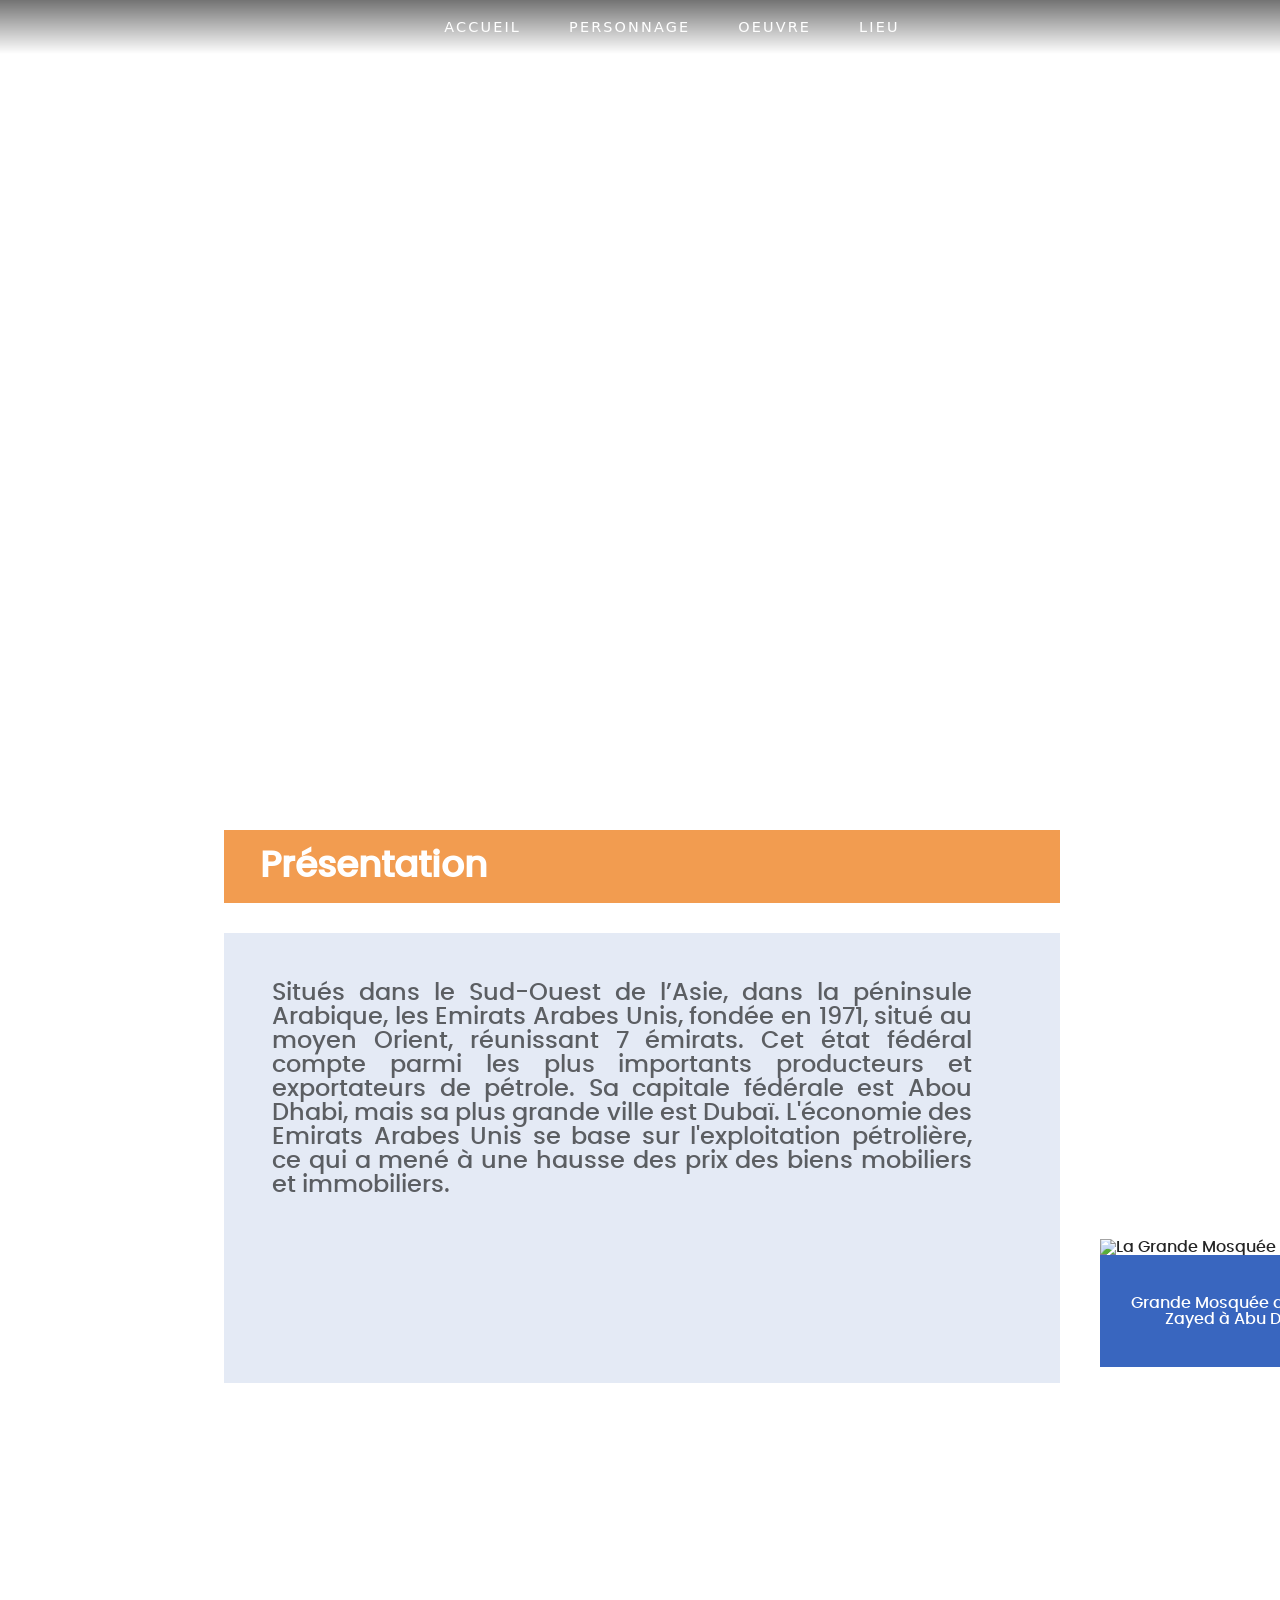
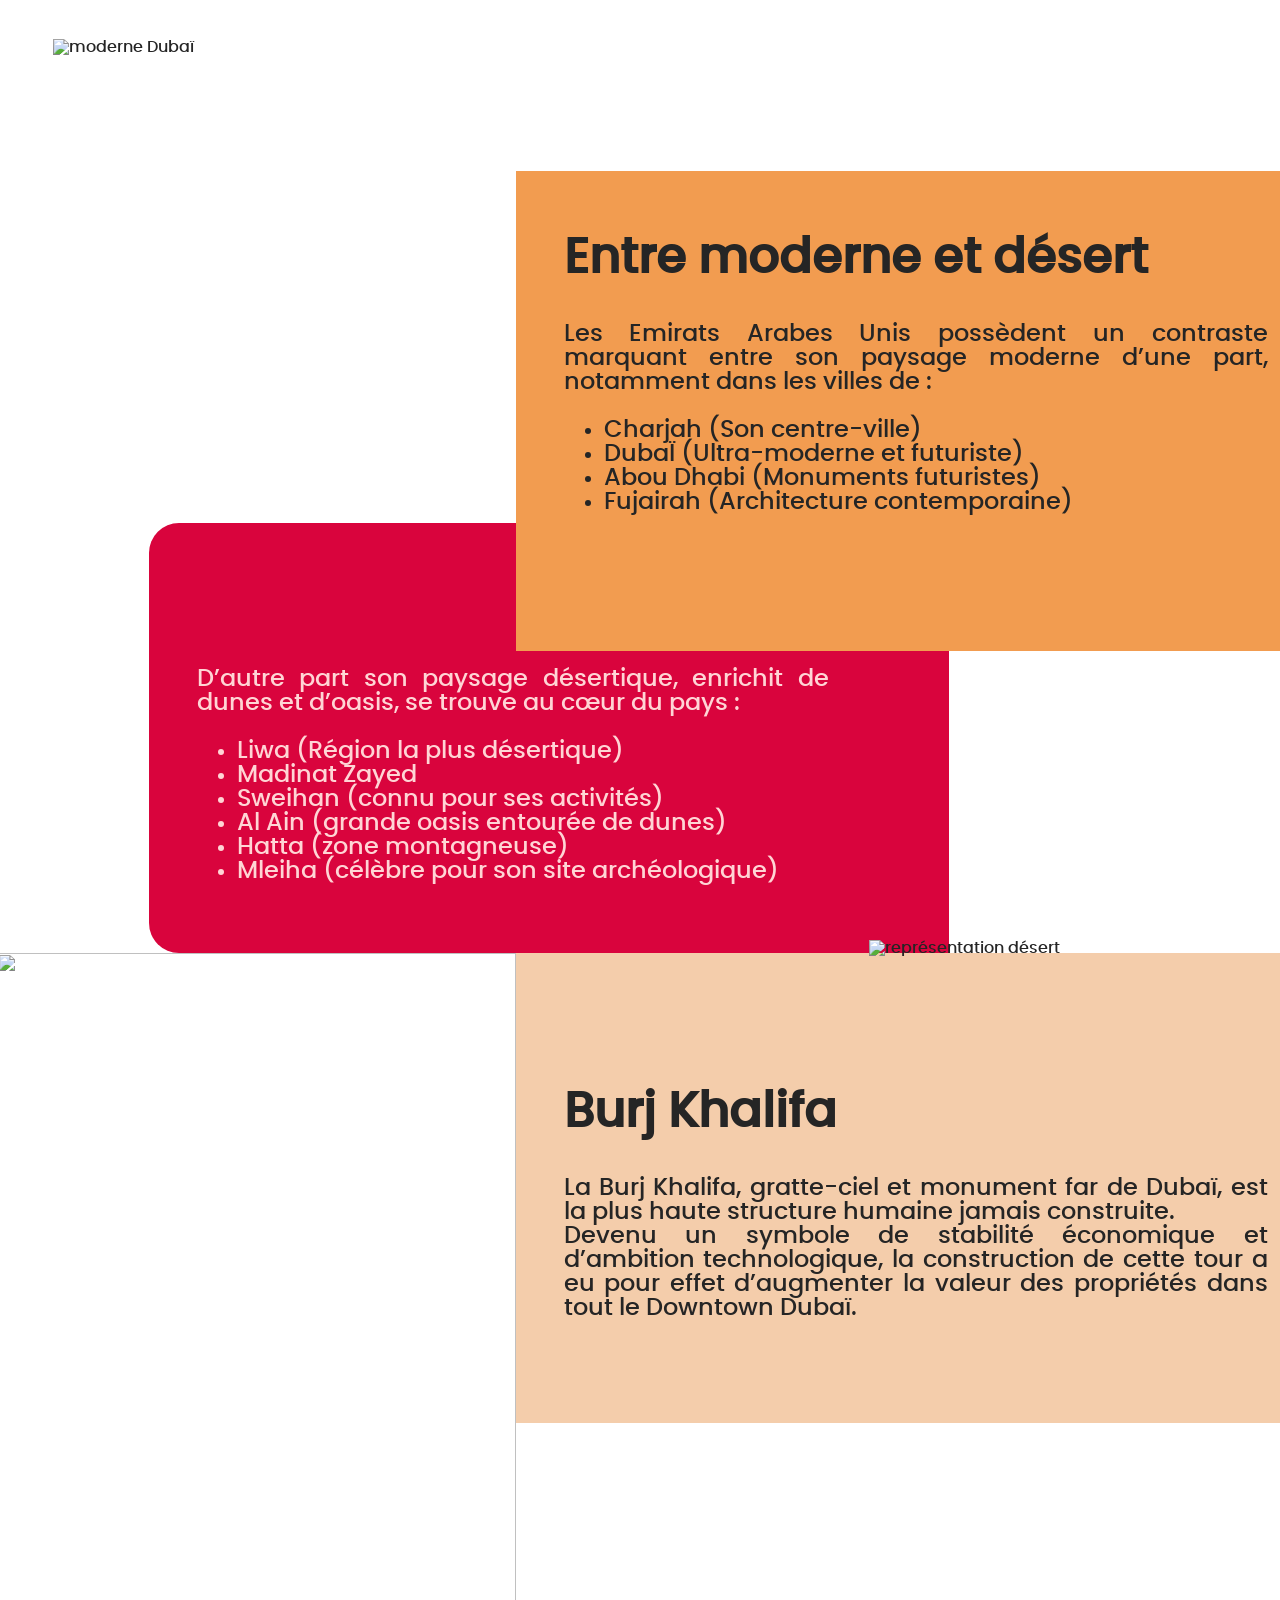
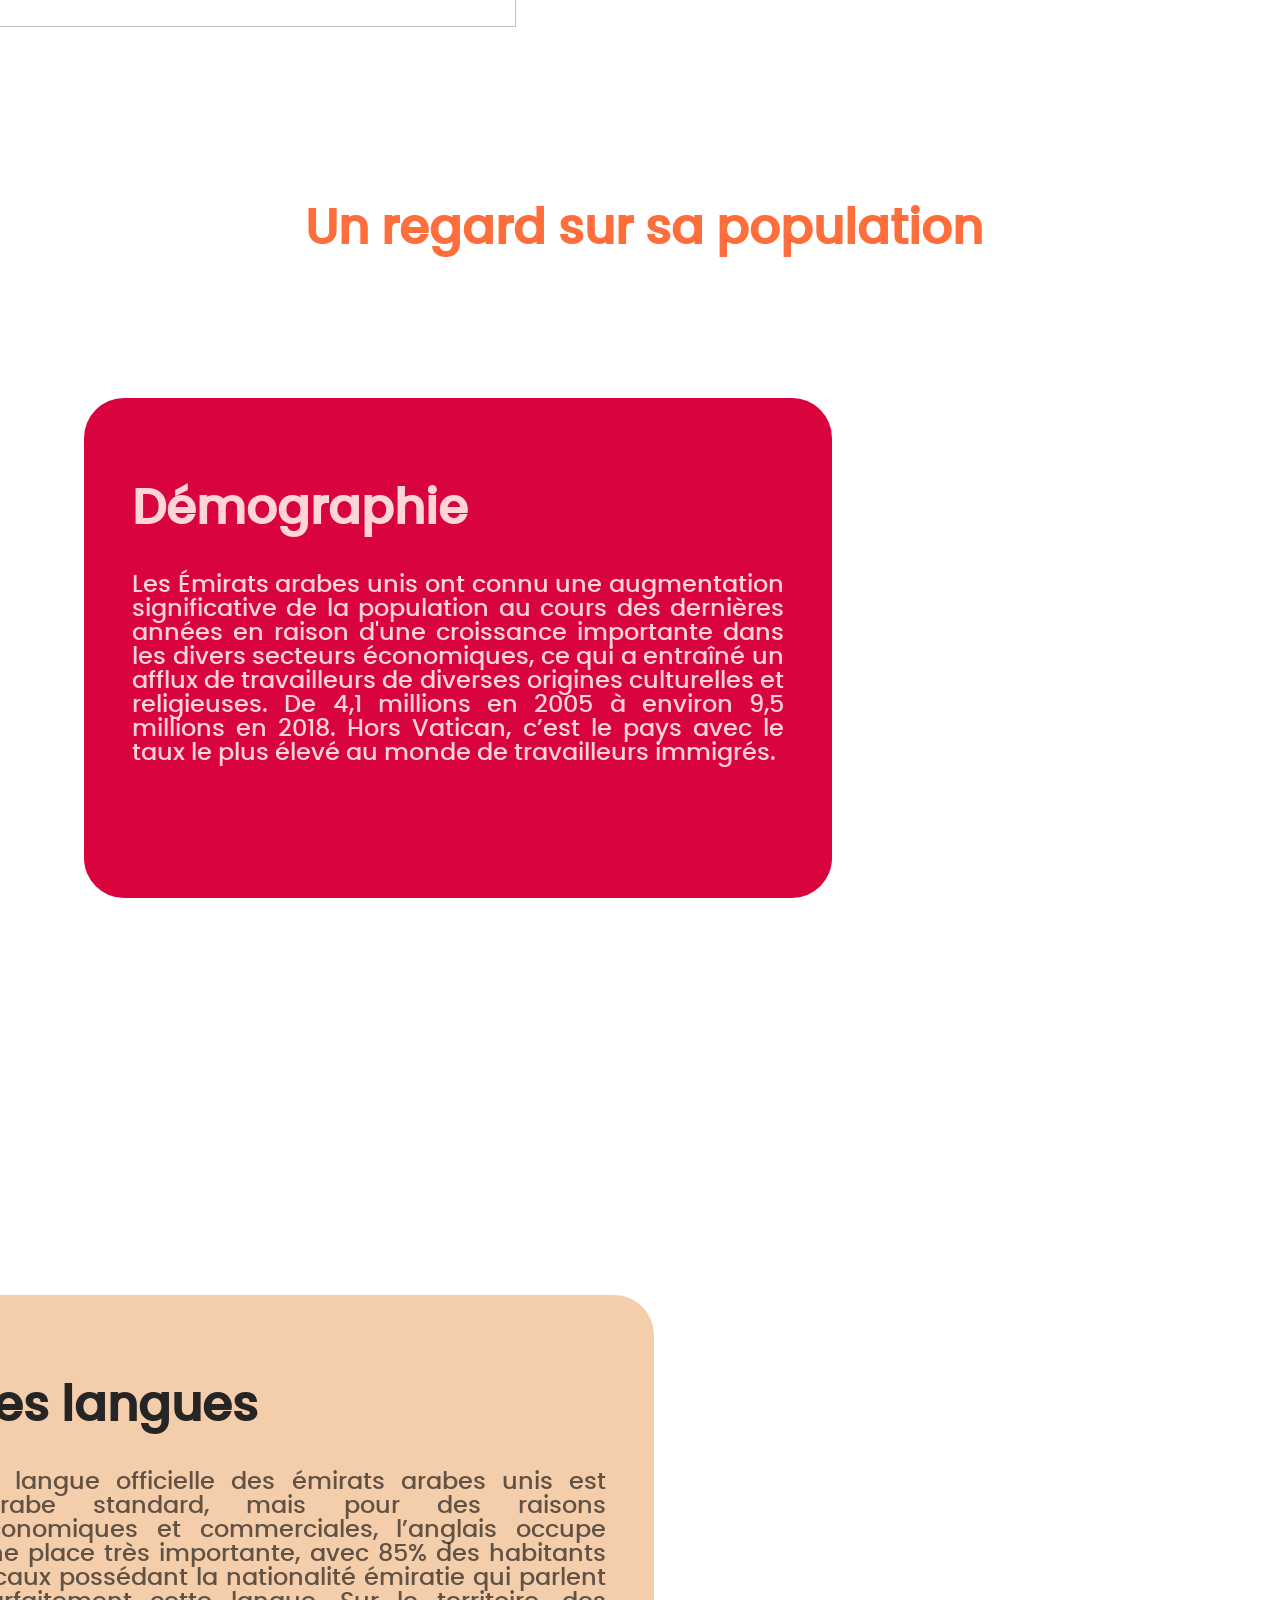
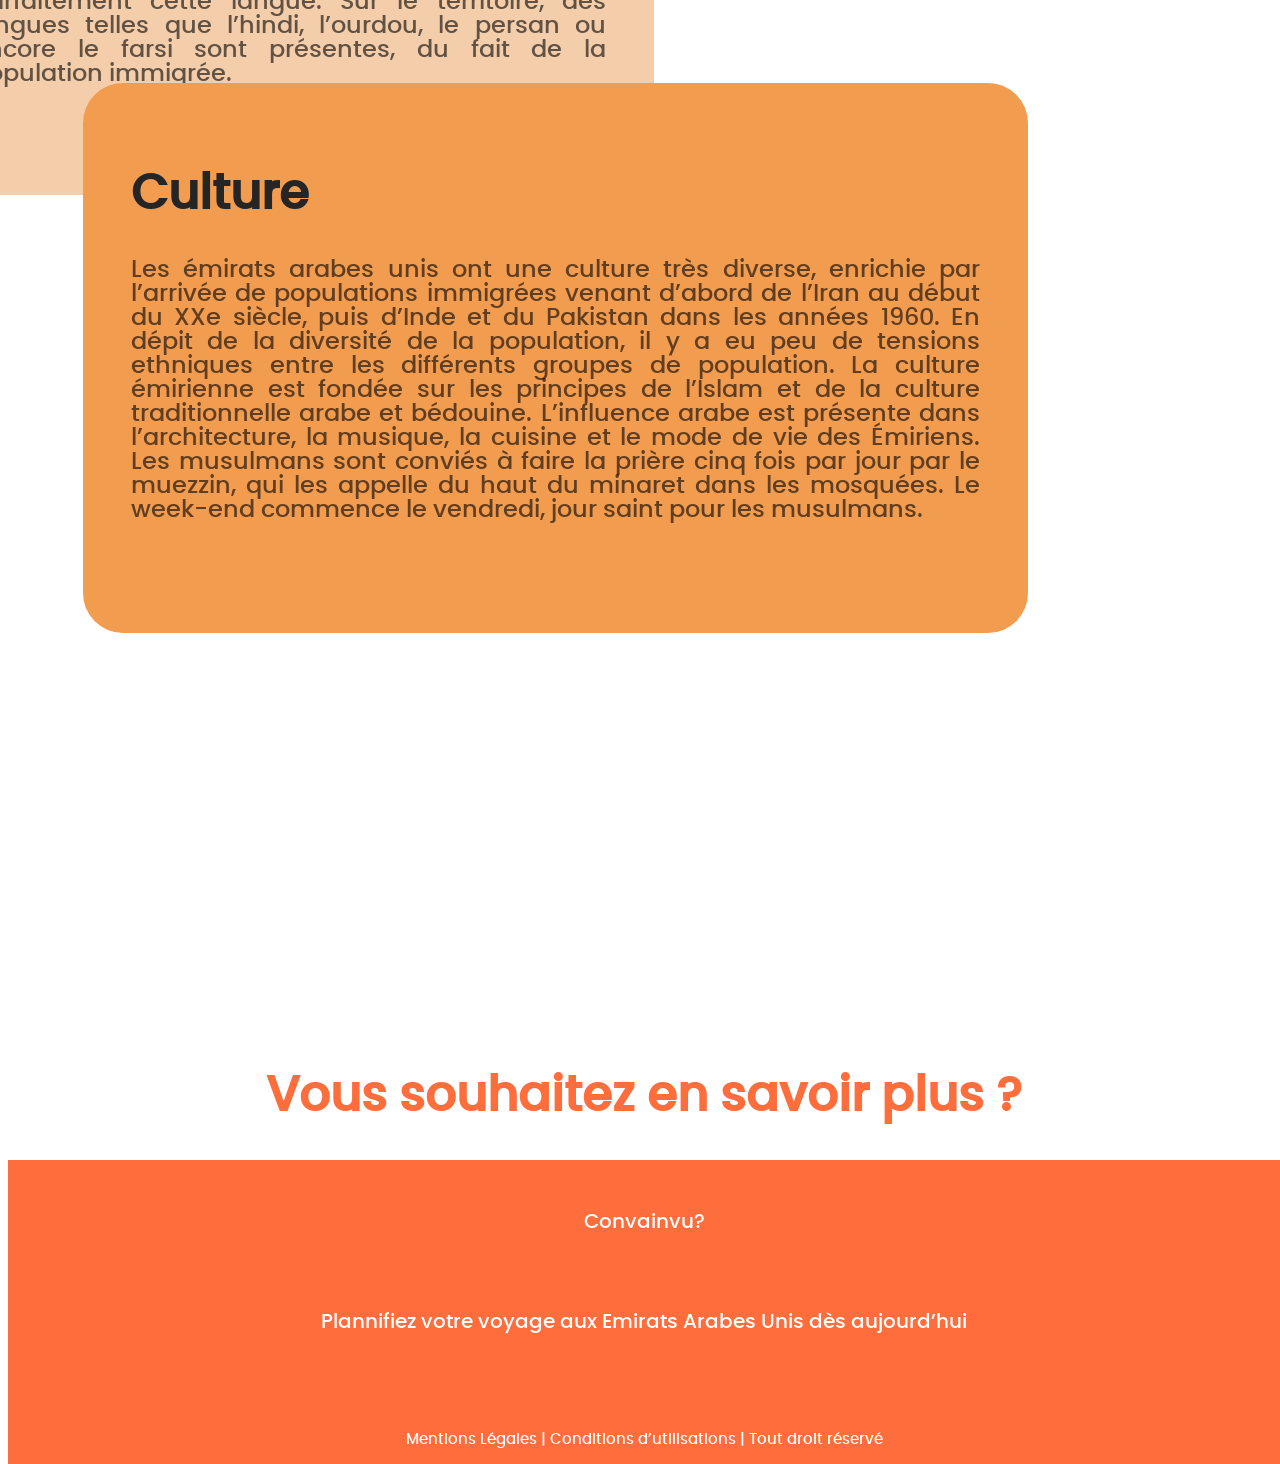
==== site/index.html @ 6b3ae3f7 "Merge branch 'main' of https://github.com/hgddev/WEB-EmiratsArabesUnis" ====
<!DOCTYPE html>
<html lang="en">
<head>
    <meta charset="UTF-8">
    <meta name="viewport" content="width=device-width, initial-scale=1.0">
    <title>Page d'acceuil</title>
    <meta name="Acceuil" content="html, css">
    <link rel="stylesheet" type="text/css" href="style.css">
    
</head>
<body class="index">
    <header> <!--Image Css-->
        <h1>Les Emirats arabes unis</h1>
        <nav>
            <ul>
                <li><a href="index.html">Accueil</a></li>
                <li><a href="personnage.html">Personnage</a></li>
                <li><a href="oeuvre.html">Oeuvre</a></li>
                <li><a href="lieu.html">Lieu</a></li>
            </ul>
        </nav>
    </header>
    <main>
        
        <section>
            <article>
                <h2 class="pres">Présentation</h2>
                <article>
                    <p>Situés dans le Sud-Ouest de l’Asie, dans la péninsule Arabique, les Emirats Arabes Unis, fondée en 1971, situé au moyen Orient, réunissant 7 émirats. Cet état fédéral compte parmi les plus importants producteurs et exportateurs de pétrole. Sa capitale fédérale est Abou Dhabi, mais sa plus grande ville est Dubaï.
                    L'économie des Emirats Arabes Unis se base sur l'exploitation pétrolière, ce qui a mené à une hausse des prix des biens mobiliers et immobiliers. </p>
                </article>
            </article>
            <figure>
                <img src="assets/images/Acceuil/Mohamed_bin_Zayed_Al_Nahyan_-_2024_(cropped).jpg" alt="émir" width="278px" height="330px">
                <img src="assets/images/Acceuil/flag.png" alt="drapeau" title="drapeau émiratie" width="278px" height="137px">
            </figure> <!--Photos président et drapeau-->
            <figure>
                <img src="assets/images/Acceuil/mosquee.jpg" alt="La Grande Mosquée" width="282px" height="350px">
                <figcaption>Grande Mosquée de Sheikh Zayed à Abu Dhabi</figcaption>
            </figure> <!--Grande Mosquée-->
        </section>
        
        <section>
            <section>
                <article>
                    <h2>Entre moderne et désert</h2>
                    <p>Les Emirats Arabes Unis possèdent un contraste marquant entre son paysage moderne d’une part, notamment dans les villes de :</p> 
                    <ul>
                        <li>Charjah (Son centre-ville) </li>
                        <li>DubaÏ (Ultra-moderne et futuriste) </li>
                        <li>Abou Dhabi (Monuments futuristes)</li>
                        <li>Fujairah (Architecture contemporaine)</li>
                    </ul>
                </article>
                <figure>
                    <img src="assets/images/Acceuil/abuDhabi.png" alt="moderne Dubaï" width="463px" height="612px">
                    <!--L'image qui va avec le paragraphe-->
                </figure>
            </section>
            <section>
                <article>
                    <p>D’autre part son paysage désertique, enrichit de dunes et d’oasis, se trouve au cœur du pays : </p>
                    <ul>
                        <li>Liwa (Région la plus désertique)</li>
                        <li>Madinat Zayed</li>
                        <li>Sweihan (connu pour ses activités) </li>
                        <li>Al Ain (grande oasis entourée de dunes) </li>
                        <li>Hatta (zone montagneuse) </li>
                        <li>Mleiha (célèbre pour son site archéologique) </li>
                    </ul>
                </article>
                <figure>
                    <img src="assets/images/Acceuil/desertAbuDhabi.jpg" alt="représentation désert" width="703px" height="489px">
                    <!-- Image du désert de Liwa-->
                </figure>
                
            </section>
            <section>
                <article>
                    <h2>Burj Khalifa</h2>
                    <p>La Burj Khalifa, gratte-ciel et monument far de Dubaï, est la plus haute structure humaine jamais construite.  <br>
                        Devenu un symbole de stabilité économique et d’ambition technologique, la construction de cette tour a eu pour effet d’augmenter la valeur des propriétés dans tout le Downtown Dubaï. </p>
                </article>
                <figure>
                    <img src="assets/images/Acceuil/dubai-106202_640.jpg" width="519px" height="674px">
                    <!--Image de la burj khalifa-->
                </figure>
            </section>
        </section>

        <section>
            <h2>Un regard sur sa population </h2>
            <article>
                <h2>Démographie</h2>
                <p>Les Émirats arabes unis ont connu une augmentation significative de la population au cours des dernières années en raison d'une croissance importante dans les divers secteurs économiques, ce qui a entraîné un afflux de travailleurs de diverses origines culturelles et religieuses. De 4,1 millions en 2005 à environ 9,5 millions en 2018. 
                Hors Vatican, c’est le pays avec le taux le plus élevé au monde de travailleurs immigrés.</p>
            </article>
            <figure>
                <img src="assets/images/Acceuil/marché dubai.jpg" alt="Marché Dubaï" width="837px" height="605px">
            </figure>
            <article>
                <h2>Les langues</h2>
                <p>La langue officielle des émirats arabes unis est l’arabe standard, mais pour des raisons économiques et commerciales, l’anglais occupe une place très importante, avec 85% des habitants locaux possédant la nationalité émiratie qui parlent parfaitement cette langue. Sur le territoire, des langues telles que l’hindi, l’ourdou, le persan ou encore le farsi sont présentes, du fait de la population immigrée.</p>
            </article>
            <figure>
                <img src="assets/images/Acceuil/fête_EAU.jpg" alt="Culture EAU"width="837px" height="">
            </figure>
            <article>
                <h2>Culture</h2>
                <p>Les émirats arabes unis ont une culture très diverse, enrichie par l’arrivée de populations immigrées venant d’abord de l’Iran au début du XXe siècle, puis d’Inde et du Pakistan dans les années 1960. En dépit de la diversité de la population, il y a eu peu de tensions ethniques entre les différents groupes de population.  
                La culture émirienne est fondée sur les principes de l’Islam et de la culture traditionnelle arabe et bédouine. L’influence arabe est présente dans l’architecture, la musique, la cuisine et le mode de vie des Émiriens. Les musulmans sont conviés à faire la prière cinq fois par jour par le muezzin, qui les appelle du haut du minaret dans les mosquées. Le week-end commence le vendredi, jour saint pour les musulmans.</p>
            </article>
        </section>
        
        <aside>
            <h2>Vous souhaitez en savoir plus ?</h2>
        </aside>
    </main>
</body>

<!--Page d’acceuil   

Découvrir ses œuvres  -->
<body>
    <footer>
        <p>Convainvu?</p>
        <p>Plannifiez votre voyage aux Emirats Arabes Unis dès aujourd’hui</p>
        <p>Mentions Légales | Conditions d’utilisations | Tout droit réservé</p>
    </footer>
</body>
</html>
---- site/style.css ----
@font-face {
  font-family: 'Poppins';
  src: url('assets/Fonts/poppins-medium-webfont.woff2') format('woff2'),
    url('assets/Fonts/poppins-medium-webfont.woff') format('woff');
  font-weight: normal;
  font-style: 100;
}

@font-face {
  font-family: 'PoppinsBOLD';
  src: url('assets/Fonts/poppins-black-webfont.woff2') format('woff2'),
    url('assets/Fonts/poppins-black-webfont.woff') format('woff');
  font-weight: normal;
  font-style: 100;
}

header a {
  text-decoration: none;
  color: black;
}



header {
  left: 0;
  height: 50em;
  width: 100%;
  font-family: 'Poppins';
  display: flex;
  background-size: cover;
  background-position: center;
  background-repeat: no-repeat;
  position: relative;
  justify-content: flex-end;
}

header > nav {
    position: fixed;
    top: 0;
    left: 0;
    width: 100%;
    z-index: 999;
    padding: 1.2rem 2rem;
    background: linear-gradient(
            to bottom,
            rgba(0, 0, 0, 0.55),
            rgba(0, 0, 0, 0)
    );
}

.oeuvre header > nav {
    background: linear-gradient(
            to bottom,
            rgba(0, 0, 0, 0.75),
            rgba(0, 0, 0, 0)
    );
}
header > nav ul {
    display: flex;
    justify-content: center;
    align-items: center;
    gap: 3rem;
    list-style: none;
    margin: 0;
    padding: 0;
}

header > nav ul li a {
    text-decoration: none;
    font-family: system-ui, sans-serif;
    font-size: 0.9rem;
    letter-spacing: 0.15em;
    text-transform: uppercase;
    color: white;
    position: relative;
    padding: 0.5rem 0;
    transition: color 0.3s ease;
}

header > nav ul li a::after {
    content: "";
    position: absolute;
    left: 0;
    bottom: -6px;
    width: 0%;
    height: 2px;
    background: white;
    transition: width 0.3s ease;
}

header > nav ul li a:hover {
    color: #FE6D3C;
}

header > nav ul li a:hover::after {
    width: 100%;
}







h1 {
  font-size: 5em;
  color: black;
  text-align: center;
  margin-top: 0.5em;
  display: flex;
}



/*Partie Acceuil*/

/* Settings de la totalité de la page*/
.index {
  box-sizing: border-box;
  /*min-width: 1280px;
  max-width: 1440px;*/
  margin-left: 0.5em;
  color: #252525;
}

.index main{
  /*border: 8px solid black;*/
  display: flex;
  flex-direction: column;
  align-items: center;
  padding: 0 1em;
}

/*Micro agencements 1ère grande section*/

.index header {
  background-image: url('assets/images/Acceuil/image_acceuil_EAU.jpg');
}

.index header h1 {
  /*border: 8px solid black;*/
  color: white;
  font-size: 96px;
  font-weight: bold;
  display: flex;
  position: absolute;
  left: 40%;
  align-self: center;
  margin: 0 auto;
}

.index .pres{
  width: 800px;
  height: 73px;
  background-color: #F29C50;
  color: white;
  font-size: 36px;
  align-content: center;
  padding-left: 1em;
}

.index main section:first-child article article{
  display: block;
  box-sizing: border-box;
  width: auto;
  height: 450px;
  background-color: rgba(150, 172, 217, 0.26);
}

.index main section:first-child article article p{
  
  padding: 2em 2em;
  width: 700px;
  text-align: justify;
  font-size: 24px;
}

.index main section:first-child figure:nth-of-type(2) figcaption{
  background-color: #3966bf;
  color: white;
  box-sizing: border-box;
  width: 282px;
  padding-left: 1em;
  padding-right: 1em;
  height: 7em;
  text-align: center;
  align-content: center;
}

/*  Arrangement de la première grande section  */

.index main section:first-child {
  display: flex;
  flex-direction: row;
  justify-content: center;
  align-items: flex-end;
}

.index main section:first-child figure:nth-of-type(1){
  order: 1;
  display: flex;
  flex-direction: column;
  gap: 50px;
}

.index main section:first-child article{
  order: 2;
}

.index main section:first-child figure:nth-of-type(2){
  order: 3;
}

/* Micro agencement 2e grande section*/

/*La grande 2e Section*/
.index section:nth-of-type(2):not(section:nth-of-type(2) section:nth-of-type(2)){

  margin-top: 1em;
  padding-top: 5em;
}


.index section:nth-of-type(2) section:first-child article{
  background-color: #F29C50;
  box-sizing: border-box;
  width: 800px;
  height: 480px;
  border-top-right-radius: 30px;
  font-size: 24px;
}

.index section:nth-of-type(2) section:nth-of-type(2) article{
  background-color: #D9043D;
  color: #ffd5d5;
  box-sizing: border-box;
  width: 800px;
  height: 430px;
  border-top-left-radius: 30px;
  border-bottom-left-radius: 30px;
  font-size: 24px;
  padding-top: 5em;
  padding-right: 5em;
  position: relative;
  left: 70px;
}

.index section:nth-of-type(2) section:nth-of-type(2) article p{
  color: #ffd5d5;
}

.index section:nth-of-type(2) section:nth-of-type(3) article{
  background-color: #f4cdab;
  box-sizing: border-box;
  width: 800px;
  height: 470px;
  border-bottom-right-radius: 30px;
  font-size: 24px;
  padding-top: 4em;
}

/*  Mise en forme du texte de la 2e grande section*/

.index main section:nth-of-type(2) section h2{
  color: #252525;
  font-size: 48px;
}

.index main section:nth-of-type(2) section article{
  padding: 1em 2em;
}

.index main section:nth-of-type(2) section article p{
  /*border: 8px solid black;*/
  color: #252525;
  font-size: 24px;
  font-style: normal;
  font-weight: 400;
  text-align: justify;
}

/*Agencement dela deuxième grande section de la page*/

.index section:nth-of-type(2):not(section:nth-of-type(2) section){
  display: flex;
  flex-direction: column;
  align-items: center;
}

.index section:nth-of-type(2) section:nth-of-type(1){
  display: flex;
  flex-direction: row;
  align-items: flex-end;
  position: relative;
  bottom: -128px;
  z-index: 2;
  
}
.index main section:nth-of-type(2) section:nth-of-type(2){

  display: flex;
  flex-direction: row;
  align-items: flex-end;
  position: relative;
  right: 30px;

}

.index main section:nth-of-type(2) section:nth-of-type(3){
  display: flex;
  flex-direction: row-reverse;
  align-items: flex-start;
}

.index section:nth-of-type(2) section:nth-of-type(2) figure{
  /*border: 8px solid black;*/
  order: 2;
  position: relative;
  bottom: -19.5px;
  right: 50px;
  z-index: 3;
}

.index section:nth-of-type(2) section:nth-of-type(1) figure{
  /*border: 8px solid black;*/
  position: relative;
  bottom: -16px;
  left: 40px;
}

.index section:nth-of-type(2) section:nth-of-type(3) figure{
  position: relative;
  bottom: 16px;
  left: 40px;
}


.index section:nth-of-type(2) section:nth-of-type(3){
  position: relative;
  right: 28px;
}


/*Micro Agencement de l'avant-dernière grande Section*/

/*Setting des formes*/

.index main section:nth-of-type(3) > h2{
  color: #FE6D3C;
  font-family: poppins;
  font-size: 48px;
  font-style: normal;
  font-weight: 700;
  align-self: center;
  margin: 3em 0;
}

/*Démographie et image*/

.index main section:nth-of-type(3):not(section:nth-of-type(2) section:nth-child(3)){ /*La section même*/

  display: flex;
  flex-direction: column;
  min-width: 1280px;
  max-width: 1440px;
}

.index main section:nth-of-type(3):not(section:nth-of-type(2) section:nth-child(3)) article:nth-of-type(1){

  background-color: #D9043D;
  border-radius: 40px;
  box-sizing: border-box;
  width: 748px;
  height: 500px;
  color: #ffd5d5;
  padding: 3em 3em;
}

.index main section:nth-of-type(3):not(section:nth-of-type(2) section:nth-child(3)) article:nth-of-type(1) h2{
  font-size: 48px;
  font-weight: 700;
  font-style: normal;
}

.index main section:nth-of-type(3):not(section:nth-of-type(2) section:nth-child(3)) article:nth-of-type(1) p{

  font-size: 24px;
  text-align: justify;
  color: #ffd5d5;
}

.index main section:nth-of-type(3):not(section:nth-of-type(2) section:nth-child(3)) img{
  justify-content: flex-end;
  border-radius: 40px;
}

/*Langues*/

.index main section:nth-of-type(3):not(section:nth-of-type(2) section:nth-child(3)) article:nth-of-type(2){
  /*border: 8px solid black;*/

  background-color: #f4cdab;
  border-radius: 40px;
  box-sizing: border-box;
  width: 730px;
  height: 500px;
  padding: 3em 3em;
}

.index main section:nth-of-type(3):not(section:nth-of-type(2) section:nth-child(3)) article:nth-of-type(2) h2{
  font-size: 48px;
  font-weight: 700;
  font-style: normal;
}

.index main section:nth-of-type(3):not(section:nth-of-type(2) section:nth-child(3)) article:nth-of-type(2) p{

  font-size: 24px;
  text-align: justify;
}

/*Culture*/

.index main section:nth-of-type(3):not(section:nth-of-type(2) section:nth-child(3)) article:nth-of-type(3){
/* border: 8px solid black;*/

  background-color: #F29C50;
  border-radius: 40px;
  box-sizing: border-box;
  width: 945px;
  height: 550px;
  padding: 3em 3em;
}

.index main section:nth-of-type(3):not(section:nth-of-type(2) section:nth-child(3)) article:nth-of-type(3) h2{
  font-size: 48px;
  font-weight: 700;
  font-style: normal;
}

.index main section:nth-of-type(3):not(section:nth-of-type(2) section:nth-child(3)) article:nth-of-type(3) p{

  font-size: 24px;
  text-align: justify;
}

.index main aside h2{
  color: #FE6D3C;
  font-family: 'poppins';
  font-size: 48px;
  font-style: normal;
  font-weight: 700;
}

/*Macro Agencement de la page d'acceuil*/

.index main section:nth-of-type(3):not(section:nth-of-type(2) section:nth-child(3)) article:nth-of-type(2), .index main section:nth-of-type(3):not(section:nth-of-type(2) section:nth-child(3)) article:nth-of-type(1){
  position: relative;
  left: -5em;
  justify-content: flex-start;
}

.index main section:nth-of-type(3):not(section:nth-of-type(2) section:nth-child(3)) figure:nth-of-type(1){
  display: flex;
  flex-direction: row-reverse;
  position: relative;
  bottom: 10em;
  z-index: -2;
}

.index main section:nth-of-type(3):not(section:nth-of-type(2) section:nth-child(3)) figure:nth-of-type(2){
  position: relative;
  bottom: 20em;
  left: 17em;
  z-index: -2;
}

.index main section:nth-of-type(3):not(section:nth-of-type(2) section:nth-child(3)) article:nth-of-type(1){
  position: relative;
  left: 5em;
}

.index main section:nth-of-type(3):not(section:nth-of-type(2) section:nth-child(3)) article:nth-of-type(2){

  position: relative;
  bottom: 15em;
}

.index main section:nth-of-type(3):not(section:nth-of-type(2) section:nth-child(3)) article:nth-of-type(3){
/*border: 8px solid black;*/
  align-self: flex-end;
  position: relative;
  bottom: 25em;
  right: 16em;
}

/*/////////////////////////////////////////////////////////////////////////////////////////////////*/


.oeuvre header {
  background-image: url(assets/Images/Oeuvre/dubai.webp);
}


.oeuvre header h1 {
  position: absolute;
  top: 35%;
  left: 50%;
  transform: translate(-50%, -50%);
  margin: 0;
  font-size: 6em;
  color: black;
  text-align: center;
  font-family: 'PoppinsBOLD';
  justify-content: center;
  align-items: center;
  align-self: center;
  text-shadow: 10px 10px 10px white;
}

.personnage header {
  background-image: url(assets/Images/personnage/header.png);
  width: 100%;
  height: 940px;
}

.personnage header h1 {
  justify-content: center;
  align-items: center;
  align-self: center;
  color: #F29C50;
}



html,
body {
  margin: 0;
  padding: 0;
  height: 100%;
  font-family: Poppins;
}


.oeuvre h3 {
  text-align: center;
  margin-top: 5em;
  font-size: 18px;
}

h3 {
  color: #FE6D3C;
}


.oeuvre main h2:nth-of-type(1) {
  font-weight: 600;
  font-size: 40px;
  line-height: 1.5em;
  text-align: center;
  width: 598px;
  margin: 1em auto;
}


main p:nth-of-type(1) {
  color: rgba(0, 0, 0, 0.60);
  text-align: center;
  font-size: 20px;
  font-style: normal;
}


.oeuvre h2 {
  color: #000000;
  text-shadow: 2px 2px 8px black;
}




/*------------------------------------------Pemière partie intro contexte architecte-----------------------------------------*/


/*fond gris*/
.oeuvre main section:nth-of-type(1) {
  width: auto;
  height: 40em;
  background: rgba(0, 0, 0, 0.12);
  position: relative;
  margin-top: 20em;
  display: flex;
  justify-content: center;
  align-items: flex-start;
  gap: 5em;
}



/*article contexte*/
.oeuvre main>section:nth-of-type(1)>article:nth-of-type(1) {
  background-color: #FE6D3C;
  margin-top: -5em;
}

/*article architecte*/
.oeuvre main>section:nth-of-type(1)>article:nth-of-type(2) {
  background-color: #D9043D;
  margin-top: 8em;
}


/*articles contexte et article architecte*/

.oeuvre main>section:nth-of-type(1)>article:nth-of-type(1),
.oeuvre main>section:nth-of-type(1)>article:nth-of-type(2) {
  width: 600px;
  height: auto;
  height: 400px;
  border-radius: 25px;
  position: relative;
  display: flex;
  flex-direction: column;
  flex-shrink: 0;
}



.oeuvre main>section:nth-of-type(1)>article:nth-of-type(1) section,
.oeuvre main>section:nth-of-type(1)>article:nth-of-type(2) section {
  height: auto;
  /* hauteur s’adapte au texte */
  flex-shrink: 0;
  /* ne rétrécit pas quand le parent rétrécit */
  display: flex;
  align-items: center;
  flex-direction: column;
  width: 25em;
  min-width: 25em;
  flex-shrink: 0;
  background: transparent;
}



/*Images contexte et architecte*/
.oeuvre main>section:nth-of-type(1) article:nth-of-type(1) img,
.oeuvre main>section:nth-of-type(1) article:nth-of-type(2) img {
  height: 100%;
  width: auto;
  position: absolute;
}


/*image architecte*/
.oeuvre main>section:nth-of-type(1) article:nth-of-type(2) img {
  right: 0;
}



/*logo contexte*/
.oeuvre main>section:nth-of-type(1) article:nth-of-type(1) section h5 img {
  width: 18px;
  height: 18px;
  position: static;
  margin-right: 5px;
}

/*LOGO architecte*/
.oeuvre main>section:nth-of-type(1) article:nth-of-type(2) section h5 img {
  width: 25px;
  height: 25px;
  position: static;
}





/*Titre h5 des deux articles (contient le logo aussi)*/
.oeuvre main>section:nth-of-type(1) article:nth-of-type(1) section h5,
.oeuvre main>section:nth-of-type(1) article:nth-of-type(2) section h5 {
  display: flex;
  flex-direction: row;
  justify-content: center;
  align-items: center;
  border-radius: 40px;
  border-color: black;
  border-style: solid;
  padding: 15px;
  margin-top: 1em;
}

.oeuvre main>section:nth-of-type(1) article:nth-of-type(1) section {
  margin-left: auto;
}

.oeuvre main>section:nth-of-type(1) article:nth-of-type(2) section {
  margin-left: 0;
}

/*container titre et texte architecte*/
.oeuvre main>section:nth-of-type(1) article:nth-of-type(1) section,
.oeuvre main>section:nth-of-type(1) article:nth-of-type(2) section {
  margin-top: 0;
  display: flex;
  align-items: center;
  padding: 0;
  height: 400px;
  gap: 15px;
  width: 20em;
  min-width: 0;
}


/*texte sur le contexte et architecte*/
.oeuvre main>section:nth-of-type(1) article:nth-of-type(1) section:nth-of-type(1) p,
.oeuvre main>section:nth-of-type(1) article:nth-of-type(2) section:nth-of-type(1) p {
  margin-top: 0;
}


.oeuvre main>h2:nth-of-type(2) {
  text-align: center;
  display: flex;
  justify-content: center;
  font-size: 3em;
}


/*----------------------------------partie construction------------------------------------------*/
.oeuvre main>section:nth-of-type(2) {
  display: flex;
  flex-direction: row;
  justify-content: center;
  gap: 3em;
  padding-left: 2em;
  padding-right: 2em;

}


.oeuvre main>section:nth-of-type(2) figure:nth-of-type(1) .oeuvre main>section:nth-of-type(2) figure:nth-of-type(2) .oeuvre main>section:nth-of-type(2) figure:nth-of-type(3) {
  display: flex;
  margin-top: 1em;
  flex-direction: column;
  align-items: center;
  justify-content: flex-center;
  margin: 40px auto;
}

.oeuvre main>section:nth-of-type(2) figure:nth-of-type(1) figcaption,
.oeuvre main>section:nth-of-type(2) figure:nth-of-type(2) figcaption,
.oeuvre main>section:nth-of-type(2) figure:nth-of-type(3) figcaption {
  text-align: center;
  color: #FE6D3C;
  font-family: 'PoppinsBOLD';
  margin-bottom: 0;
}

.oeuvre main>section:nth-of-type(2) figure:nth-of-type(1) td,
.oeuvre main>section:nth-of-type(2) figure:nth-of-type(2) td,
.oeuvre main>section:nth-of-type(2) figure:nth-of-type(3) td {
  color: #aaa;
}

.oeuvre main>section:nth-of-type(2) figure:nth-of-type(1) table:nth-of-type(2) td {
  color: #FE6D3C;
}

.oeuvre main>section:nth-of-type(2) figure:nth-of-type(1) hr,
.oeuvre main>section:nth-of-type(2) figure:nth-of-type(2) hr {
  width: 100%;
  border: none;
  height: 2px;
  background-color: #aaa;
  margin: 20px 0;
}

/* Image avec bordure */
.oeuvre main > section:nth-of-type(2) > figure > img {
  border-radius: 20px;
  width: 350px;
}


/* Légende */
.oeuvre main>section:nth-of-type(2) figure figcaption {
  text-align: center;
  margin: 15px 0;
  font-weight: bold;
}

/* Pour centrer aussi les tableaux */
.oeuvre main>section:nth-of-type(2) figure table {
  margin: 10px auto;
  text-align: center;
  border-collapse: collapse;
}

.oeuvre main>section:nth-of-type(2) figure table tr td img {
  width: 50px;
  height: 50px;
}

.oeuvre main>section:nth-of-type(2) figure:nth-of-type(3) p {
  margin-top: 0.5em;
  margin-bottom: 0;
  font-size: 2em;
  text-shadow: none;
  color: black;

}



/*-------------------------------------------interieur--------------------------------------------*/

/*Image et texte sur l'interieur*/
.oeuvre main>section:nth-of-type(3) figure {
  margin-top: 7em;
  display: flex;
  flex-direction: row;
  gap: 5em;
  align-items: center;
  justify-content: center;
  flex-shrink: 0;
  height: 21em;
}

/*image interieur*/
.oeuvre main>section:nth-of-type(3) figure img {
  border-radius: 20px;
  margin-left: 3em;
  width: 55em;
}

/*explication interieur*/
.oeuvre main>section:nth-of-type(3) figure figcaption {
  font-size: 30px;
  height: 10em;
  width: 8em;
  flex-shrink: 0;
  display: flex;
  align-items: center;
}




/*--------------------------------------PARTIE CONCEPTION CREATION--------------------------------------------*/

/*container du bloc conception et processus de creation*/
.oeuvre main>section:nth-of-type(4) {
  background: #FE6D3C;
  position: relative;
  margin-top: 20em;
  display: flex;
  height: 45em;
  justify-content: center;
  align-items: center;
}


/*image cadredubai transparent*/
.oeuvre main>section:nth-of-type(4) img:nth-of-type(1) {
  margin-top: -15em;
  margin-left: -5em;
  height: 40em;
  width: auto;
  position: relative;
}



.oeuvre main>section:nth-of-type(4)>section {
  display: flex;
  margin-top: 0;
  flex-direction: column;
  justify-content: center;
  /* vertical si column */
  align-items: center;
  width: 60em;
  /* horizontal */
  gap: 2em;
  background: transparent;
}

.oeuvre main>section:nth-of-type(4) section:nth-of-type(1)>section {
  margin-top: 0;
  height: 7em;
  background-color: transparent;
  display: flex;
  justify-content: center;
  align-items: center;
}



.oeuvre main>section:nth-of-type(4) section:nth-of-type(1)>section>ul {
  list-style: none;
  align-items: center;
  display: flex;
  margin-top: 0;
  gap: 2em;
  flex-shrink: 0;
  margin-right: 2em;
}

.oeuvre main>section:nth-of-type(4) section:nth-of-type(1)>section li {
  text-align: center;
}

.oeuvre main>section:nth-of-type(4) > section:nth-of-type(1)>section li strong {
  font-size: 22px;
  margin-bottom: 8px;
  color: black;
  text-shadow: 5px 5px 8px white;
  font-family: 'poppinsBOLD';
}

.oeuvre main>section:nth-of-type(4) section:nth-of-type(1)>section li span {
  display: flex;
  background-color: white;
  padding: 12px 25px;
  border-radius: 10px;
  font-family: 'poppinsBOLD';
}

.oeuvre main>section h2:nth-of-type(1) {
  text-align: center;
  margin-top: 0;
  font-size: 45px;
  width: 20em;
}


.oeuvre main>section:nth-of-type(4) section:nth-of-type(1)>h5 {
  display: flex;
  flex-direction: row;
  justify-content: center;
  align-items: center;
  border-radius: 40px;
  border-color: black;
  border-style: solid;
  padding: 15px;
}


.oeuvre main .versus {
  display: flex;
  justify-content: center;
  align-items: center;
  margin-top: 0;
}

.oeuvre main>section:nth-of-type(4) section:nth-of-type(1) article:nth-of-type(1) img {
  border-radius: 20px;
}

.oeuvre main>section:nth-of-type(4) section:nth-of-type(1) article:nth-of-type(1)>img:nth-of-type(1) {
  margin-top: 0;
  margin-left: 0;
  width: 15em;
  flex-shrink: 0;
  height: auto;
}

.oeuvre main>section:nth-of-type(4) section:nth-of-type(1) article:nth-of-type(1)>img:nth-of-type(2) {
  width: 18em;
  margin-top: 0;
  width: 15em;
  flex-shrink: 0;
  height: auto;
}

.oeuvre main>section:nth-of-type(4) section:nth-of-type(1) article:nth-of-type(1)>img:nth-of-type(3) {
  margin-top: 0;
  width: 15em;
  height: auto;
}





/*---------------------------conflits juridiques--------------------------------------------*/

.oeuvre main>section:nth-of-type(5) {
  margin-top: 3em;
  display: flex;
  flex-direction: row;
  height: 35em;
  min-height: 0;
  min-width: none;
  align-items: flex-end;
  justify-content: center;
}



.oeuvre main>section:nth-of-type(5) article {
  display: flex;
  flex-direction: column;
  align-self: center;
  height: 20em;
  width: 25em;
}



.oeuvre main>section:nth-of-type(5)>article>h3 {
  color: #FE6D3C;
  font-size: 20px;
  margin-top: 5em;
}

.oeuvre main>section:nth-of-type(5)>article>p {
  color: black;
  font-family: 'poppinsBOLD';
  font-size: 20px;
  margin-top: 0;
}

.oeuvre main>section:nth-of-type(5) article img {
  margin-top: 1em;
  height: 8em;
  border-radius: 20px;
  margin-top: 3em;
}

.oeuvre main>section:nth-of-type(5) figure {
  margin-top: 0;
  display: flex;
  flex-direction: row;
  gap: 4em;
  align-items: center;
}


.oeuvre main>section:nth-of-type(5) figure img {
  border-radius: 20px;
  margin-left: 0;
  width: 400px;
}

.oeuvre main>section:nth-of-type(5) figure>figcaption {
  font-size: 25px;
  margin-left: 0;
  width: 10em;
}


.oeuvre main>h2:nth-of-type(3) {
  margin-top: 3em;
  text-align: center;
  display: flex;
  justify-content: center;
  font-size: 3em;
}

.oeuvre main>video {
  display: block;
  margin: auto;
  height: 40em;
  border-radius: 50px;
  margin-bottom: 3em;
}


.oeuvre main>section:nth-of-type(6) {
  display: flex;
  flex-direction: row;
  justify-content: center;
  gap: 3em;
}

.oeuvre main>section:nth-of-type(6)>p:nth-of-type(1),
.oeuvre main>section:nth-of-type(6)>p:nth-of-type(2) {
  font-size: 20px;
  border-radius: 20px;
  padding: 30px;
  text-align: center;
  color: #000;
  background-color: #FE6D3C;
}


.oeuvre main>section:nth-of-type(6)>p:nth-of-type(1), 
.oeuvre main>section:nth-of-type(6)>p:nth-of-type(2) {
  width: 30em;
  margin: 1em;
}



.oeuvre main>section:nth-of-type(7) {
  margin-top: 10em;
  display: flex;
  flex-direction: row;
  justify-content: center;
  align-items: center;
  gap: 3em;
}

.oeuvre main>section:nth-of-type(7)> article:nth-of-type(1),
.oeuvre main>section:nth-of-type(7)> article:nth-of-type(2){
  width: 25em;
}

.oeuvre main>section:nth-of-type(7)>img {
  border-radius: 20px;
  transition: transform 0.3s ease; 
}
.oeuvre main>section:nth-of-type(7)>img:hover {
  transform: scale(1.1); 
}


/*section de la fleche*/
.oeuvre main > section:nth-of-type(8) {
  display: flex;
  justify-content: center; 
}

/*fleche de transition*/
.oeuvre main > section:nth-of-type(8) > img {
  width: 15em;
  margin-top: 5em;
  margin-right: 40em;
  margin-bottom: 5em;
}


/*conteneur du la gelerie photo*/
.oeuvre main .galerie {
  display: flex;
  justify-content: center; 
  align-items: center;
  flex-direction: column;
  padding-bottom: 10em;
}

.oeuvre main .galerie img{
  transition: transform 0.3s ease; 
}

.oeuvre main .galerie img:hover{
  transform: scale(1.1); 
}

.oeuvre main .galerie > section {
  display: flex;
  flex-direction: row;
  width: fit-content;
  height: auto; /* ⭐ clé */
  margin-top: 0;
  gap: 20px;
  align-items: flex-start;
  background: transparent;

}

.oeuvre main .galerie > h2 {
  font-size: 60px;
  display: flex;
  justify-content: center; 
  margin-top: 0;
}

.oeuvre main .galerie > section section:nth-of-type(1) {
  display: flex;
  flex-direction: column;
  justify-content: flex-start;
  align-items: flex-start;
  gap: 20px;
  margin-top: 0;
  height: auto; 
  background: transparent;
}


/*conteneur haut gauche*/
.oeuvre main .galerie > section > section > section:nth-of-type(1){
  display: flex;
  flex-direction: row;
  gap: 28px;
  background: transparent;
} 

.oeuvre main .galerie > section > section > section:nth-of-type(1) img{
  height: 20em;
} 
.oeuvre main .galerie > section > section > section:nth-of-type(2) img{
  height: 20em;
} 

/*Conteneur images bas gauche*/
.oeuvre main .galerie > section > section:nth-of-type(1) section:nth-of-type(2) {
  display: flex;
  flex-direction: row;
  gap: 18px;
  background: transparent;
}

.oeuvre main .galerie > section > section:nth-of-type(2) {
  display: flex;
  flex-direction: column;
  margin-top: 0;
  gap: 20px ;
  width: 28em;
  background: transparent;
}

.oeuvre main .galerie img {
  border-radius: 20px;
}


/*----------------------------------------------Menu déroulant parcour de la page o--------------------------------------------*/
.oeuvre .menu-lateral {
  position: fixed;
  top: 20px;
  left: 0;
  z-index: 1000;
  display: flex;
  flex-direction: column;
  align-items: flex-start;
}

/* petit bouton visible */
.oeuvre .menu-ouverture {
  width: 40px;
  height: 110px; 
  background: #000;
  border: none;
  cursor: pointer;
  display: flex;
  flex-direction: column; 
  justify-content: center;
  align-items: center;
  color: white;
  font-size: 20px;
  border-radius: 0  10px 10px 0;
  margin-top: 2em;
}

/* menu déroulant */
.oeuvre .menu-contenu {
  width: 200px;
  background-color: black;
  transform: translateX(-100%);
  transition: transform 0.3s ease;
  padding: 20px;
  border-radius: 0 10px 10px 0;
  position: absolute;
  top: 0;
  left: 0;
  pointer-events: none;
  display: flex;
  flex-direction: column;
  align-items: flex-start;
}

/* texte MENU vertical dans le menu */
.oeuvre .menu-ouverture .menu-text {
  writing-mode: vertical-rl; /* vertical */
  transform: rotate(180deg);  /* lisible de haut en bas */
  color: white;
  font-weight: bold;
  font-size: 16px;
  letter-spacing: 2px;
  margin-top: 5px;
  margin-bottom: 15px;
}
/* menu s’ouvre au hover */
.oeuvre .menu-lateral:hover .menu-contenu {
  transform: translateX(0);
  pointer-events: auto;
}

.oeuvre .menu-contenu ul {
  list-style: none;
  margin: 0;
  padding: 0;
}

.oeuvre .menu-contenu li {
  margin: 15px 0;
}

.oeuvre .menu-contenu a {
  color: white;
  text-decoration: none;
  font-size: 16px;
}

.oeuvre .menu-contenu a:hover {
  color: #FE6D3C;
}





/*-----------------------------------------PERSONNAGE----------------------------------------------------*/
.personnage section article h3 {
  color: #FE6D3C;
  font-family: Montserrat;
  font-size: 16px;
  font-style: normal;
  font-weight: 600;
  line-height: normal;
}

.personnage section article h2 {
  color: #000;
  font-family: Poppins;
  font-size: 40px;
  font-style: normal;
  font-weight: 600;
  line-height: 85px;
  letter-spacing: -2.4px;
}

.personnage section article {
  display: flex;
  padding: 50px;
  margin: 50px;
}

.personnage section article section {
  padding-left: 4em;
  padding-right: 4em;
}

.personnage img {
  border-radius: 24px;
}

.personnage section article:nth-child(2) {
  display: flex;
  flex-direction: column;
  align-items: center;
}

.personnage section article:nth-child(4) {
  display: flex;
  flex-direction: column;
  align-items: center;
}

.personnage section article p {
  color: rgba(0, 0, 0, 0.60);
  font-family: Poppins;
  font-size: 16px;
  font-style: normal;
  font-weight: 600;
  line-height: 25px;
}

.personnage section article:nth-child(1) img {
  width: 369px;
  height: 520px;
}

.personnage section article:nth-child(3) img {
  width: 526px;
  height: 350px;
}

.personnage section article:last-child img {
  width: 352px;
  height: 193px;
}

.personnage section article:nth-child(1) section{
  display: flex;
  flex-direction: column ;
}

.personnage section article:nth-child(3) section{
  order: 1;
}


.personnage section article ul li {
  color: rgba(0, 0, 0, 0.60);
}



footer {
  padding-top: 2em;
  background-color: #FE6D3C;
  width: 100%;
  height: 17em;
  text-align: center;
  font-family: 'Poppins';
  color: white;
}

footer p{
  font-size: 20px;

}

footer p:nth-of-type(2) {
margin-top: 4em;
margin-bottom: 5em;
}

footer p:nth-of-type(3) {
  font-size: 15px;
}
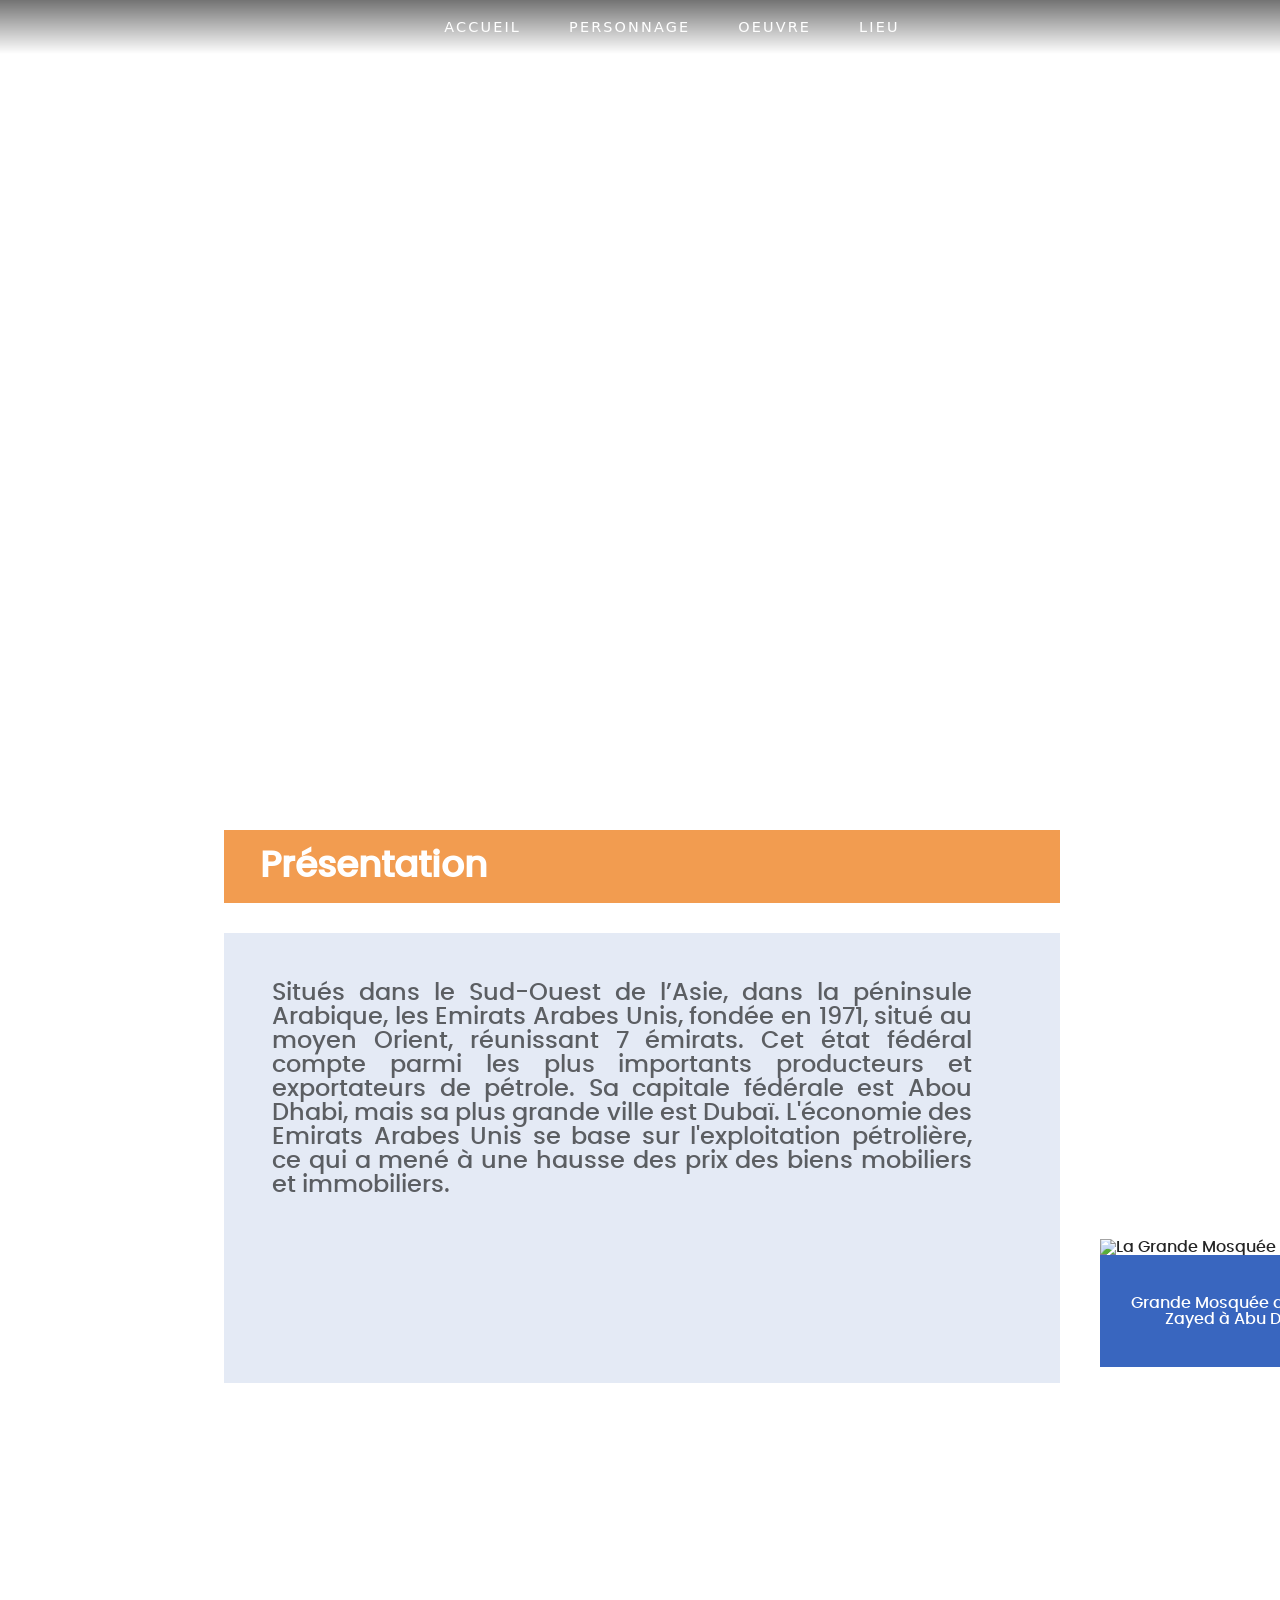
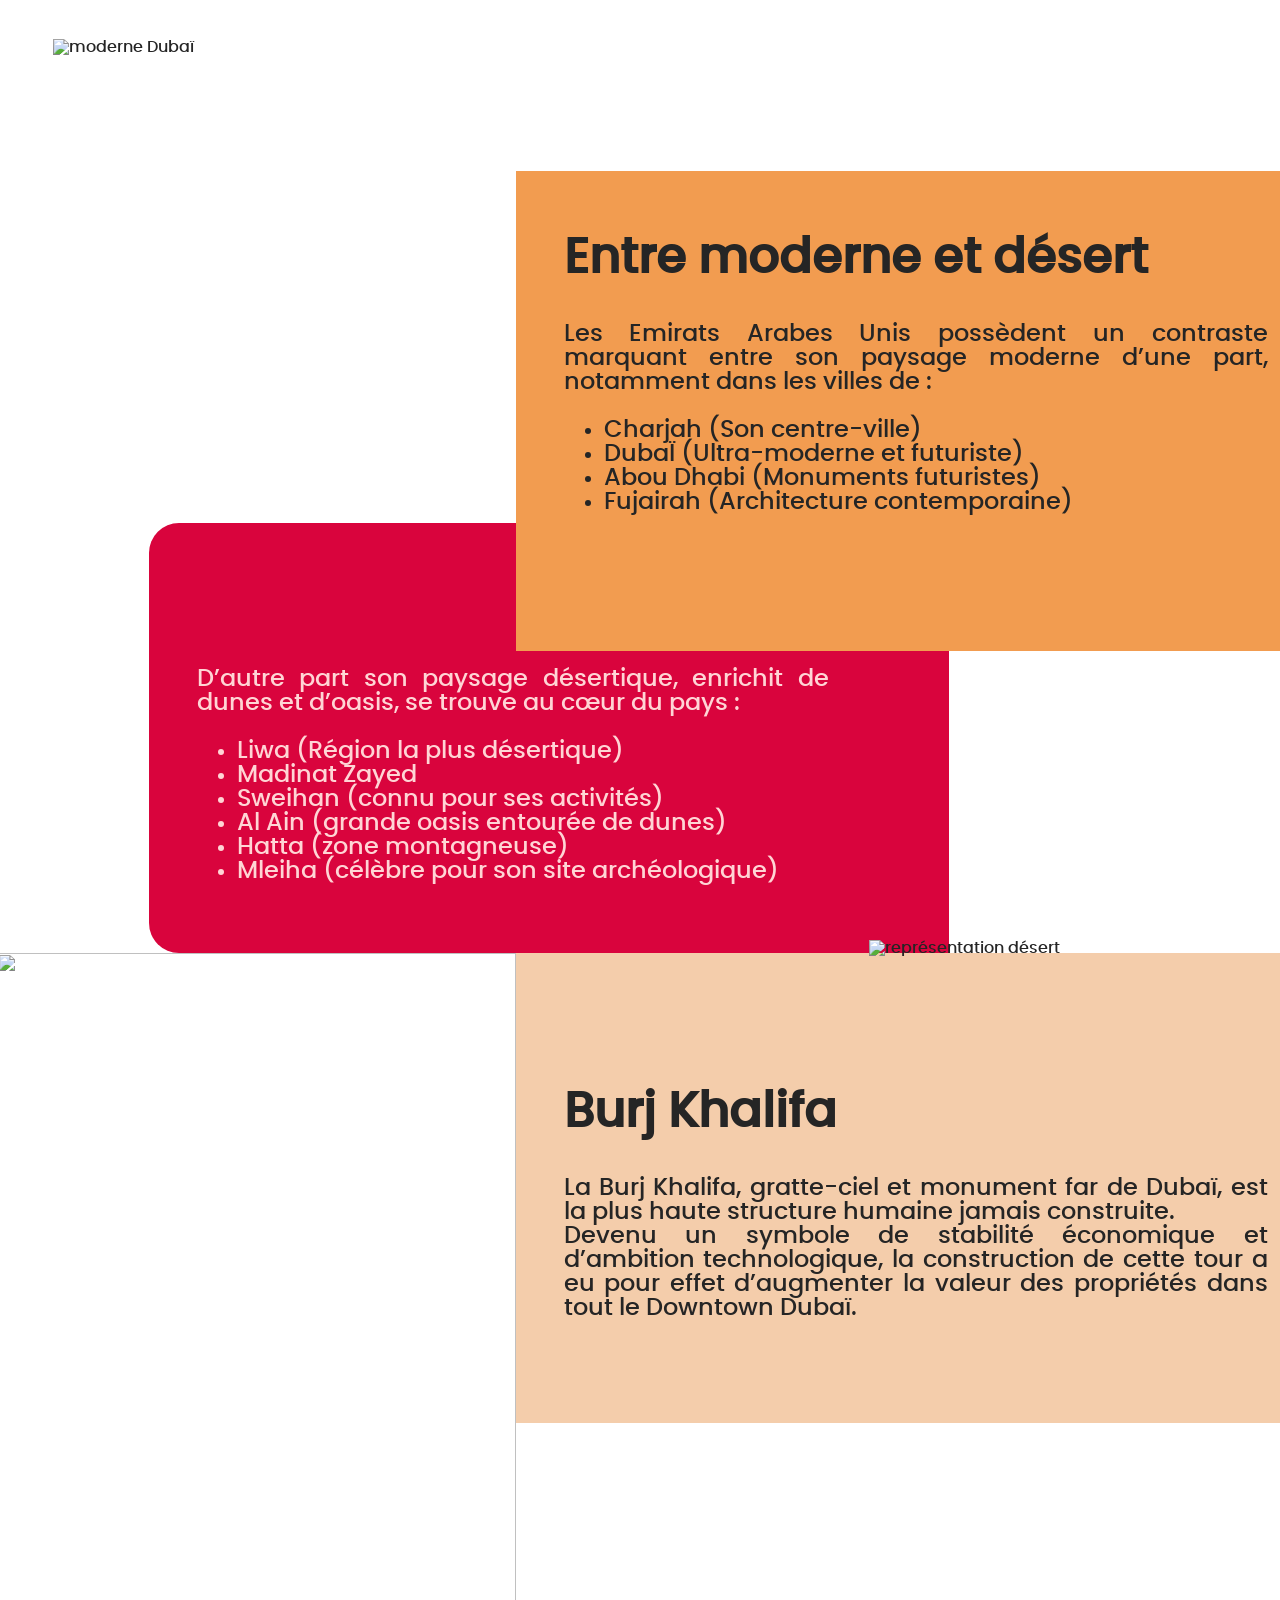
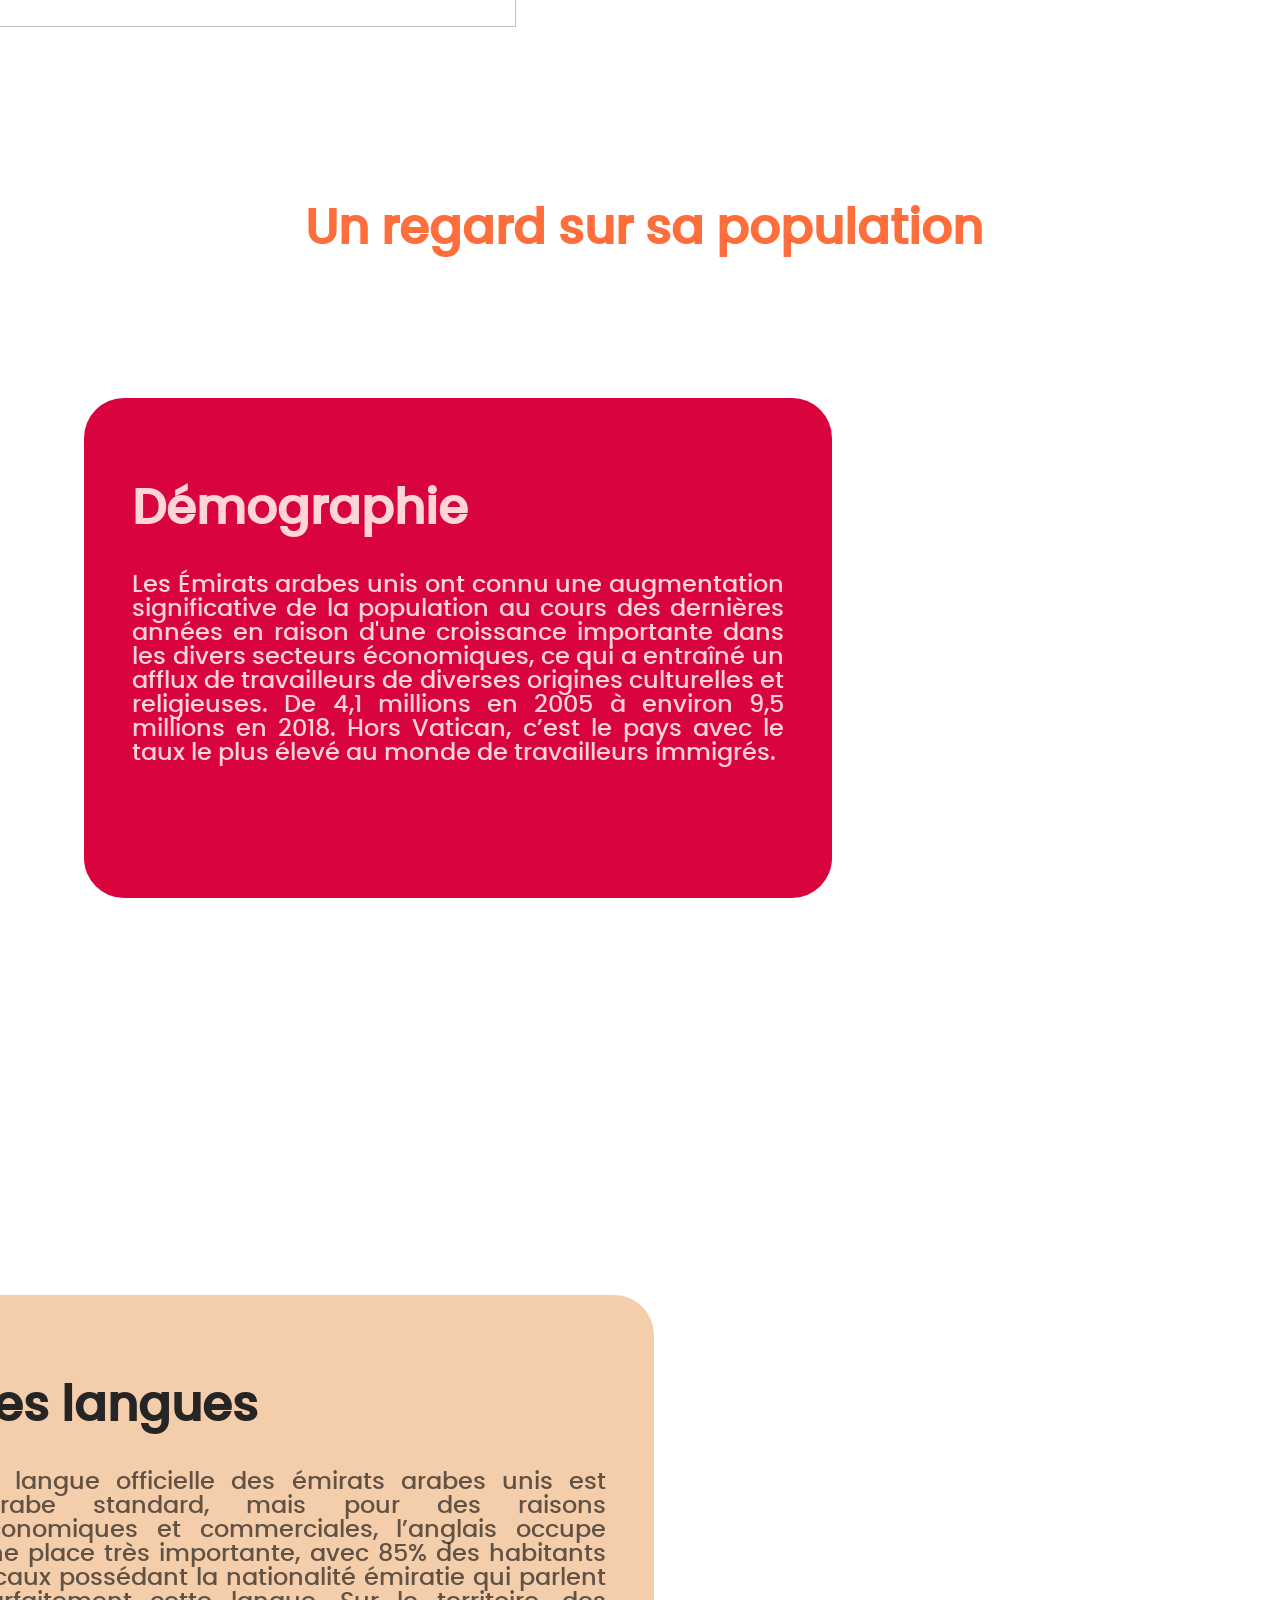
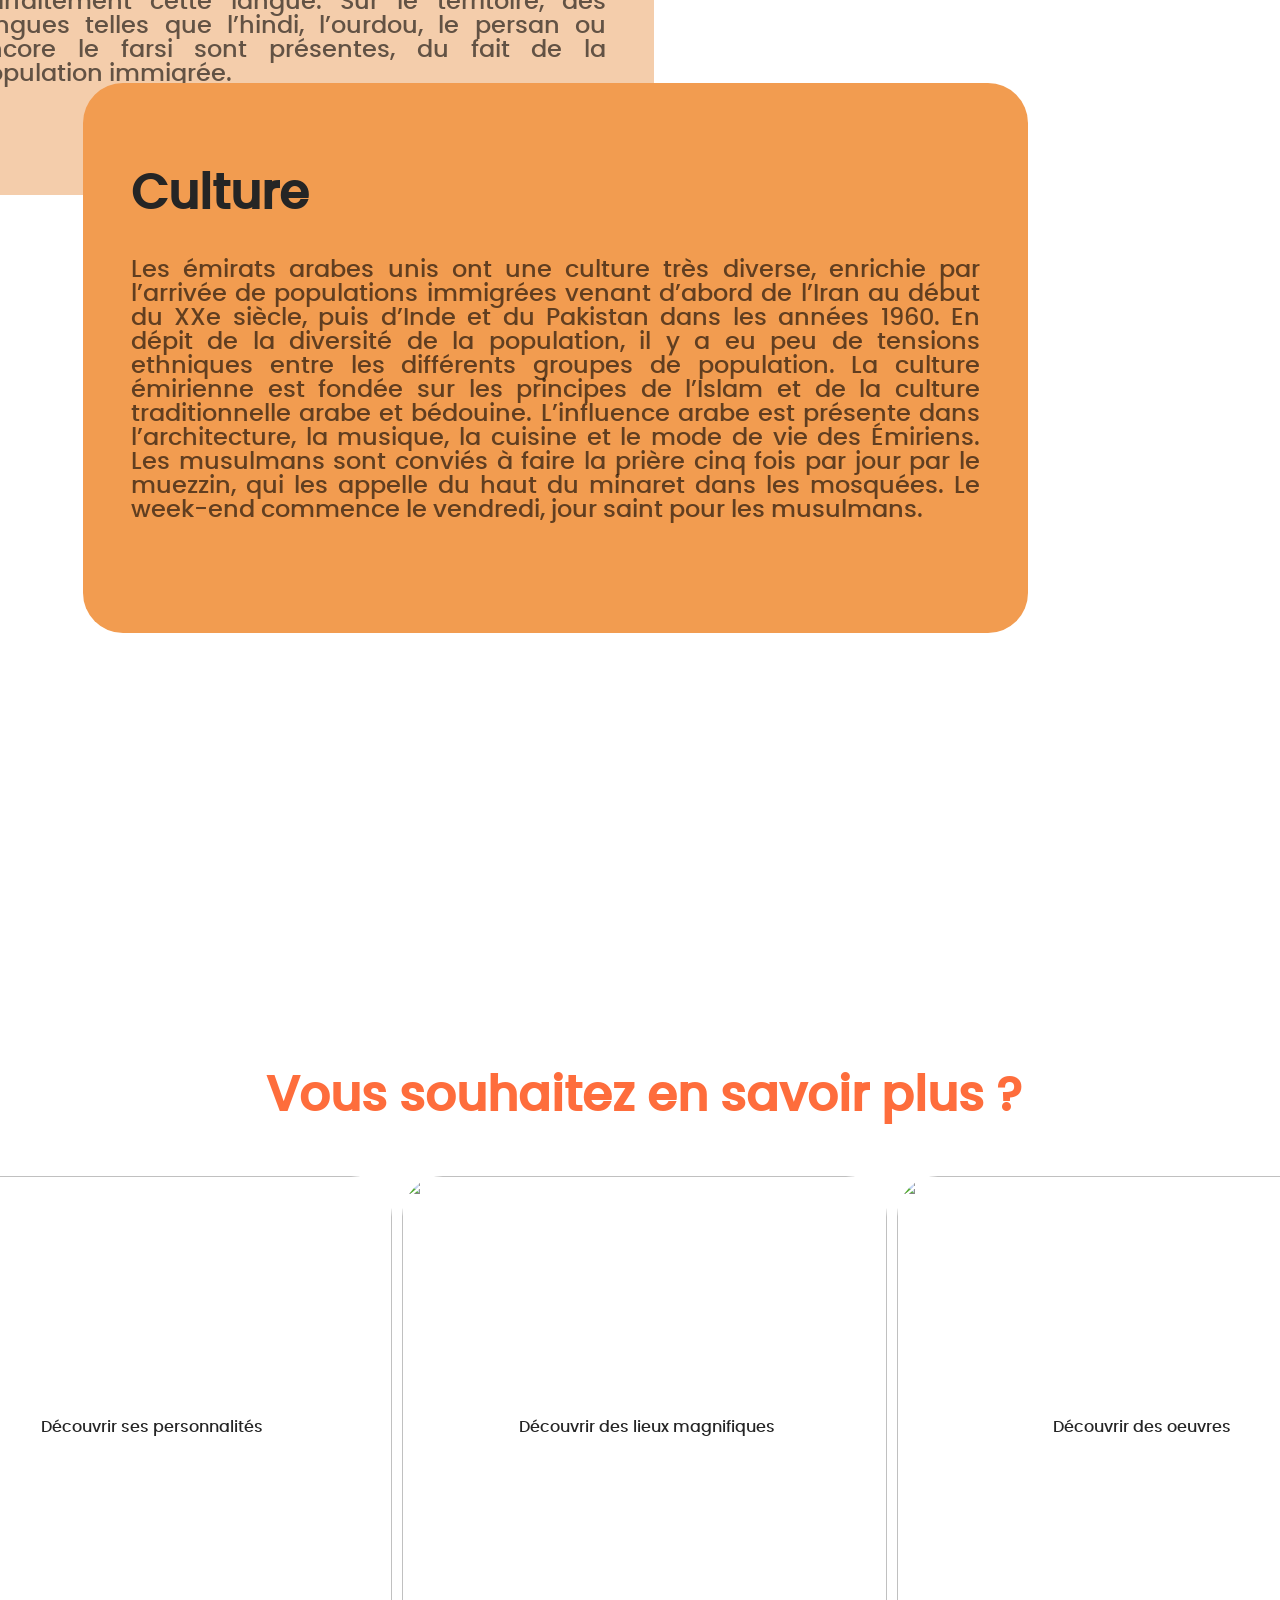
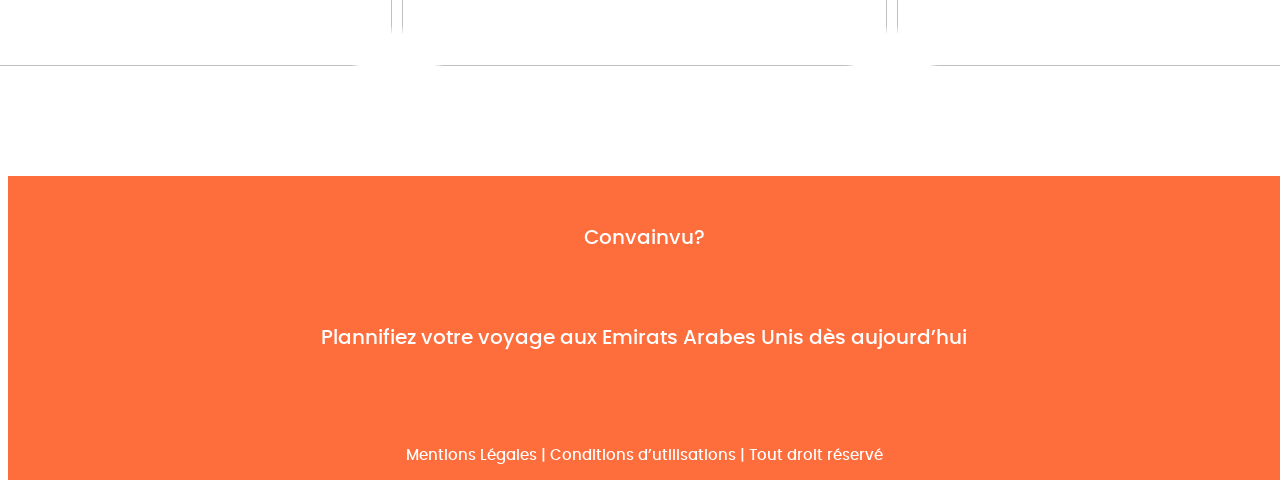
==== commit 7ec48ce2: "Finalisation animation page d'acceuil" ====
--- a/site/index.html
+++ b/site/index.html
@@ -10,7 +10,7 @@
 </head>
 <body class="index">
     <header> <!--Image Css-->
-        <h1>Les Emirats arabes unis</h1>
+        <h1>Les Emirats Arabes Unis</h1>
         <nav>
             <ul>
                 <li><a href="index.html">Accueil</a></li>
@@ -114,6 +114,20 @@
         
         <aside>
             <h2>Vous souhaitez en savoir plus ?</h2>
+            <article>
+                <figure>
+                    <img src="assets/images/Acceuil/personalitéEmirienne.jpg" width="485px" height="490px">
+                    <figcaption>Découvrir ses personnalités</figcaption>
+                </figure>
+                <figure>
+                    <img src="assets/images/Acceuil/palmJumeirah.jpg" width="485px" height="490px">
+                    <figcaption>Découvrir des lieux magnifiques</figcaption>
+                </figure>
+                <figure>
+                    <img src="assets/images/Acceuil/dubaiFrame.jpg" width="485px" height="490px">
+                    <figcaption>Découvrir des oeuvres</figcaption>
+                </figure>
+            </article>
         </aside>
     </main>
 </body>
--- a/site/style.css
+++ b/site/style.css
@@ -142,6 +142,7 @@
   color: white;
   font-size: 96px;
   font-weight: bold;
+  font-variant: small-caps;
   display: flex;
   position: absolute;
   left: 40%;
@@ -450,6 +451,7 @@
   font-size: 48px;
   font-style: normal;
   font-weight: 700;
+  text-align: center;
 }
 
 /*Macro Agencement de la page d'acceuil*/
@@ -493,6 +495,93 @@
   bottom: 25em;
   right: 16em;
 }
+
+/*  Agencement du Aside  */
+
+.index main aside article{
+  display: flex;
+  flex-wrap: nowrap;
+  flex-direction: row;
+  align-content: center;
+  margin: 1em 2em;
+  padding: 0 5em;
+}
+
+.index main aside article figure img{
+  border-radius: 41px;
+  fill: rgb(17, 11, 6, 0.33);
+}
+
+.index main aside article figure:nth-of-type(1){
+  /*border: 8px solid black;*/
+  position: relative;
+  left: 70px;
+}
+
+.index main aside article figure:nth-of-type(3){
+  /*border: 8px solid black;*/
+  position: relative;
+  left: -70px;
+}
+
+.index main aside article figure figcaption{
+  box-sizing: border-box;
+  height: 75px;
+  width: 400px;
+  border-radius: 50px;
+  
+  padding: auto auto;
+  text-align: center;
+  align-content: center;
+
+  background-color: white;
+  /*backdrop-filter: blur(10px);
+  -webkit-backdrop-filter: blur(10px);
+  border: 2px solid rgba(255, 255, 255, 0.4);*/
+
+  position: relative;
+  bottom: 280px;
+  left: 45px;
+}
+
+/*  Transition  */
+
+.index main aside article figure:hover{
+  transition: 250ms ease;
+  color: #FE6D3C;
+}
+
+.index main section:nth-of-type(2) section:nth-of-type(1) figure:hover{
+  transition: 2s ease-out;
+  transform: translateX(30px);
+}
+
+.index main section:nth-of-type(2) section:nth-of-type(2) figure:hover{
+  transition: 5s ease-out;
+  transform: scaleX(1.1);
+}
+
+.index main section:nth-of-type(2) section:nth-of-type(3) figure:hover{
+  transition: 5s ease-out;
+  transform: scale(1.1);
+}
+
+.index main section:nth-of-type(2) section:nth-of-type(3) figure:hover{
+  transition: 5s ease-out;
+  transform: scale(1.1);
+}
+
+
+/*
+@keyframes zoomAR {
+  0%  { transform: scale(1.01);}
+  50% { transform: scale(0.99);}
+  100%{ transform: scale(1.01);}
+}
+
+.index main section:nth-of-type(3):not(section:nth-of-type(2) section:nth-child(3)) figure:nth-of-type(1) img:hover{
+  animation: zoomAR 1s linear infinite;
+}*/
 
 /*/////////////////////////////////////////////////////////////////////////////////////////////////*/
 
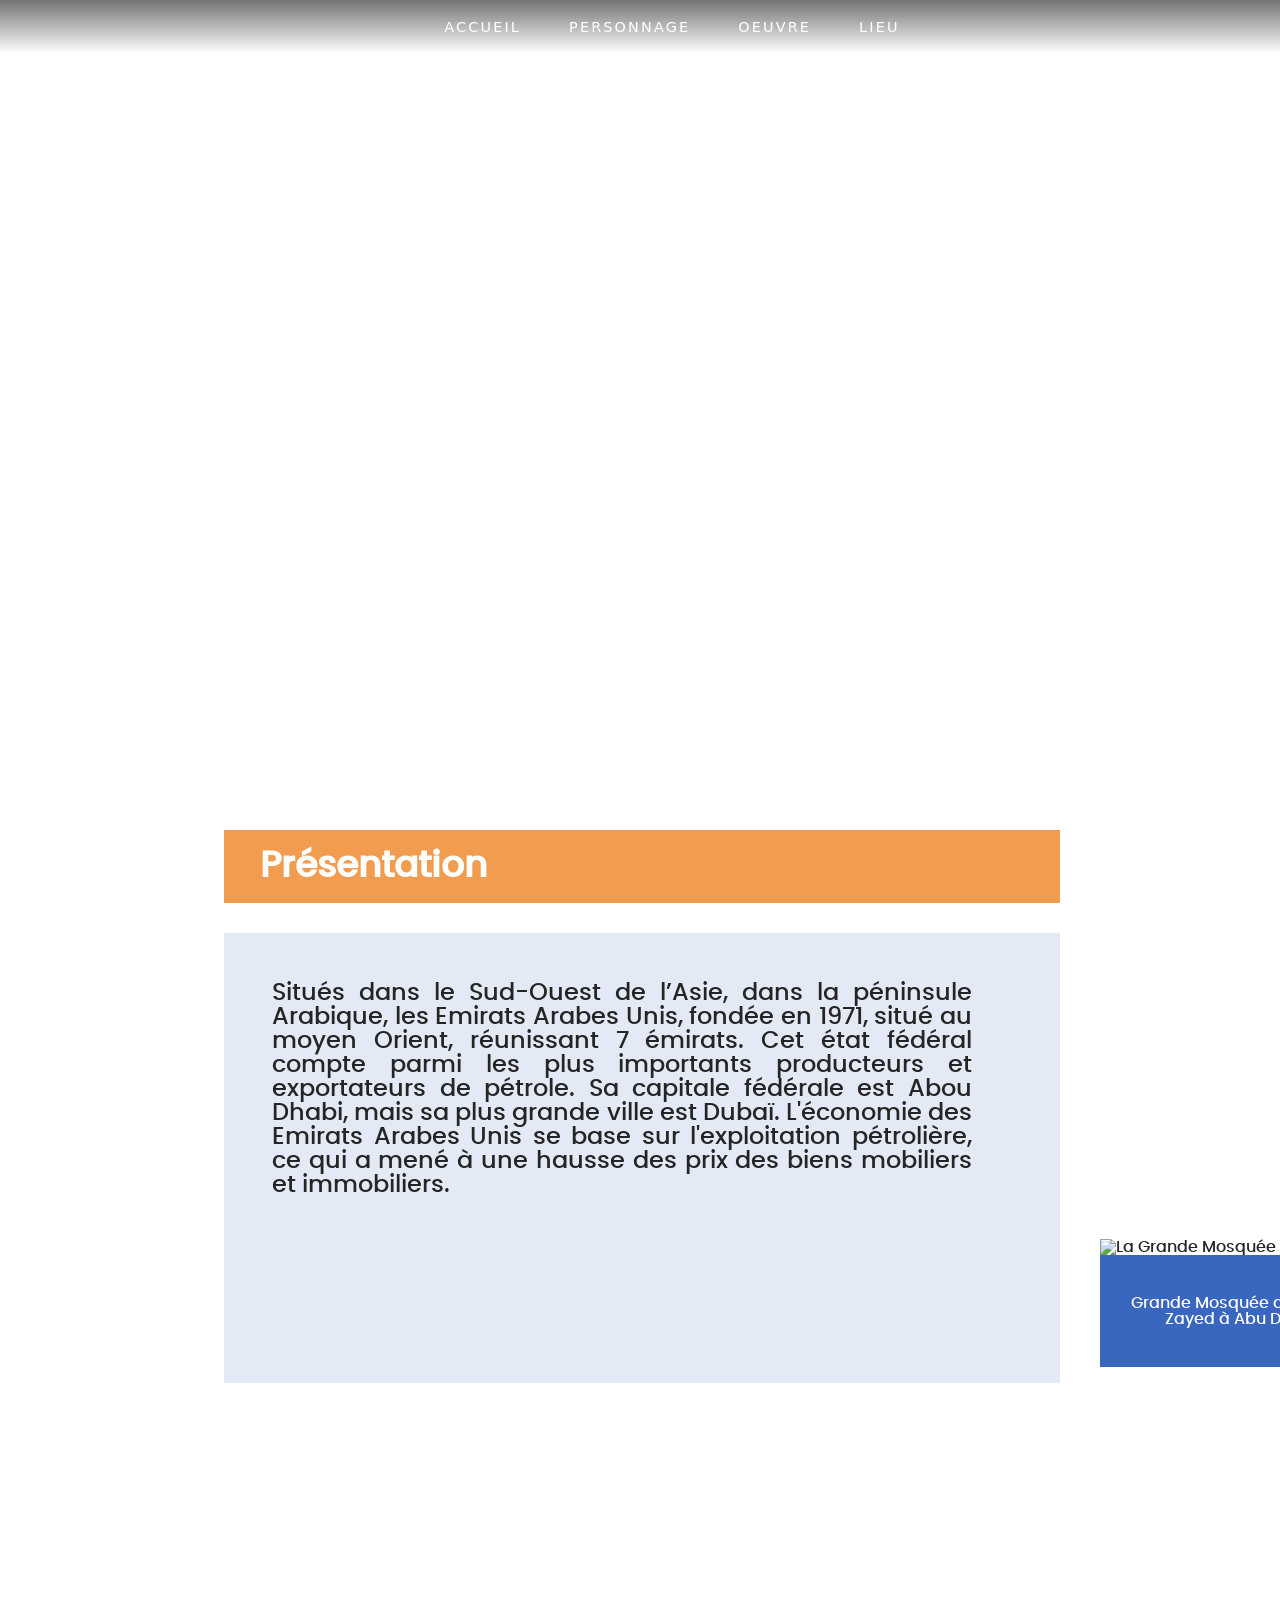
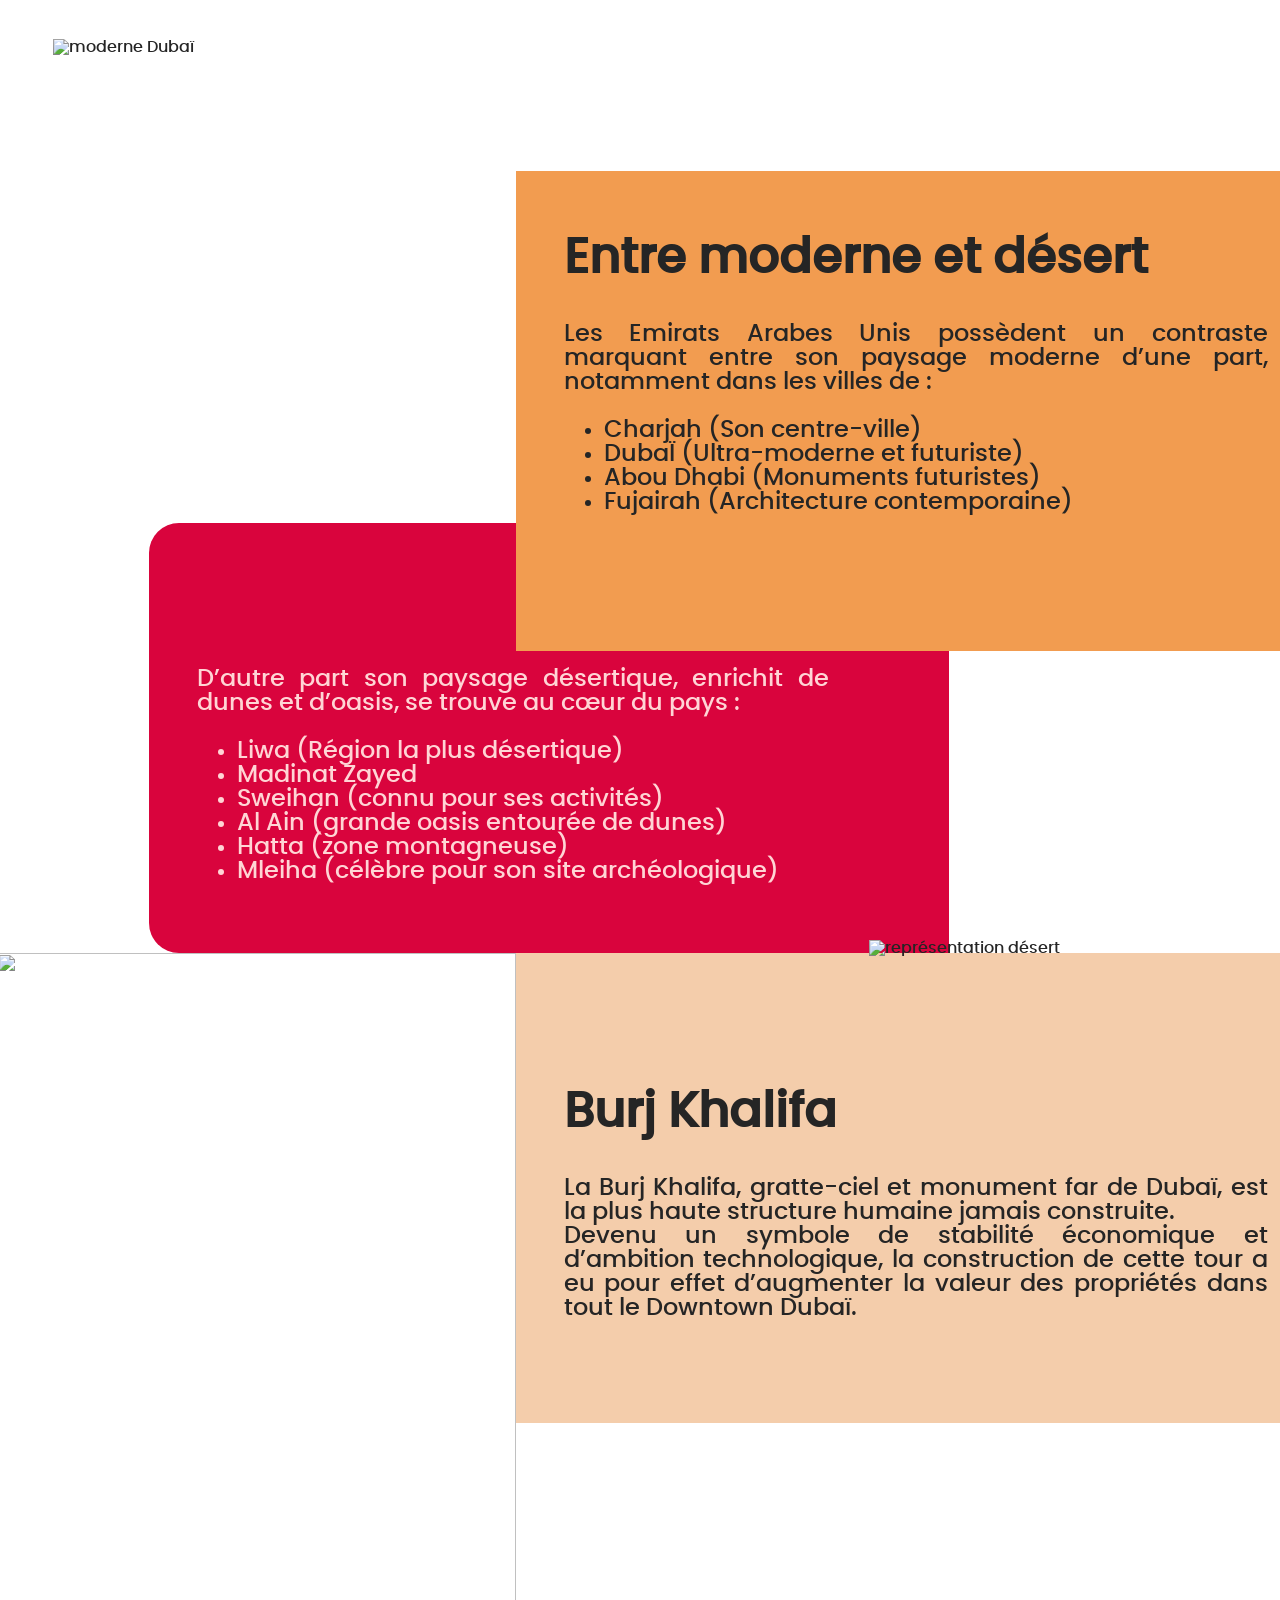
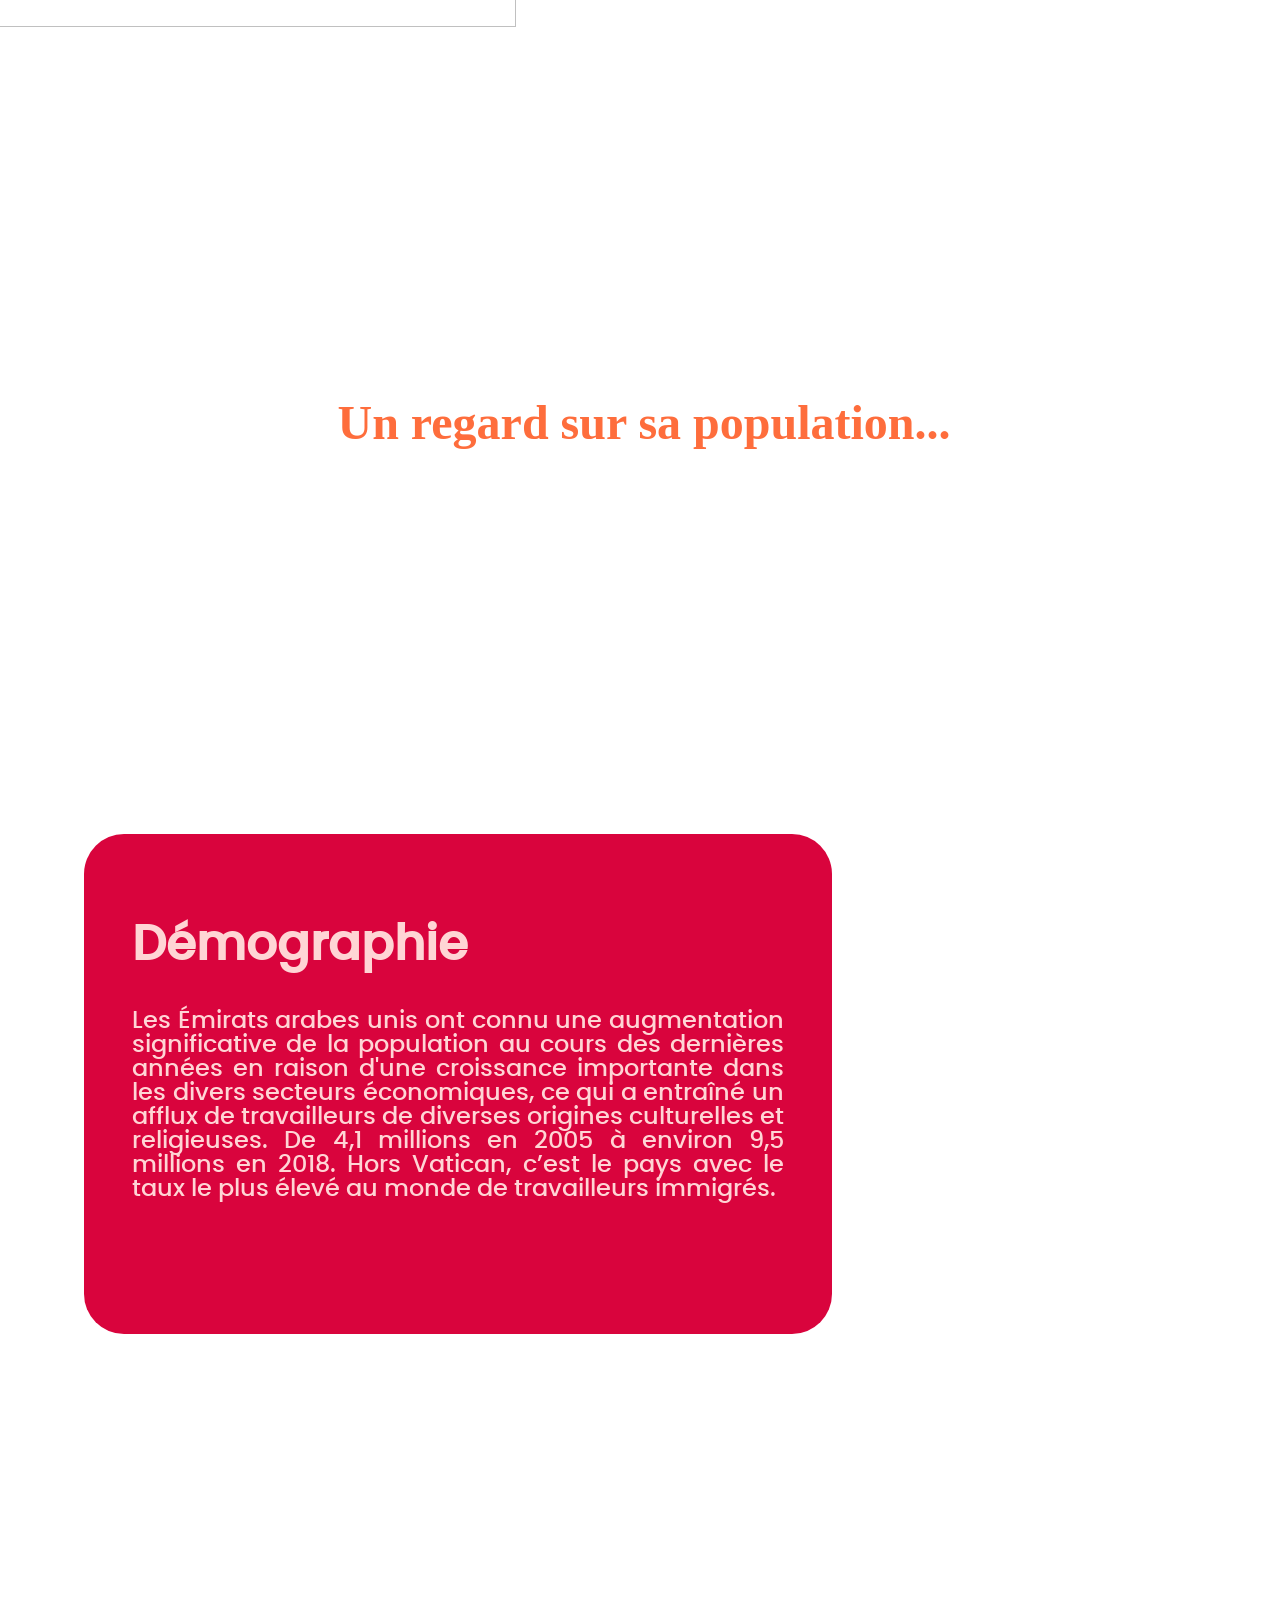
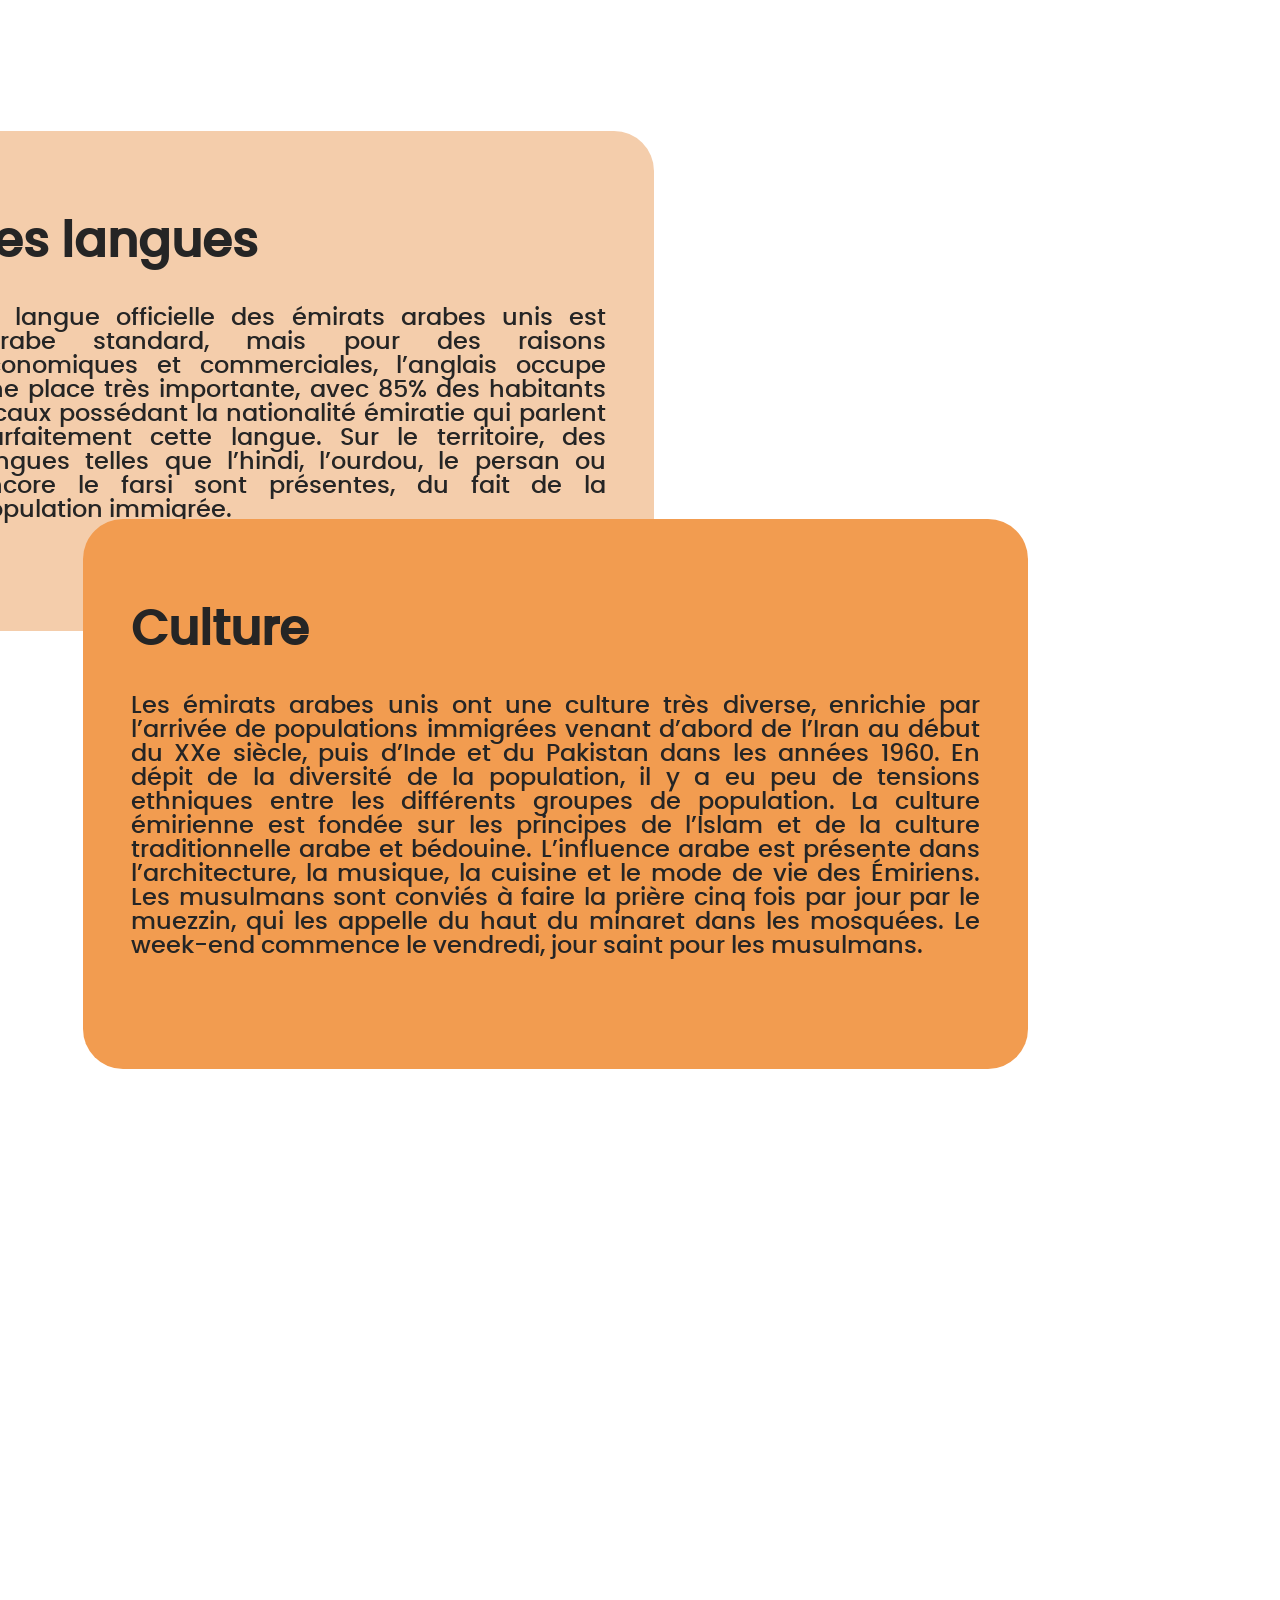
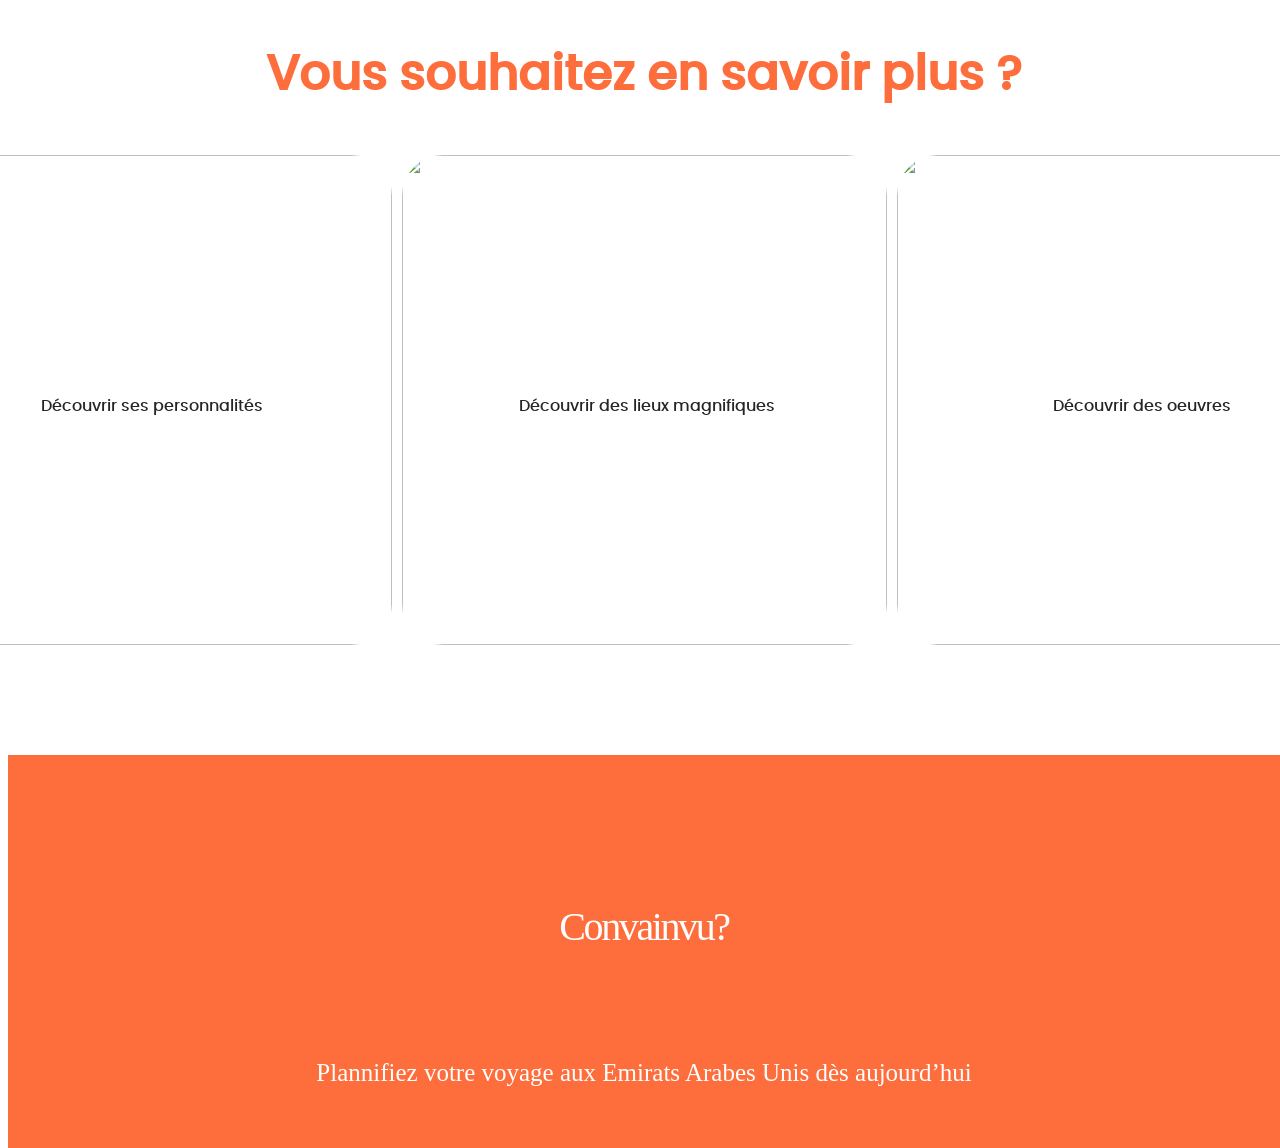
==== commit a809769e: "finalisation accueil" ====
--- a/site/index.html
+++ b/site/index.html
@@ -89,7 +89,7 @@
         </section>
 
         <section>
-            <h2>Un regard sur sa population </h2>
+            <h2>Un regard sur sa population...</h2>
             <article>
                 <h2>Démographie</h2>
                 <p>Les Émirats arabes unis ont connu une augmentation significative de la population au cours des dernières années en raison d'une croissance importante dans les divers secteurs économiques, ce qui a entraîné un afflux de travailleurs de diverses origines culturelles et religieuses. De 4,1 millions en 2005 à environ 9,5 millions en 2018. 
--- a/site/style.css
+++ b/site/style.css
@@ -1,3 +1,19 @@
+/* FONTS */
+@font-face {
+    font-family: 'PoppinsN';
+    src: url("Assets/Fonts/Poppins-SemiBold.otf");
+}
+
+@font-face {
+    font-family: 'Montserrat';
+    src: url("Assets/Fonts/Montserrat-Regular.otf");
+}
+
+@font-face {
+    font-family: 'PoppinsRegular';
+    src: url("Assets/Fonts/Poppins-Regular.otf");
+}
+
 @font-face {
   font-family: 'Poppins';
   src: url('assets/Fonts/poppins-medium-webfont.woff2') format('woff2'),
@@ -14,12 +30,11 @@
   font-style: 100;
 }
 
+
 header a {
   text-decoration: none;
   color: black;
 }
-
-
 
 header {
   left: 0;
@@ -55,6 +70,8 @@
             rgba(0, 0, 0, 0)
     );
 }
+
+
 header > nav ul {
     display: flex;
     justify-content: center;
@@ -97,17 +114,76 @@
 }
 
 
-
-
-
-
-
 h1 {
   font-size: 5em;
   color: black;
   text-align: center;
   margin-top: 0.5em;
   display: flex;
+}
+
+
+html,
+body {
+    margin: 0;
+    padding: 0;
+    height: 100%;
+    font-family: Poppins;
+}
+
+
+.oeuvre h3 {
+    text-align: center;
+    margin-top: 5em;
+    font-size: 18px;
+}
+
+h3 {
+    color: #FE6D3C;
+}
+
+footer{
+    height: 393px;
+    position: relative;
+    background-color: #fe6d3c;
+    overflow: hidden;
+    text-align: center;
+    font-size: 40px;
+}
+
+footer p{
+    position: relative;
+    font-family: PoppinsN;
+    text-align: center;
+    display: inline-block;
+    color: white;
+}
+
+footer p:nth-of-type(1){
+    padding-top: 89px;
+    width: 1131px;
+    height: 85px;
+    font-size: 40px;
+    letter-spacing: -0.06em;
+    line-height: 85px;
+    color: white;
+}
+
+footer p:nth-of-type(2){
+    padding-top: 25px;
+    width: 669px;
+    height: 71px;
+    font-size: 25px;
+    color: white;
+}
+
+footer p:nth-of-type(3){
+    padding-top: 50px;
+    text-decoration-line: underline;
+    width: 669px;
+    height: 71px;
+    font-size: 12px;
+    color: white;
 }
 
 
@@ -216,7 +292,6 @@
 
 /*La grande 2e Section*/
 .index section:nth-of-type(2):not(section:nth-of-type(2) section:nth-of-type(2)){
-
   margin-top: 1em;
   padding-top: 5em;
 }
@@ -230,6 +305,7 @@
   border-top-right-radius: 30px;
   font-size: 24px;
 }
+
 
 .index section:nth-of-type(2) section:nth-of-type(2) article{
   background-color: #D9043D;
@@ -339,6 +415,7 @@
 .index section:nth-of-type(2) section:nth-of-type(3){
   position: relative;
   right: 28px;
+  bottom: 143px;
 }
 
 
@@ -348,12 +425,15 @@
 
 .index main section:nth-of-type(3) > h2{
   color: #FE6D3C;
-  font-family: poppins;
+  font-family: PoppinsRegular;
   font-size: 48px;
   font-style: normal;
   font-weight: 700;
   align-self: center;
   margin: 3em 0;
+
+  position: relative;
+  bottom: 5em;
 }
 
 /*Démographie et image*/
@@ -621,27 +701,6 @@
 }
 
 
-
-html,
-body {
-  margin: 0;
-  padding: 0;
-  height: 100%;
-  font-family: Poppins;
-}
-
-
-.oeuvre h3 {
-  text-align: center;
-  margin-top: 5em;
-  font-size: 18px;
-}
-
-h3 {
-  color: #FE6D3C;
-}
-
-
 .oeuvre main h2:nth-of-type(1) {
   font-weight: 600;
   font-size: 40px;
@@ -652,7 +711,7 @@
 }
 
 
-main p:nth-of-type(1) {
+.oeuvre main p:nth-of-type(1) {
   color: rgba(0, 0, 0, 0.60);
   text-align: center;
   font-size: 20px;
@@ -797,6 +856,7 @@
   align-items: center;
   padding: 0;
   height: 400px;
+  max-height: 400px;
   gap: 15px;
   width: 20em;
   min-width: 0;
@@ -871,6 +931,11 @@
 .oeuvre main > section:nth-of-type(2) > figure > img {
   border-radius: 20px;
   width: 350px;
+  transition: transform 0.3s ease; 
+}
+
+.oeuvre main > section:nth-of-type(2) > figure > img:hover {
+  transform: scale(1.1);
 }
 
 
@@ -1054,6 +1119,7 @@
   width: 15em;
   flex-shrink: 0;
   height: auto;
+  transition: transform 0.3s ease;
 }
 
 .oeuvre main>section:nth-of-type(4) section:nth-of-type(1) article:nth-of-type(1)>img:nth-of-type(2) {
@@ -1064,14 +1130,20 @@
   height: auto;
 }
 
+
 .oeuvre main>section:nth-of-type(4) section:nth-of-type(1) article:nth-of-type(1)>img:nth-of-type(3) {
   margin-top: 0;
   width: 15em;
   height: auto;
-}
-
-
-
+  flex-shrink: 0;
+  transition: transform 0.3s ease;
+}
+
+
+.oeuvre main>section:nth-of-type(4) section:nth-of-type(1) article:nth-of-type(1)>img:nth-of-type(1):hover,
+.oeuvre main>section:nth-of-type(4) section:nth-of-type(1) article:nth-of-type(1)>img:nth-of-type(3):hover {
+  transform: scale(1.1);
+}
 
 
 /*---------------------------conflits juridiques--------------------------------------------*/
@@ -1243,7 +1315,7 @@
   display: flex;
   flex-direction: row;
   width: fit-content;
-  height: auto; /* ⭐ clé */
+  height: auto; 
   margin-top: 0;
   gap: 20px;
   align-items: flex-start;
@@ -1354,8 +1426,8 @@
 
 /* texte MENU vertical dans le menu */
 .oeuvre .menu-ouverture .menu-text {
-  writing-mode: vertical-rl; /* vertical */
-  transform: rotate(180deg);  /* lisible de haut en bas */
+  writing-mode: vertical-rl; 
+  transform: rotate(180deg);  
   color: white;
   font-weight: bold;
   font-size: 16px;
@@ -1363,7 +1435,7 @@
   margin-top: 5px;
   margin-bottom: 15px;
 }
-/* menu s’ouvre au hover */
+
 .oeuvre .menu-lateral:hover .menu-contenu {
   transform: translateX(0);
   pointer-events: auto;
@@ -1479,27 +1551,1144 @@
 }
 
 
-
-footer {
-  padding-top: 2em;
-  background-color: #FE6D3C;
-  width: 100%;
-  height: 17em;
-  text-align: center;
-  font-family: 'Poppins';
-  color: white;
-}
-
-footer p{
-  font-size: 20px;
-
-}
-
-footer p:nth-of-type(2) {
-margin-top: 4em;
-margin-bottom: 5em;
-}
-
-footer p:nth-of-type(3) {
-  font-size: 15px;
+/*----------------------------------------- PAGE LIEU ----------------------------------------------------*/
+
+.lieu main, .lieu header, .lieu footer, .lieu section{
+    max-width: 1400px;
+    margin: 0 auto;
+
+    padding-left: clamp(24px, 4vw, 110px);
+    padding-right: clamp(24px, 4vw, 110px);
+}
+
+.lieu h1, .lieu h2, .lieu h3, .lieu p {
+    margin: 0;
+}
+
+.lieu h3 {
+    color: #FE6D3C;
+    font-family: Montserrat;
+    font-size: 16px;
+    font-weight: 600;
+    word-spacing: 2px;
+}
+
+.lieu h2 {
+    color: #090909;
+    width: 550px;
+    font-family: PoppinsN;
+    font-size: 40px;
+    font-weight: normal;
+}
+
+.lieu p {
+    color: rgba(0, 0, 0, 0.55);
+    font-family: PoppinsN;
+    font-size: 16px;
+    font-weight: lighter;
+    line-height: 28px;
+}
+
+/*----------------------------------------- HEADER ----------------------------------------------------*/
+.lieu header {
+    position: relative;
+    height: 850px;
+    overflow: hidden;
+    max-width: none;
+    margin: 0;
+}
+
+.lieu header video {
+    position: absolute;
+    inset: 0;
+    width: 100%;
+    height: 100%;
+    object-fit: cover;
+    z-index: 0;
+}
+
+.lieu header::before {
+    content: "";
+    position: absolute;
+    inset: 0;
+    background: linear-gradient(271deg, rgba(0, 0, 0, 0) 1%, rgba(0, 0, 0, 0.63) 99%);
+    z-index: 1;
+}
+
+.lieu header h1 {
+    position: relative;
+    color: #FFF;
+    font-family: PoppinsN;
+    font-size: 85px;
+    font-weight: 100;
+    line-height: 85px;
+    letter-spacing: -2px;
+    z-index: 2;
+    width: 842px;
+    padding-top: 40%;
+    padding-left: clamp(24px, 4vw, 110px);
+}
+
+/*----------------------------------------- SECTION 1 ----------------------------------------------------*/
+.lieu section:nth-of-type(1), section:nth-of-type(3), section:nth-of-type(5){
+    padding: 143px clamp(50px, 4vw, 110px) 143px;
+}
+
+.lieu section:nth-of-type(1) article:nth-of-type(1) {
+    display: flex;
+    width: 796px;
+    flex-direction: column;
+    justify-content: center;
+    align-items: center;
+    gap: 16px;
+    margin: 0 auto;
+}
+
+.lieu section:nth-of-type(1) h2,
+.lieu section:nth-of-type(1) h3,
+.lieu section:nth-of-type(1) p {
+    text-align: center;
+}
+
+.lieu section:nth-of-type(1) article:nth-of-type(n+2) {
+    width: 1220px;
+    margin: 0 auto 24px auto;
+    display: flex;
+    gap: 24px;
+}
+
+.lieu section:nth-of-type(1) figure {
+    margin: 0;
+    padding: 0;
+}
+
+.lieu section:nth-of-type(1) figure {
+    position: relative;
+    width: 100%;
+    height: 339px;
+}
+
+.lieu section:nth-of-type(1) figure img {
+    width: 100%;
+    height: 339px;
+    object-fit: cover;
+    border-radius: 24px;
+}
+
+.lieu section:nth-of-type(1) article:nth-of-type(2) {
+    margin-top: 56px;
+}
+
+.lieu section:nth-of-type(1) article:nth-of-type(2) figure:nth-of-type(1),
+.lieu section:nth-of-type(1) article:nth-of-type(3) figure:nth-of-type(2) {
+    width: 372px;
+    height: 339px;
+}
+
+.lieu section:nth-of-type(1) article:nth-of-type(2) figure:nth-of-type(2),
+.lieu section:nth-of-type(1) article:nth-of-type(3) figure:nth-of-type(1) {
+    width: 824px;
+    height: 339px;
+}
+
+
+
+/*----------------------------------------- SECTION 2 ----------------------------------------------------*/
+.lieu section:nth-of-type(2){
+    display: flex;
+    gap: 48px;
+}
+
+/*----------------------------------------- SECTION 2 - ARTICLE 1  ----------------------------------------------------*/
+.lieu section:nth-of-type(2) > article:nth-of-type(1) {
+    flex: 1.5;
+    max-width: 628px;
+    display: flex;
+    flex-direction: column;
+    gap: 16px;
+}
+
+.lieu section:nth-of-type(2) article:nth-of-type(1) h2 {
+    width: 100%;
+}
+
+
+.lieu section:nth-of-type(2) article:nth-of-type(1) p:nth-of-type(2),
+.lieu section:nth-of-type(2) article:nth-of-type(1) p:nth-of-type(3) {
+    display: flex;
+    gap: 0;
+}
+
+.lieu section:nth-of-type(2) article:nth-of-type(1) p:nth-of-type(2) span,
+.lieu section:nth-of-type(2) article:nth-of-type(1) p:nth-of-type(3) span {
+    margin-top: 10px;
+    width: 130px;
+}
+
+.lieu section:nth-of-type(2) article:nth-of-type(1) p:nth-of-type(2) span {
+    font-size: 28px;
+    color: #000;
+}
+
+.lieu section:nth-of-type(2) article:nth-of-type(1) p:nth-of-type(3) span {
+    font-family: PoppinsRegular;
+    margin-top: -6px;
+    font-size: 14px;
+    color: #666;
+}
+
+
+/*----------------------------------------- SECTION 2 - ARTICLE 2  ----------------------------------------------------*/
+.lieu section:nth-of-type(2) article:nth-of-type(2) {
+    flex: 1;
+    position: relative;
+    height: 369px;
+}
+
+.lieu section:nth-of-type(2) article:nth-of-type(2) figure:nth-of-type(1),
+.lieu section:nth-of-type(2) article:nth-of-type(2) figure:nth-of-type(2) {
+    position: absolute;
+}
+
+.lieu section:nth-of-type(2) article:nth-of-type(2) figure:nth-of-type(1) {
+    top: 47%;
+    left: 0;
+}
+
+.lieu section:nth-of-type(2) article:nth-of-type(2) figure:nth-of-type(1) img {
+    width: 320px;
+    height: 211px;
+    border: 4px solid #FFF;
+    object-fit: cover;
+    border-radius: 24px;
+    z-index: 2;
+    position: absolute;
+}
+
+.lieu section:nth-of-type(2) article:nth-of-type(2) figure:nth-of-type(2) {
+    top: 5%;
+    right : -8.5%;
+}
+
+.lieu section:nth-of-type(2) article:nth-of-type(2) figure:nth-of-type(2) img {
+    width: 416px;
+    height: 283px;
+    object-fit: cover;
+    border-radius: 16px;
+    z-index: 1;
+}
+
+
+
+
+/*----------------------------------------- SECTION 3 ----------------------------------------------------*/
+.lieu main > section:nth-of-type(3){
+    display: flex;
+    gap: 15%;
+    flex-wrap: wrap;
+}
+
+/*----------------------------------------- SECTION 3 - ARTICLE 1  ----------------------------------------------------*/
+.lieu main > section:nth-of-type(3) article:nth-of-type(1) {
+    flex: 1.5;
+    display: flex;
+    flex-direction: column;
+    gap: 16px;
+    order: 2;
+}
+
+.lieu section:nth-of-type(3) article:nth-of-type(1) h2 {
+    width: 100%;
+    left: 0;
+}
+
+.lieu section:nth-of-type(3) article:nth-of-type(1) p:nth-of-type(2),
+section:nth-of-type(3) article:nth-of-type(1) p:nth-of-type(3) {
+    display: flex;
+    gap: 0;
+}
+
+.lieu section:nth-of-type(3) article:nth-of-type(1) p:nth-of-type(2) span,
+.lieu section:nth-of-type(3) article:nth-of-type(1) p:nth-of-type(3) span {
+    margin-top: 10px;
+    width: 100%;
+}
+
+.lieu section:nth-of-type(3) article:nth-of-type(1) p:nth-of-type(2) span {
+    font-size: 28px;
+    color: #000;
+}
+
+.lieu section:nth-of-type(3) article:nth-of-type(1) p:nth-of-type(3) span {
+    font-family: PoppinsRegular;
+    margin-top: -6px;
+    font-size: 14px;
+    color: #666;
+}
+
+
+/*----------------------------------------- SECTION 3- ARTICLE 2  ----------------------------------------------------*/
+.lieu section:nth-of-type(3) article:nth-of-type(2) {
+    flex: 1;
+    position: relative;
+    height: 369px;
+}
+
+.lieu section:nth-of-type(3) article:nth-of-type(2) figure:nth-of-type(1),
+.lieu section:nth-of-type(3) article:nth-of-type(2) figure:nth-of-type(2) {
+    position: absolute;
+}
+
+.lieu section:nth-of-type(3) article:nth-of-type(2) figure:nth-of-type(1) {
+    top: 43%;
+    left : 30%;
+}
+
+.lieu section:nth-of-type(3) article:nth-of-type(2) figure:nth-of-type(1) img {
+    width: 320px;
+    height: 211px;
+    border: 4px solid #FFF;
+    object-fit: cover;
+    border-radius: 24px;
+    z-index: 2;
+    position: absolute;
+}
+
+.lieu section:nth-of-type(3) article:nth-of-type(2) figure:nth-of-type(2) {
+    top: 5%;
+    right: -12%;
+}
+
+.lieu section:nth-of-type(3) article:nth-of-type(2) figure:nth-of-type(2) img {
+    width: 416px;
+    height: 283px;
+    object-fit: cover;
+    border-radius: 16px;
+    z-index: 1;
+}
+
+/*----------------------------------------- SECTION 3 - ARTICLE 3  ----------------------------------------------------*/
+.lieu section:nth-of-type(3) article:nth-of-type(3){
+    display: flex;
+    flex-direction: row;
+    justify-content: center;
+    align-items: center;
+    order: 3;
+    width: 1220px;
+    margin-top: 56px;
+    gap: 24px;
+}
+
+.lieu section:nth-of-type(3) article:nth-of-type(3) figure {
+    margin: 0;
+    padding: 0;
+}
+
+.lieu section:nth-of-type(3) article:nth-of-type(3) figure img {
+    width: 100%;
+    height: 339px;
+    object-fit: cover;
+    border-radius: 24px;
+}
+
+.lieu section:nth-of-type(3) article:nth-of-type(3) figure:nth-of-type(1) {
+    width: 372px;
+    height: 339px;
+}
+
+.lieu section:nth-of-type(3) article:nth-of-type(3) figure:nth-of-type(2){
+    width: 824px;
+    height: 339px;
+}
+
+.fig1, .fig2{
+    width: 100%;
+    height: 339px;
+    position: relative;
+    text-align: center;
+    font-size: 18px;
+}
+
+/*----------------------------------------- SECTION 4 ----------------------------------------------------*/
+.lieu section:nth-of-type(4) h2,
+.lieu section:nth-of-type(4) h3,
+.lieu section:nth-of-type(4) p {
+    text-align: center;
+    width: 1041px;
+}
+
+.lieu section:nth-of-type(4) hr {
+    margin: 36px 0 36px 0;
+    width: 100%;
+    color: rgba(102, 102, 102, 0.25);;
+}
+
+/*----------------------------------------- SECTION 4 -> SECTION 1 ----------------------------------------------------*/
+.lieu section:nth-of-type(4) section:nth-of-type(1){
+    display: flex;
+    flex-direction: column;
+    justify-content: center;
+    align-items: center;
+    gap: 16px;
+    margin: 0 auto;
+    padding-top: 0;
+    padding-bottom: 46px;
+}
+
+/*----------------------------------------- SECTION 4 -> SECTION 2   ----------------------------------------------------*/
+.lieu section:nth-of-type(4) section:nth-of-type(2){
+    display: flex;
+    flex-direction: row;
+    justify-content: center;
+    align-items: center;
+    max-width: 1220px;
+    max-height: 249px;
+    gap: 38%;
+    padding-top: 0;
+    padding-bottom: 0;
+}
+
+/*----------------------------------------- SECTION 4 -> SECTION 2 -> ARTICLE 1  ----------------------------------------------------*/
+.lieu section:nth-of-type(4) section:nth-of-type(2) article:nth-of-type(1) h3{
+    color: #090909;
+    font-family: PoppinsRegular;
+    font-size: 24px;
+    font-weight: bolder;
+    text-align: start;
+    display: flex;
+    max-width: 410px;
+    flex-direction: column;
+    align-items: flex-start;
+}
+
+.lieu section:nth-of-type(4) section:nth-of-type(2) article:nth-of-type(1){
+    gap: 0px;
+}
+
+.lieu section:nth-of-type(4) section:nth-of-type(2) article:nth-of-type(1) h3:nth-of-type(1){
+    color: rgba(0, 0, 0, 0.40);
+}
+
+.lieu section:nth-of-type(4) section:nth-of-type(2) article:nth-of-type(1) h3:nth-of-type(2){
+    color: #FE6D3C;
+}
+
+.lieu section:nth-of-type(4) section:nth-of-type(2) article:nth-of-type(1) p:nth-of-type(1),
+.lieu section:nth-of-type(4) section:nth-of-type(2) article:nth-of-type(1) p:nth-of-type(2) {
+    display: flex;
+    text-align: start;
+    gap: 0;
+    width: 405px;
+}
+
+.lieu section:nth-of-type(4) section:nth-of-type(2) article:nth-of-type(1) p:nth-of-type(1) span,
+.lieu section:nth-of-type(4) section:nth-of-type(2) article:nth-of-type(1) p:nth-of-type(2) span {
+    margin-top: 40px;
+    width: 100%;
+}
+
+.lieu section:nth-of-type(4) section:nth-of-type(2) article:nth-of-type(1) p:nth-of-type(1) span {
+    font-size: 28px;
+    color: #000;
+}
+
+.lieu section:nth-of-type(4) section:nth-of-type(2) article:nth-of-type(1) p:nth-of-type(2) span {
+    font-family: PoppinsRegular;
+    margin-top: 10px;
+    font-size: 14px;
+    color: #666;
+}
+
+/*----------------------------------------- SECTION 4 -> SECTION 2 -> ARTICLE 2   ----------------------------------------------------*/
+.lieu section:nth-of-type(4) section:nth-of-type(2) article:nth-of-type(2){
+    display: flex;
+    flex-direction: column;
+    justify-content: center;
+    align-items: center;
+    gap: 24px;
+    padding-top: 50px;
+}
+
+.lieu section:nth-of-type(4) section:nth-of-type(2) article:nth-of-type(2) button {
+    display: inline-flex;
+    align-items: flex-start;
+    justify-content: center;
+
+    padding: 13px 26px;
+    margin-right: 16px;
+
+    border: 2px solid #fe6d3c;
+    background: transparent;
+    border-radius: 100px;
+
+    color: #fe6d3c;
+    font-family: PoppinsRegular;
+    font-weight: bolder;
+    font-size: 16px;
+    letter-spacing: -0.02em;
+
+    cursor: pointer;
+    width: auto;
+}
+
+.lieu section:nth-of-type(4) section:nth-of-type(2) article:nth-of-type(2) button svg {
+    flex-shrink: 0;
+    width: 18px;
+    height: 18px;
+}
+
+.lieu section:nth-of-type(4) section:nth-of-type(2) article:nth-of-type(2) p {
+    width: 385px;
+    height: 112px;
+    text-align: start;
+}
+
+/*----------------------------------------- SECTION 4 -> SECTION 2 --> FIGURES / IMAGES   ----------------------------------------------*/
+.lieu section:nth-of-type(4) section:nth-of-type(2) figure img {
+    width: 361px;
+    height: 249px;
+    object-fit: cover;
+    border-radius: 24px;
+}
+
+.lieu section:nth-of-type(4) section:nth-of-type(2) figure {
+    position: absolute;
+}
+
+/*----------------------------------------- SECTION 4 -> SECTION 3 ----------------------------------------------------*/
+.lieu section:nth-of-type(4) section:nth-of-type(3){
+    display: flex;
+    flex-direction: row;
+    justify-content: center;
+    align-items: center;
+    max-width: 1220px;
+    max-height: 249px;
+    gap: 38%;
+    padding-top: 0;
+    padding-bottom: 0;
+}
+
+/*----------------------------------------- SECTION 4 -> SECTION 3 -> ARTICLE 1  ----------------------------------------------------*/
+.lieu section:nth-of-type(4) section:nth-of-type(3) article:nth-of-type(1) h3{
+    color: #090909;
+    font-family: PoppinsRegular;
+    font-size: 24px;
+    font-weight: bolder;
+    text-align: start;
+    display: flex;
+    max-width: 410px;
+    flex-direction: column;
+    align-items: flex-start;
+}
+
+.lieu section:nth-of-type(4) section:nth-of-type(3) article:nth-of-type(1) h3:nth-of-type(1){
+    color: rgba(0, 0, 0, 0.40);
+}
+
+.lieu section:nth-of-type(4) section:nth-of-type(3) article:nth-of-type(1) h3:nth-of-type(2){
+    color: #FE6D3C;
+}
+
+.lieu section:nth-of-type(4) section:nth-of-type(3) article:nth-of-type(1) p:nth-of-type(1),
+.lieu section:nth-of-type(4) section:nth-of-type(3) article:nth-of-type(1) p:nth-of-type(2) {
+    display: flex;
+    text-align: start;
+    gap: 25px;
+    width: 405px;
+}
+
+.lieu section:nth-of-type(4) section:nth-of-type(3) article:nth-of-type(1) p:nth-of-type(1) span,
+.lieu section:nth-of-type(4) section:nth-of-type(3) article:nth-of-type(1) p:nth-of-type(2) span {
+    margin-top: 40px;
+    width: 100%;
+}
+
+.lieu section:nth-of-type(4) section:nth-of-type(3) article:nth-of-type(1) p:nth-of-type(1) span {
+    font-size: 28px;
+    color: #000;
+}
+
+.lieu section:nth-of-type(4) section:nth-of-type(3) article:nth-of-type(1) p:nth-of-type(2) span {
+    font-family: PoppinsRegular;
+    margin-top: 10px;
+    font-size: 14px;
+    color: #666;
+}
+
+/*----------------------------------------- SECTION 4 -> SECTION 3 -> ARTICLE 2   ----------------------------------------------------*/
+
+.lieu section:nth-of-type(4) section:nth-of-type(3) article:nth-of-type(2){
+    display: flex;
+    flex-direction: column;
+    justify-content: center;
+    align-items: center;
+    gap: 24px;
+    padding-top: 50px;
+}
+
+.lieu section:nth-of-type(4) section:nth-of-type(3) article:nth-of-type(2) button {
+    display: inline-flex;
+    align-items: flex-start;
+    justify-content: center;
+
+    padding: 13px 26px;
+    margin-right: 16px;
+
+    border: 2px solid #fe6d3c;
+    background: transparent;
+    border-radius: 100px;
+
+    color: #fe6d3c;
+    font-family: PoppinsRegular;
+    font-weight: bolder;
+    font-size: 16px;
+    letter-spacing: -0.02em;
+
+    cursor: pointer;
+    width: auto;
+}
+
+.lieu section:nth-of-type(4) section:nth-of-type(3) article:nth-of-type(2) button svg {
+    flex-shrink: 0;
+    width: 18px;
+    height: 18px;
+}
+
+.lieu section:nth-of-type(4) section:nth-of-type(3) article:nth-of-type(2) p {
+    width: 385px;
+    height: 112px;
+    text-align: start;
+}
+
+/*----------------------------------------- SECTION 4 -> SECTION 3 --> FIGURES / IMAGES   ----------------------------------------------*/
+.lieu section:nth-of-type(4) section:nth-of-type(3) figure img {
+    width: 361px;
+    height: 249px;
+    object-fit: cover;
+    border-radius: 24px;
+}
+
+.lieu section:nth-of-type(4) section:nth-of-type(3) figure {
+    position: absolute;
+}
+
+/*----------------------------------------- SECTION 4 -> SECTION 4   ----------------------------------------------------*/
+.lieu section:nth-of-type(4) section:nth-of-type(4){
+    display: flex;
+    flex-direction: row;
+    justify-content: center;
+    align-items: center;
+    max-width: 1220px;
+    max-height: 249px;
+    gap: 38%;
+    padding-top: 0;
+    padding-bottom: 0;
+}
+
+/*----------------------------------------- SECTION 4 -> SECTION 4 -> ARTICLE 1  ----------------------------------------------------*/
+.lieu section:nth-of-type(4) section:nth-of-type(4) article:nth-of-type(1) h3{
+    color: #090909;
+    font-family: PoppinsRegular;
+    font-size: 24px;
+    font-weight: bolder;
+    text-align: start;
+    display: flex;
+    max-width: 410px;
+    flex-direction: column;
+    align-items: flex-start;
+}
+
+.lieu section:nth-of-type(4) section:nth-of-type(4) article:nth-of-type(1) h3:nth-of-type(1){
+    color: rgba(0, 0, 0, 0.40);
+}
+
+.lieu section:nth-of-type(4) section:nth-of-type(4) article:nth-of-type(1) h3:nth-of-type(2){
+    color: #FE6D3C;
+}
+
+.lieu section:nth-of-type(4) section:nth-of-type(4) article:nth-of-type(1) p:nth-of-type(1),
+.lieu section:nth-of-type(4) section:nth-of-type(4) article:nth-of-type(1) p:nth-of-type(2) {
+    display: flex;
+    text-align: start;
+    gap: 0;
+    width: 405px;
+}
+
+.lieu section:nth-of-type(4) section:nth-of-type(4) article:nth-of-type(1) p:nth-of-type(1) span,
+.lieu section:nth-of-type(4) section:nth-of-type(4) article:nth-of-type(1) p:nth-of-type(2) span {
+    margin-top: 40px;
+    width: 100%;
+}
+
+.lieu section:nth-of-type(4) section:nth-of-type(4) article:nth-of-type(1) p:nth-of-type(1) span {
+    font-size: 28px;
+    color: #000;
+}
+
+.lieu section:nth-of-type(4) section:nth-of-type(4) article:nth-of-type(1) p:nth-of-type(2) span {
+    font-family: PoppinsRegular;
+    margin-top: 10px;
+    font-size: 14px;
+    color: #666;
+}
+
+/*----------------------------------------- SECTION 4 -> SECTION 4 -> ARTICLE 2   ----------------------------------------------------*/
+.lieu section:nth-of-type(4) section:nth-of-type(4) article:nth-of-type(2){
+    display: flex;
+    flex-direction: column;
+    justify-content: center;
+    align-items: center;
+    gap: 24px;
+    padding-top: 50px;
+}
+
+.lieu section:nth-of-type(4) section:nth-of-type(4) article:nth-of-type(2) button {
+    display: inline-flex;
+    align-items: flex-start;
+    justify-content: center;
+
+    padding: 13px 26px;
+    margin-right: 16px;
+
+    border: 2px solid #fe6d3c;
+    background: transparent;
+    border-radius: 100px;
+
+    color: #fe6d3c;
+    font-family: PoppinsRegular;
+    font-weight: bolder;
+    font-size: 16px;
+    letter-spacing: -0.02em;
+
+    cursor: pointer;
+    width: auto;
+}
+
+.lieu section:nth-of-type(4) section:nth-of-type(4) article:nth-of-type(2) button svg {
+    flex-shrink: 0;
+    width: 18px;
+    height: 18px;
+}
+
+.lieu section:nth-of-type(4) section:nth-of-type(4) article:nth-of-type(2) p {
+    width: 385px;
+    height: 112px;
+    text-align: start;
+}
+
+/*----------------------------------------- SECTION 4 -> SECTION 4 --> FIGURES / IMAGES   ----------------------------------------------*/
+.lieu section:nth-of-type(4) section:nth-of-type(4) figure img {
+    width: 361px;
+    height: 249px;
+    object-fit: cover;
+    border-radius: 24px;
+}
+
+.lieu section:nth-of-type(4) section:nth-of-type(4) figure {
+    position: absolute;
+}
+
+
+
+/*----------------------------------------- SECTION 5 ----------------------------------------------*/
+.lieu section:nth-of-type(5){
+    display: flex;
+    flex-direction: column;
+    justify-content: center;
+    align-items: center;
+    gap: 56px;
+}
+
+.lieu section:nth-of-type(5) h2{
+    width: 631px;
+    margin: 0;
+    white-space: nowrap;
+}
+
+.lieu section:nth-of-type(5) hr {
+    margin: 5px 0 5px 0;
+    width: 100%;
+    color: rgba(102, 102, 102, 0.25);;
+}
+
+
+/*----------------------------------------- SECTION 5 -> ARTICLE 1 ----------------------------------------------*/
+.lieu section:nth-of-type(5) article:nth-of-type(1){
+    display:flex;
+    flex-direction: row;
+    justify-content: center;
+    align-items: center;
+    gap: 24px;
+}
+
+/*----------------------------------------- SECTION 5 -> ARTICLE 1 -> FIGURES / IMAGES   ----------------------------------------------*/
+.lieu section:nth-of-type(5) article:nth-of-type(1) figure{
+    position: relative;
+    margin: 0;
+    padding: 0;
+}
+
+.lieu section:nth-of-type(5) article:nth-of-type(1) figure:nth-of-type(1) img{
+    display: block;
+    height: 340px;
+    width: 448px;
+    position: relative;
+    border-radius: 24px;
+    object-fit: cover;
+}
+
+.lieu section:nth-of-type(5) article:nth-of-type(1) figure:nth-of-type(2) img{
+    height: 340px;
+    width: 236px;
+    position: relative;
+    border-radius: 24px;
+    object-fit: cover;
+}
+
+.lieu section:nth-of-type(5) article:nth-of-type(1) figure:nth-of-type(3) img{
+    height: 340px;
+    width: 448px;
+    position: relative;
+    border-radius: 24px;
+    object-fit: cover;
+}
+
+.lieu section:nth-of-type(5) article:nth-of-type(1) figure:nth-of-type(4) img{
+    height: 340px;
+    width: 236px;
+    position: relative;
+    border-radius: 24px;
+    object-fit: cover;
+}
+
+/*----------------------------------------- SECTION 1 -> ARTICLE 2 -> FIGURE 1 -> BOUTON ----------------------------------------------*/
+.lieu section:nth-of-type(1) article:nth-of-type(2) figure:nth-of-type(1) button {
+    position: absolute;
+    top: 251px;
+    left: 10px;
+    backdrop-filter: blur(8px);
+    border-radius: 100px;
+    background-color: rgba(255, 255, 255, 0.15);
+    border: 2px solid rgba(255, 255, 255, 0.65);
+    box-sizing: border-box;
+    width: 352px;
+    display: flex;
+    align-items: center;
+    padding: 5px 15px;
+    color: white;
+}
+
+.lieu section:nth-of-type(1) article:nth-of-type(2) figure:nth-of-type(1) button span{
+    height: 51px;
+    width: 233px;
+    display: flex;
+    flex-direction: column;
+}
+
+
+.lieu section:nth-of-type(1) article:nth-of-type(2) figure:nth-of-type(1) button span:nth-of-type(1){
+    position: absolute;
+    top: 6px;
+    left: 18px;
+    display: inline-block;
+    width: 120px;
+    font-size: 18px;
+    font-family: PoppinsRegular;
+    font-weight: bolder;
+}
+
+
+.lieu section:nth-of-type(1) article:nth-of-type(2) figure:nth-of-type(1) button span:nth-of-type(2){
+    position: absolute;
+    top: 41px;
+    left: 20px;
+    font-size: 12px;
+    text-align: left;
+    display: inline-block;
+    width: 233px;
+    font-family: Montserrat;
+}
+
+.lieu section:nth-of-type(1) article:nth-of-type(2) figure:nth-of-type(1) button img:nth-of-type(1) {
+    width: 55px;
+    height: 55px;
+    margin-left: auto;
+}
+
+
+
+/*----------------------------------------- SECTION 1 -> ARTICLE 3 -> FIGURE 2 -> BOUTON ----------------------------------------------*/
+.lieu section:nth-of-type(1) article:nth-of-type(3) figure:nth-of-type(2) button {
+    position: absolute;
+    top: 251px;
+    left: 10px;
+    backdrop-filter: blur(8px);
+    border-radius: 100px;
+    background-color: rgba(255, 255, 255, 0.15);
+    border: 2px solid rgba(255, 255, 255, 0.65);
+    box-sizing: border-box;
+    width: 352px;
+    display: flex;
+    align-items: center;
+    padding: 5px 15px;
+    color: white;
+}
+
+.lieu section:nth-of-type(1) article:nth-of-type(3) figure:nth-of-type(2) button span{
+    height: 51px;
+    width: 233px;
+    display: flex;
+    flex-direction: column;
+}
+
+
+.lieu section:nth-of-type(1) article:nth-of-type(3) figure:nth-of-type(2) button span:nth-of-type(1){
+    position: absolute;
+    top: 6px;
+    left: 18px;
+    display: inline-block;
+    width: 164px;
+    font-size: 18px;
+    font-family: PoppinsRegular;
+    font-weight: bolder;
+}
+
+
+.lieu section:nth-of-type(1) article:nth-of-type(3) figure:nth-of-type(2) button span:nth-of-type(2){
+    position: absolute;
+    top: 41px;
+    left: 20px;
+    font-size: 12px;
+    text-align: left;
+    display: inline-block;
+    width: 233px;
+    font-family: Montserrat;
+}
+
+.lieu section:nth-of-type(1) article:nth-of-type(3) figure:nth-of-type(2) button img:nth-of-type(1) {
+    width: 55px;
+    height: 55px;
+    margin-left: auto;
+}
+
+
+/*----------------------------------------- SECTION 3 -> ARTICLE 3 -> FIGURE 1 -> BOUTON ----------------------------------------------*/
+.lieu section:nth-of-type(3) article:nth-of-type(3) figure:nth-of-type(1) button {
+    position: absolute;
+    top: 251px;
+    left: 10px;
+    backdrop-filter: blur(8px);
+    border-radius: 100px;
+    background-color: rgba(255, 255, 255, 0.15);
+    border: 2px solid rgba(255, 255, 255, 0.65);
+    box-sizing: border-box;
+    width: 352px;
+    display: flex;
+    align-items: center;
+    padding: 5px 15px;
+    color: white;
+}
+
+.lieu section:nth-of-type(3) article:nth-of-type(3) figure:nth-of-type(1) button span{
+    height: 51px;
+    width: 233px;
+    display: flex;
+    flex-direction: column;
+}
+
+.lieu section:nth-of-type(3) article:nth-of-type(3) figure:nth-of-type(1) button span:nth-of-type(1){
+    position: absolute;
+    top: 6px;
+    left: 18px;
+    display: inline-block;
+    width: 120px;
+    font-size: 18px;
+    font-family: PoppinsRegular;
+    font-weight: bolder;
+}
+
+.lieu section:nth-of-type(3) article:nth-of-type(3) figure:nth-of-type(1) button span:nth-of-type(2){
+    position: absolute;
+    top: 41px;
+    left: 20px;
+    font-size: 12px;
+    text-align: left;
+    display: inline-block;
+    width: 233px;
+    font-family: Montserrat;
+}
+
+.lieu section:nth-of-type(3) article:nth-of-type(3) figure:nth-of-type(1) button img:nth-of-type(1) {
+    width: 55px;
+    height: 55px;
+    margin-left: auto;
+}
+
+
+/*----------------------------------------- SECTION 1 -> ARTICLE 2 -> FIGURE 2 -> BOUTON ----------------------------------------------*/
+.lieu section:nth-of-type(1) article:nth-of-type(2) figure:nth-of-type(2) button {
+    position: absolute;
+    top: 251px;
+    left: 10px;
+    backdrop-filter: blur(8px);
+    border-radius: 100px;
+    background-color: rgba(255, 255, 255, 0.15);
+    border: 2px solid rgba(255, 255, 255, 0.65);
+    box-sizing: border-box;
+    width: 804px;
+    display: flex;
+    align-items: center;
+    padding: 5px 15px;
+    color: white;
+}
+
+.lieu section:nth-of-type(1) article:nth-of-type(2) figure:nth-of-type(2) button span{
+    height: 51px;
+    display: flex;
+    flex-direction: column;
+}
+
+.lieu section:nth-of-type(1) article:nth-of-type(2) figure:nth-of-type(2) button span:nth-of-type(1){
+    position: absolute;
+    top: 6px;
+    left: 18px;
+    display: inline-block;
+    width: 126px;
+    font-size: 18px;
+    font-family: PoppinsRegular;
+    font-weight: bolder;
+}
+
+.lieu section:nth-of-type(1) article:nth-of-type(2) figure:nth-of-type(2) button span:nth-of-type(2){
+    position: absolute;
+    top: 41px;
+    left: 20px;
+    font-size: 12px;
+    text-align: left;
+    display: inline-block;
+    width: 666px;
+    font-family: Montserrat;
+}
+
+.lieu section:nth-of-type(1) article:nth-of-type(2) figure:nth-of-type(2) button img:nth-of-type(1) {
+    width: 55px;
+    height: 55px;
+    margin-left: auto;
+}
+
+/*----------------------------------------- SECTION 1 -> ARTICLE 3 -> FIGURE 1 -> BOUTON ----------------------------------------------*/
+.lieu section:nth-of-type(1) article:nth-of-type(3) figure:nth-of-type(1) button {
+    position: absolute;
+    top: 251px;
+    left: 10px;
+    backdrop-filter: blur(8px);
+    border-radius: 100px;
+    background-color: rgba(255, 255, 255, 0.15);
+    border: 2px solid rgba(255, 255, 255, 0.65);
+    box-sizing: border-box;
+    width: 804px;
+    display: flex;
+    align-items: center;
+    padding: 5px 15px;
+    color: white;
+}
+
+.lieu section:nth-of-type(1) article:nth-of-type(3) figure:nth-of-type(1) button span{
+    height: 51px;
+    display: flex;
+    flex-direction: column;
+}
+
+.lieu section:nth-of-type(1) article:nth-of-type(3) figure:nth-of-type(1) button span:nth-of-type(1){
+    position: absolute;
+    top: 6px;
+    left: 18px;
+    display: inline-block;
+    width: 126px;
+    font-size: 18px;
+    font-family: PoppinsRegular;
+    font-weight: bolder;
+}
+
+.lieu section:nth-of-type(1) article:nth-of-type(3) figure:nth-of-type(1) button span:nth-of-type(2){
+    position: absolute;
+    top: 41px;
+    left: 20px;
+    font-size: 12px;
+    text-align: left;
+    display: inline-block;
+    width: 666px;
+    font-family: Montserrat;
+}
+
+.lieu section:nth-of-type(1) article:nth-of-type(3) figure:nth-of-type(1) button img:nth-of-type(1) {
+    width: 55px;
+    height: 55px;
+    margin-left: auto;
+}
+
+/*----------------------------------------- SECTION 3 -> ARTICLE 3 -> FIGURE 2 -> BOUTON ----------------------------------------------*/
+.lieu section:nth-of-type(3) article:nth-of-type(3) figure:nth-of-type(2) button {
+    position: absolute;
+    top: 251px;
+    left: 10px;
+    backdrop-filter: blur(8px);
+    border-radius: 100px;
+    background-color: rgba(255, 255, 255, 0.15);
+    border: 2px solid rgba(255, 255, 255, 0.65);
+    box-sizing: border-box;
+    width: 804px;
+    display: flex;
+    align-items: center;
+    padding: 5px 15px;
+    color: white;
+}
+
+.lieu section:nth-of-type(3) article:nth-of-type(3) figure:nth-of-type(2) button span{
+    height: 51px;
+    display: flex;
+    flex-direction: column;
+}
+
+.lieu section:nth-of-type(3) article:nth-of-type(3) figure:nth-of-type(2) button span:nth-of-type(1){
+    position: absolute;
+    top: 6px;
+    left: 18px;
+    display: inline-block;
+    width: 146px;
+    font-size: 18px;
+    font-family: PoppinsRegular;
+    font-weight: bolder;
+}
+
+.lieu section:nth-of-type(3) article:nth-of-type(3) figure:nth-of-type(2) button span:nth-of-type(2){
+    position: absolute;
+    top: 41px;
+    left: 20px;
+    font-size: 12px;
+    text-align: left;
+    display: inline-block;
+    width: 666px;
+    font-family: Montserrat;
+}
+
+.lieu section:nth-of-type(3) article:nth-of-type(3) figure:nth-of-type(2) button img:nth-of-type(1) {
+    width: 55px;
+    height: 55px;
+    margin-left: auto;
+}
+
+/*----------------------------------------- TRANSITION BOUTON ----------------------------------------------*/
+.lieu figure:hover button {
+    opacity: 0;
+    visibility: hidden;
+    transform: translateY(10px);
+}
+
+.lieu button{
+    transform: translateY(0);
+    transition:
+            opacity 0.4s ease,
+            transform 0.4s ease,
+            visibility 0.4s ease;
 }
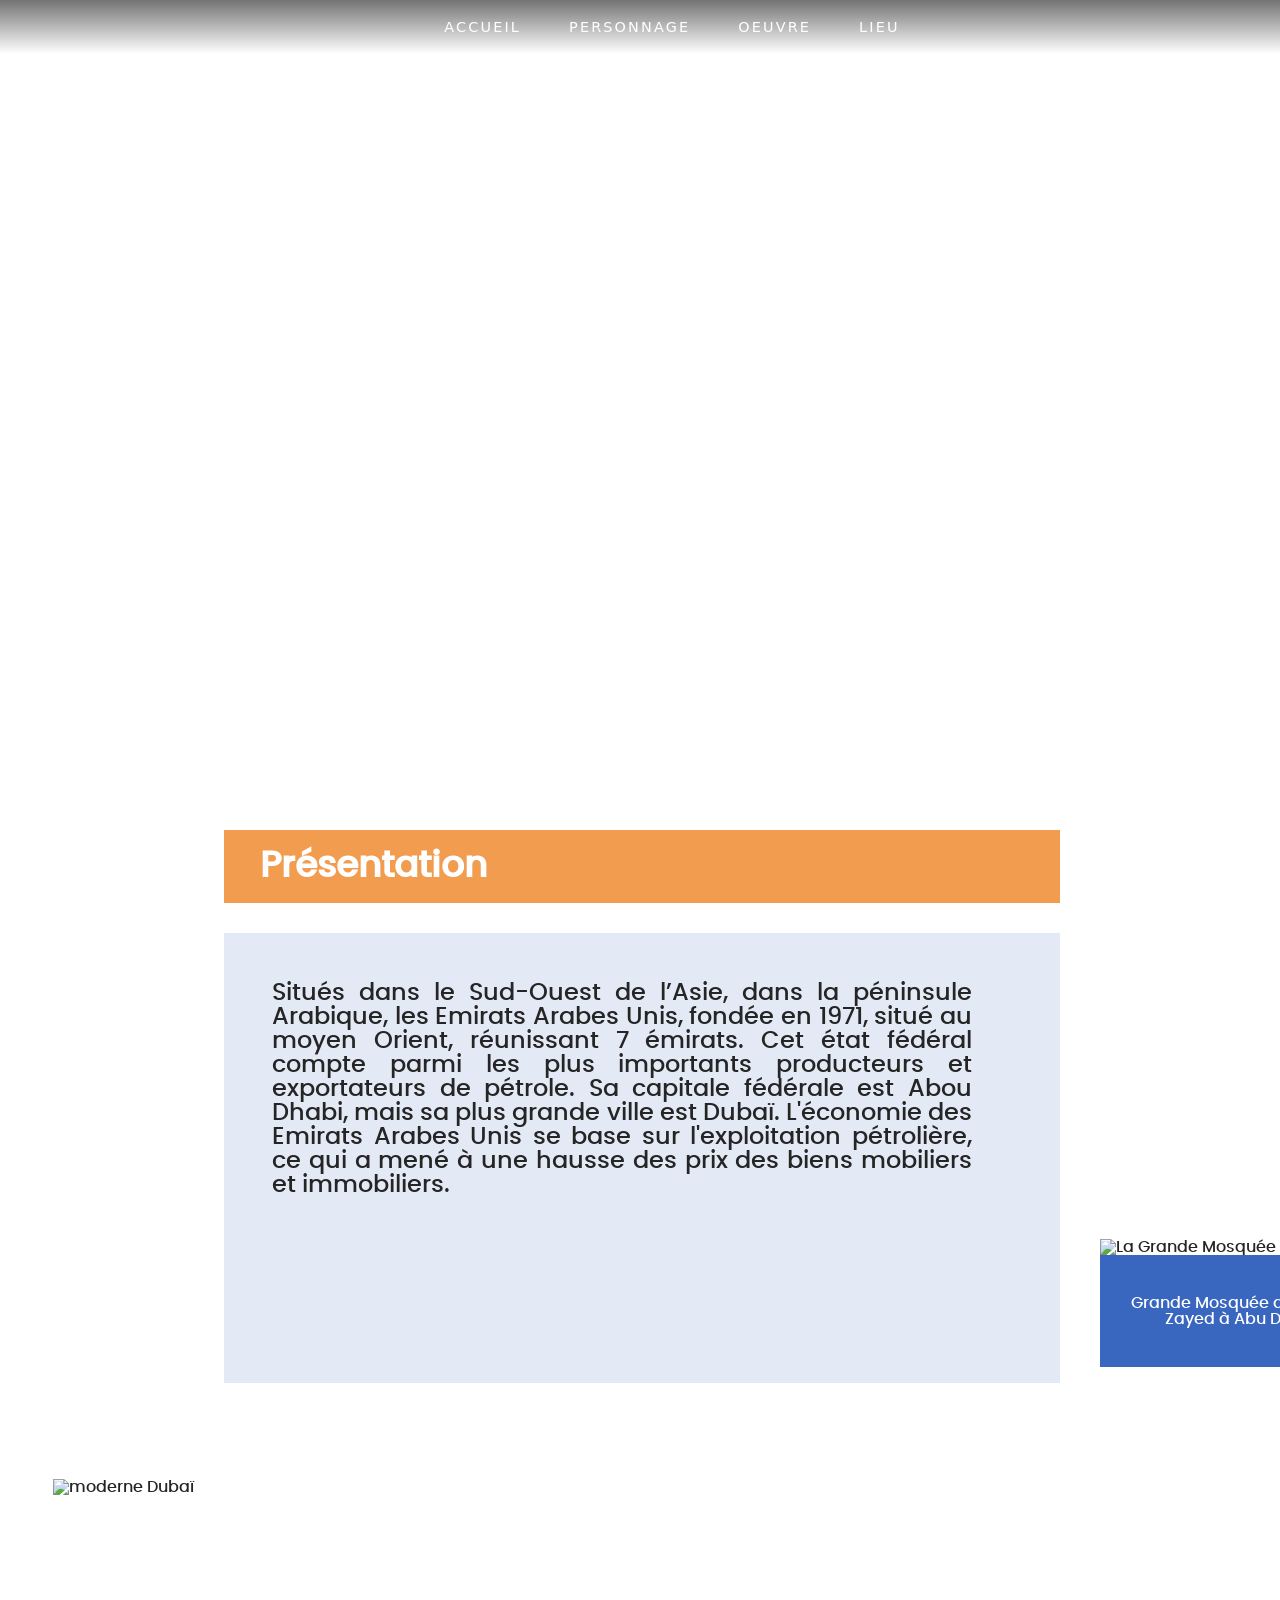
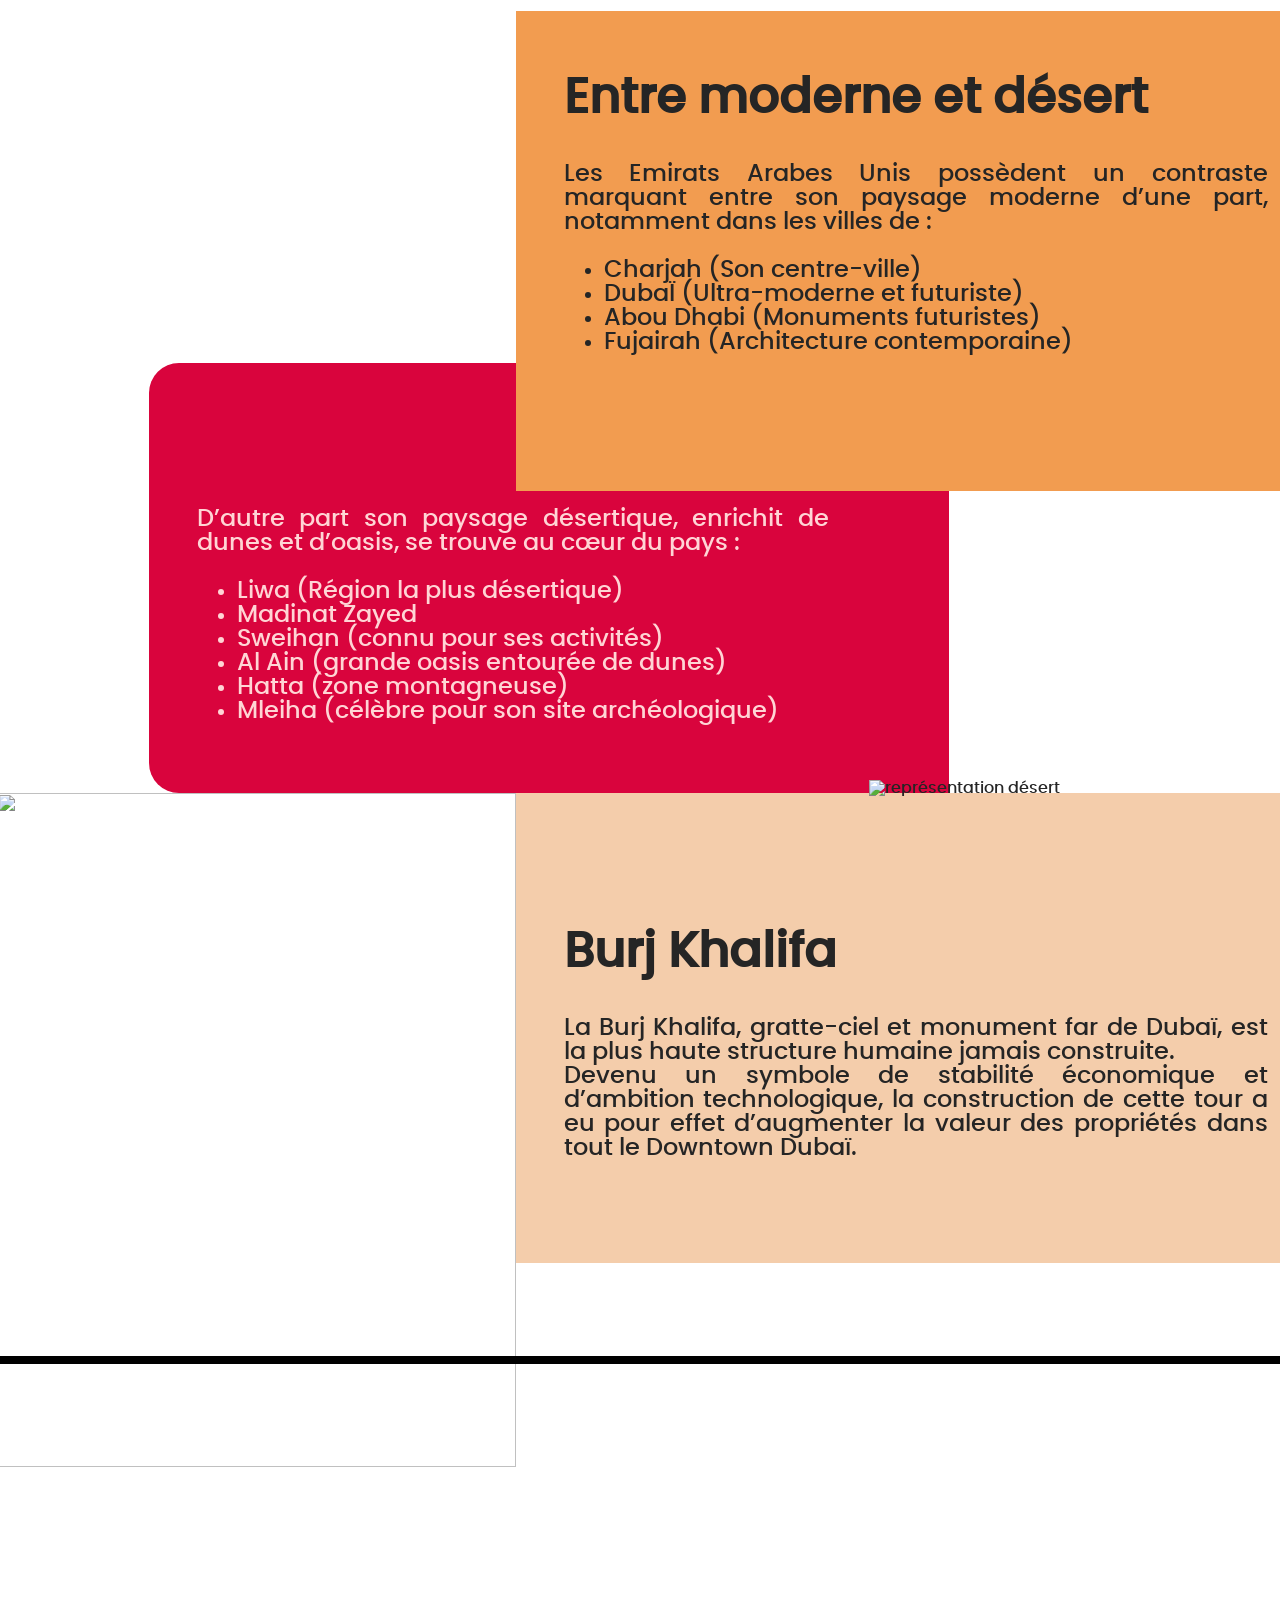
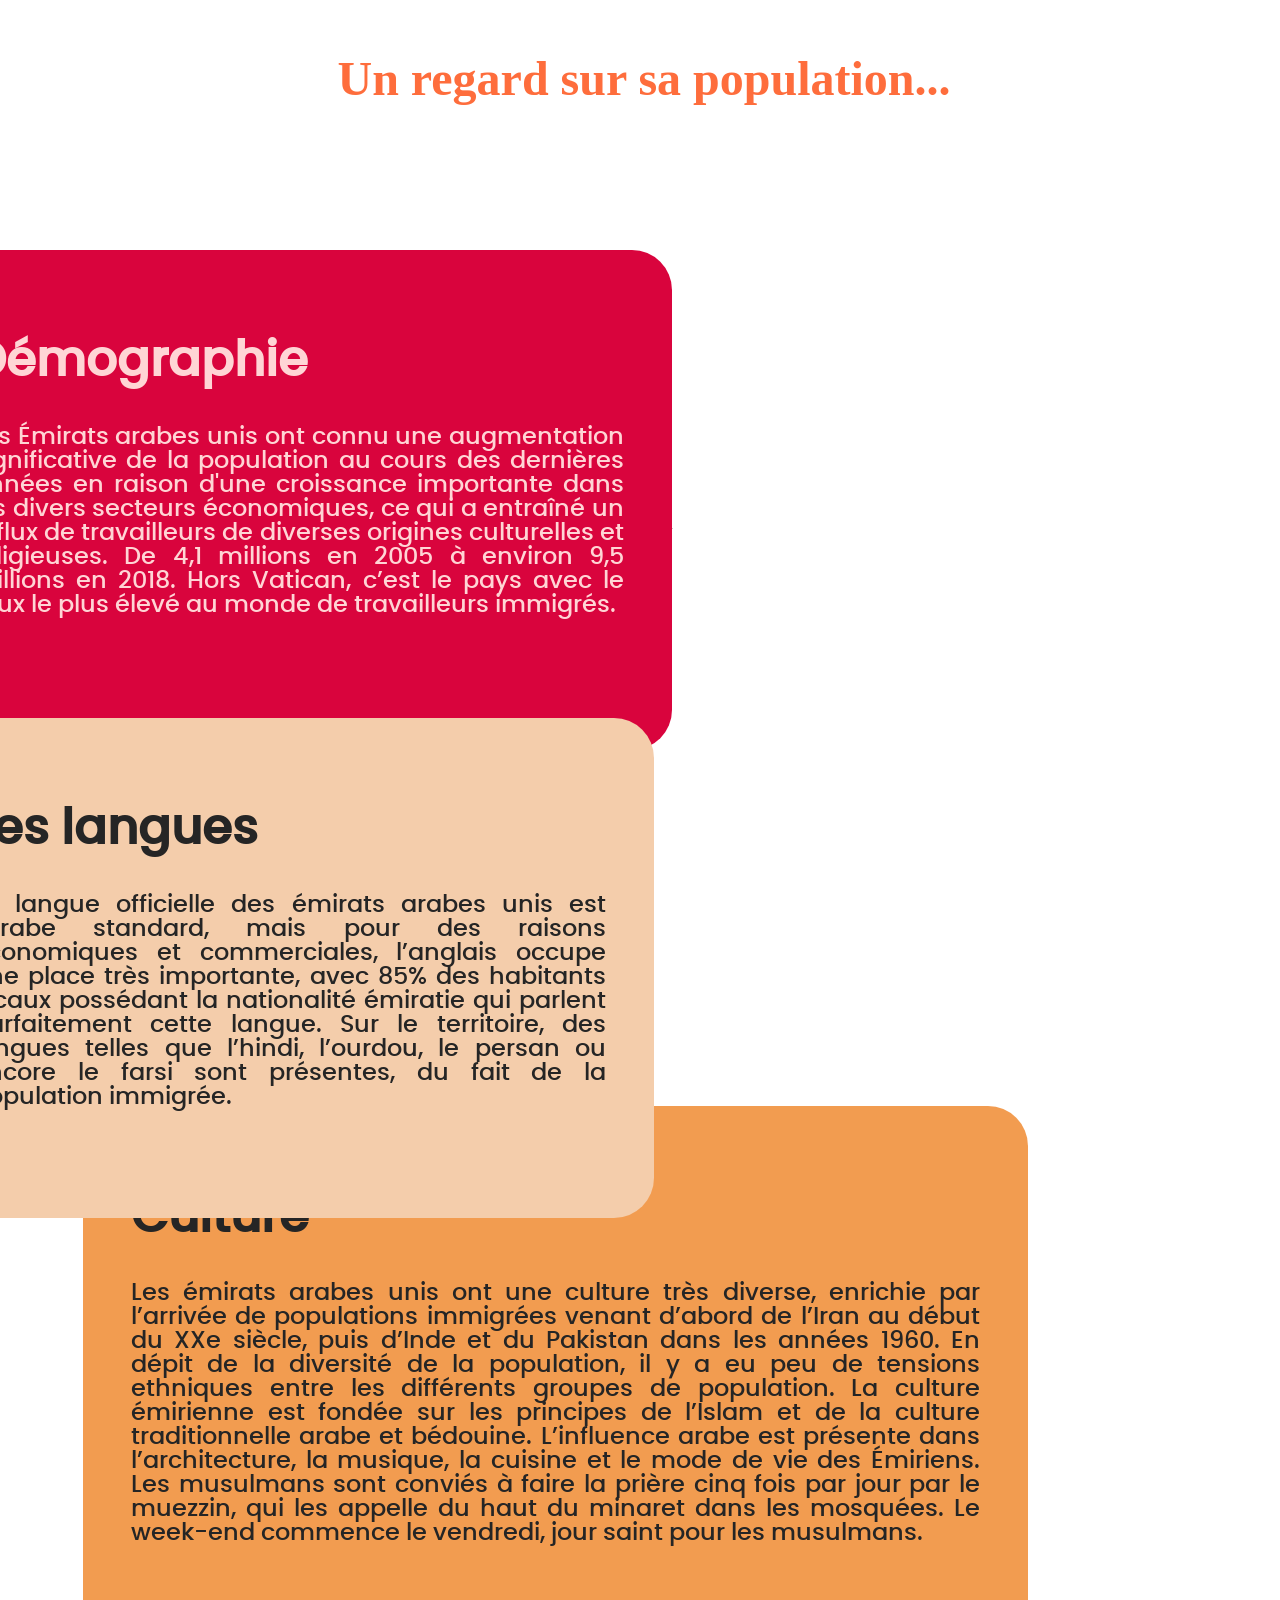
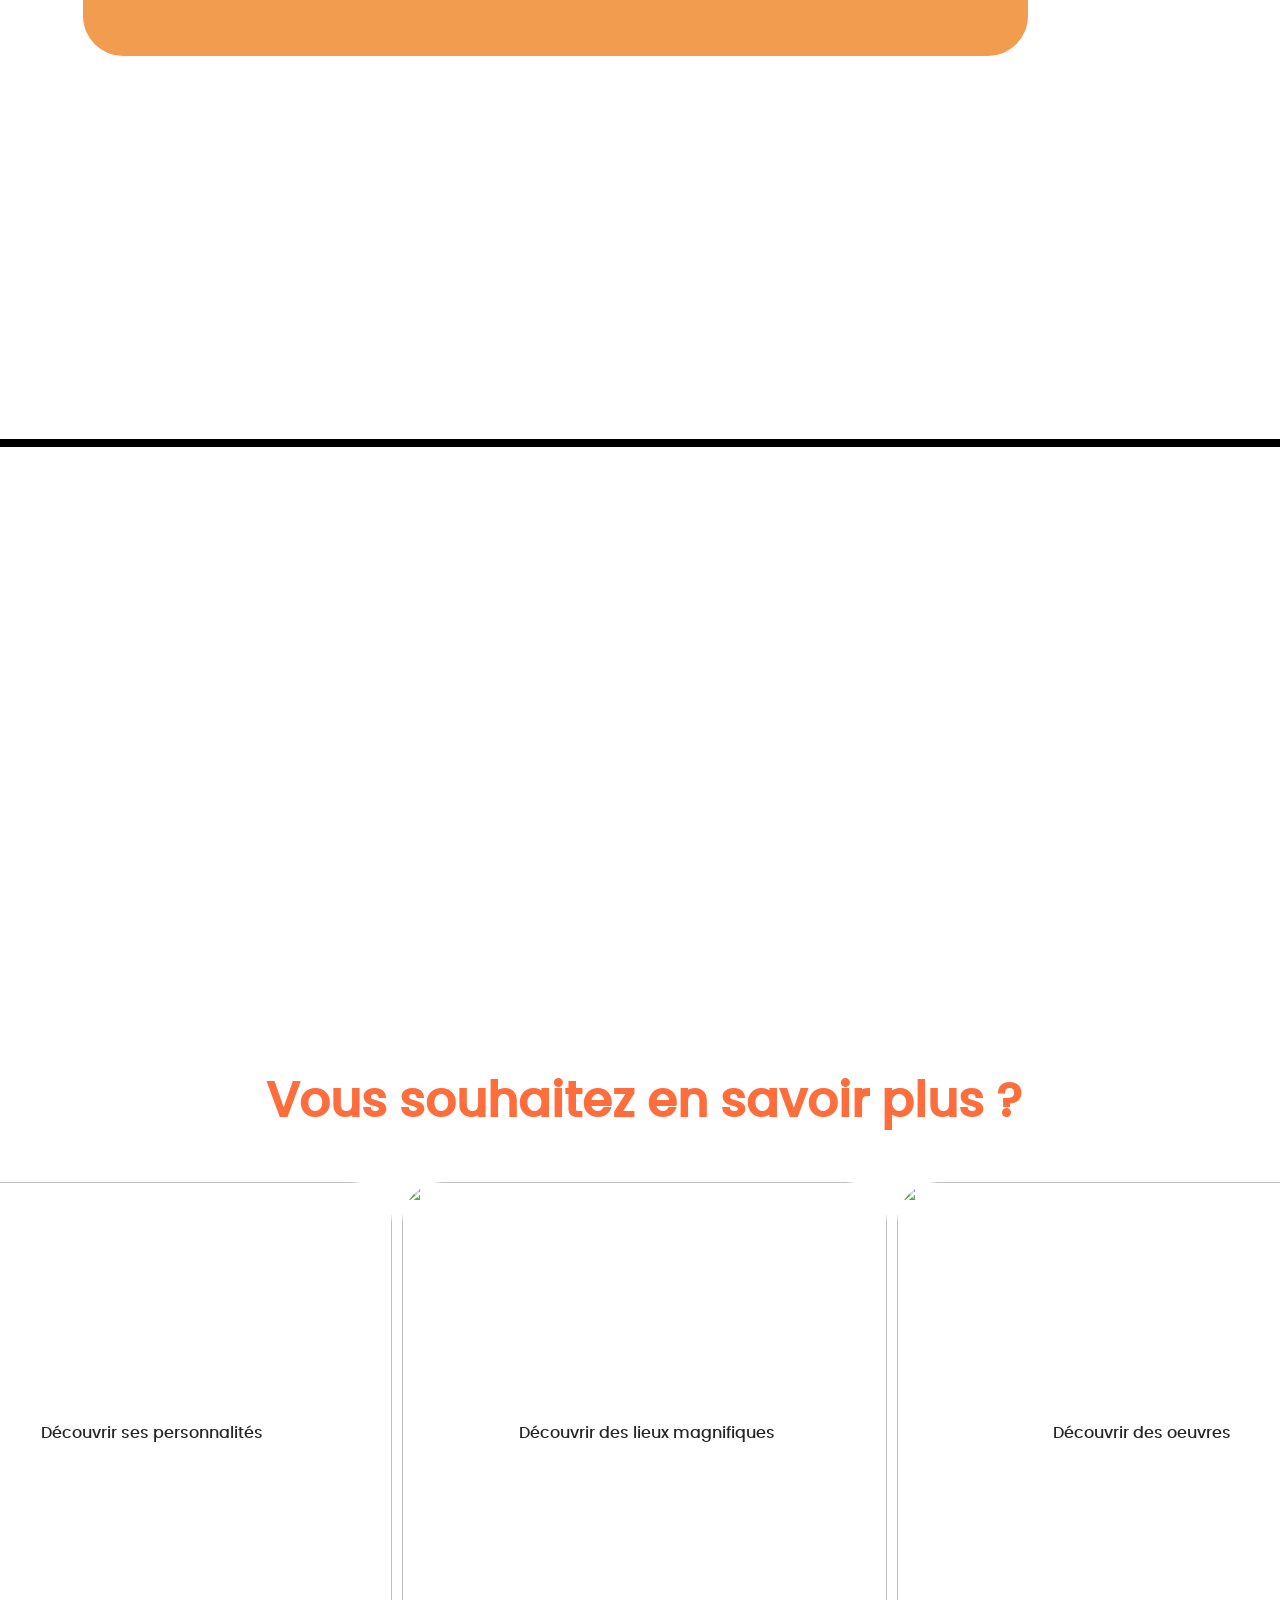
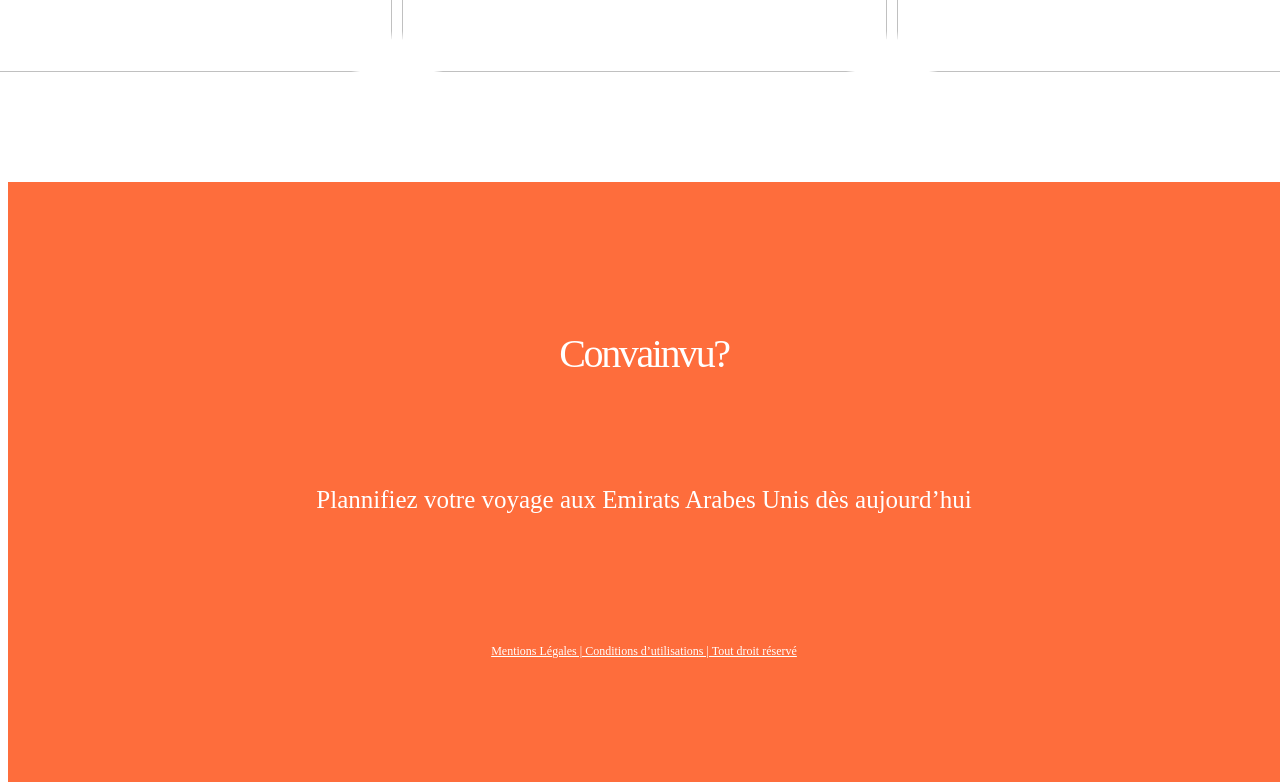
==== commit 322e708d: "Fini acceuil" ====
--- a/site/index.html
+++ b/site/index.html
@@ -96,14 +96,14 @@
                 Hors Vatican, c’est le pays avec le taux le plus élevé au monde de travailleurs immigrés.</p>
             </article>
             <figure>
-                <img src="assets/images/Acceuil/marché dubai.jpg" alt="Marché Dubaï" width="837px" height="605px">
+                <img src="assets/images/Acceuil/marché dubai.jpg" alt="Marché Dubaï" width="700px" height="">
             </figure>
             <article>
                 <h2>Les langues</h2>
                 <p>La langue officielle des émirats arabes unis est l’arabe standard, mais pour des raisons économiques et commerciales, l’anglais occupe une place très importante, avec 85% des habitants locaux possédant la nationalité émiratie qui parlent parfaitement cette langue. Sur le territoire, des langues telles que l’hindi, l’ourdou, le persan ou encore le farsi sont présentes, du fait de la population immigrée.</p>
             </article>
             <figure>
-                <img src="assets/images/Acceuil/fête_EAU.jpg" alt="Culture EAU"width="837px" height="">
+                <img src="assets/images/Acceuil/fête_EAU.jpg" alt="Culture EAU"width="750px" height="">
             </figure>
             <article>
                 <h2>Culture</h2>
--- a/site/style.css
+++ b/site/style.css
@@ -46,7 +46,6 @@
   background-position: center;
   background-repeat: no-repeat;
   position: relative;
-  justify-content: flex-end;
 }
 
 header > nav {
@@ -149,13 +148,21 @@
     overflow: hidden;
     text-align: center;
     font-size: 40px;
+
+    display: flex;
+    flex-direction: column;
+    flex-wrap: wrap;
+    align-items: center;
+
+    box-sizing: border-box;
+    height: 600px;
 }
 
 footer p{
     position: relative;
     font-family: PoppinsN;
     text-align: center;
-    display: inline-block;
+    /*display: inline-block;*/
     color: white;
 }
 
@@ -184,6 +191,8 @@
     height: 71px;
     font-size: 12px;
     color: white;
+
+    order: 3;
 }
 
 
@@ -433,7 +442,6 @@
   margin: 3em 0;
 
   position: relative;
-  bottom: 5em;
 }
 
 /*Démographie et image*/
@@ -546,34 +554,34 @@
   display: flex;
   flex-direction: row-reverse;
   position: relative;
-  bottom: 10em;
+  bottom: 15em;
   z-index: -2;
 }
 
 .index main section:nth-of-type(3):not(section:nth-of-type(2) section:nth-child(3)) figure:nth-of-type(2){
   position: relative;
-  bottom: 20em;
-  left: 17em;
+  bottom: 10em;
+  left: 22em;
   z-index: -2;
 }
 
 .index main section:nth-of-type(3):not(section:nth-of-type(2) section:nth-child(3)) article:nth-of-type(1){
   position: relative;
-  left: 5em;
 }
 
 .index main section:nth-of-type(3):not(section:nth-of-type(2) section:nth-child(3)) article:nth-of-type(2){
 
   position: relative;
-  bottom: 15em;
+  bottom: 5em;
 }
 
 .index main section:nth-of-type(3):not(section:nth-of-type(2) section:nth-child(3)) article:nth-of-type(3){
 /*border: 8px solid black;*/
   align-self: flex-end;
   position: relative;
-  bottom: 25em;
+  bottom: 15em;
   right: 16em;
+  z-index: -4;
 }
 
 /*  Agencement du Aside  */
@@ -649,6 +657,20 @@
 .index main section:nth-of-type(2) section:nth-of-type(3) figure:hover{
   transition: 5s ease-out;
   transform: scale(1.1);
+}
+
+/*  Page entière  */
+.index main section:nth-of-type(2):not(section:nth-of-type(2) section:nth-of-type(2)){
+  
+  justify-self: flex-start;
+  position: relative;
+  bottom: 10em;
+}
+
+.index main section:nth-of-type(3):not(section:nth-of-type(2) section:nth-of-type(3)){
+  border: 8px solid black;
+  position: relative;
+  bottom: 37em;
 }
 
 
@@ -1594,8 +1616,6 @@
     position: relative;
     height: 850px;
     overflow: hidden;
-    max-width: none;
-    margin: 0;
 }
 
 .lieu header video {
@@ -1627,6 +1647,7 @@
     width: 842px;
     padding-top: 40%;
     padding-left: clamp(24px, 4vw, 110px);
+    text-align: left;
 }
 
 /*----------------------------------------- SECTION 1 ----------------------------------------------------*/
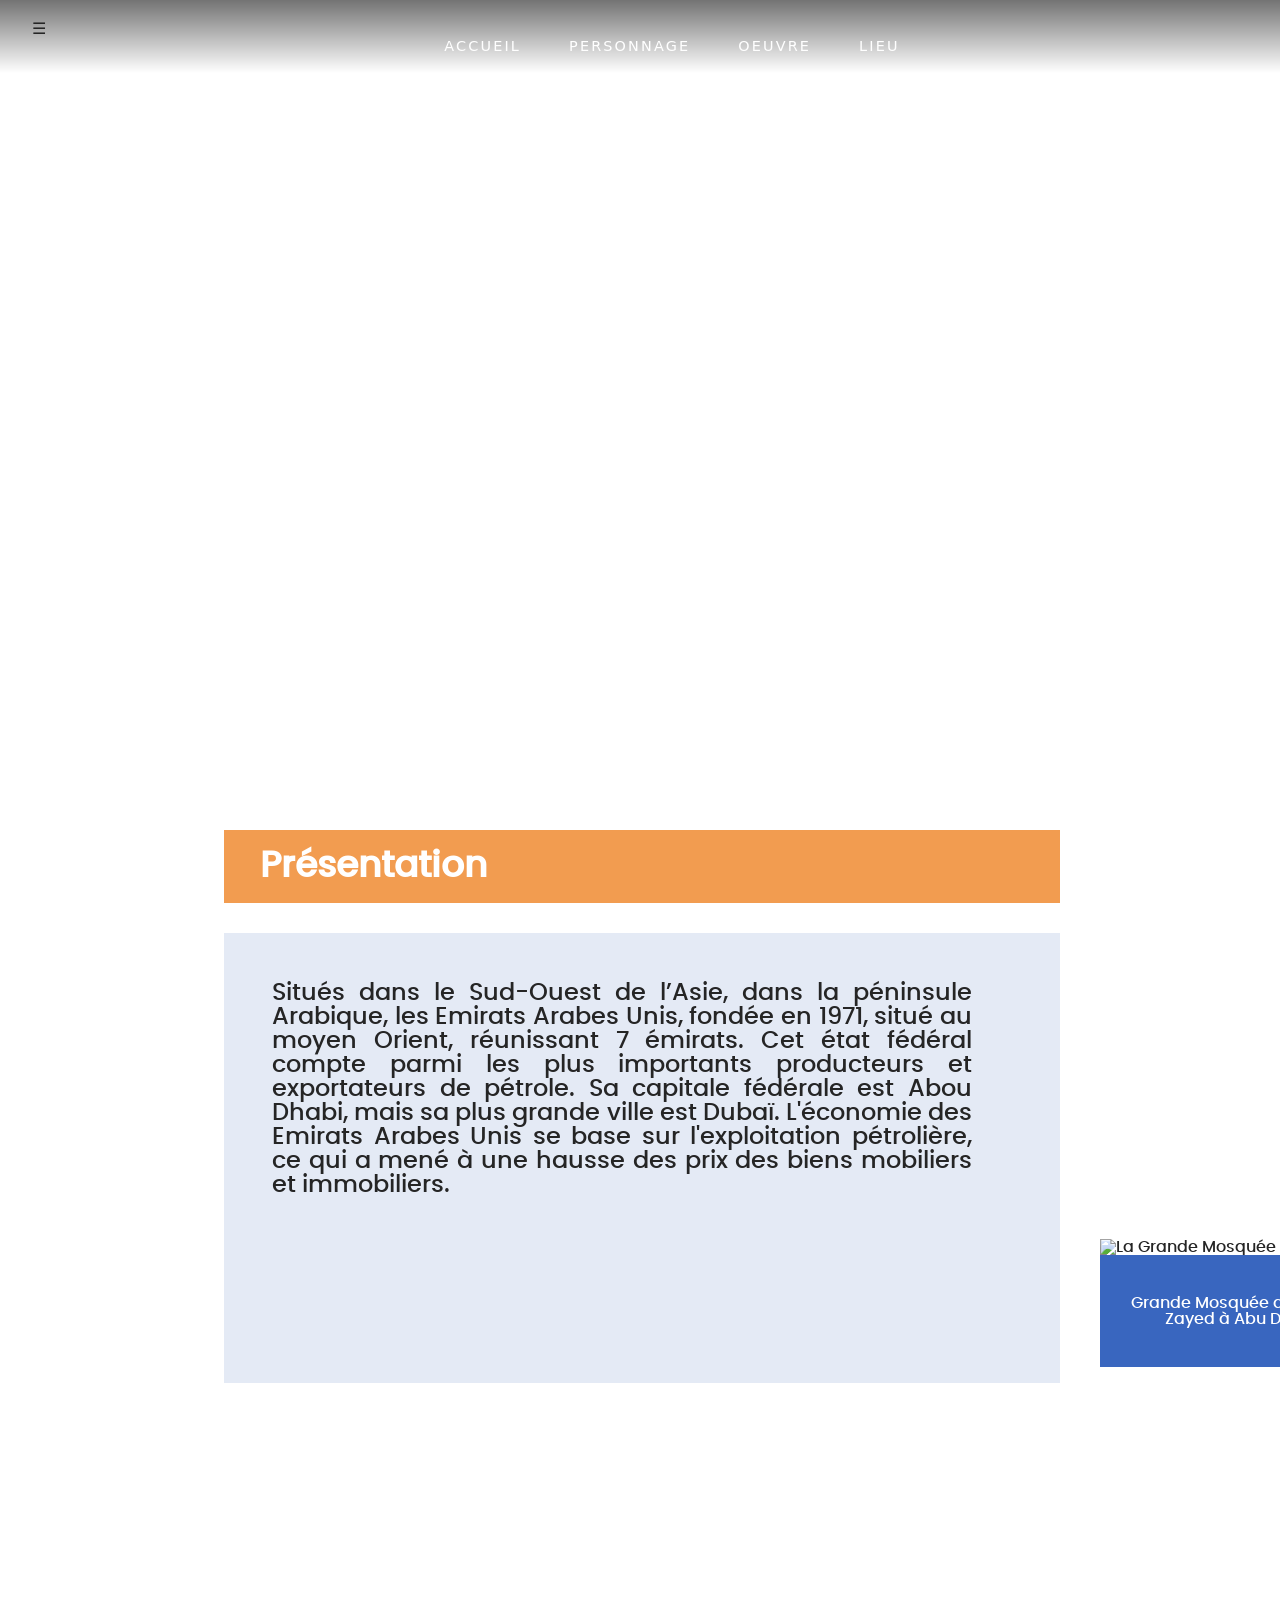
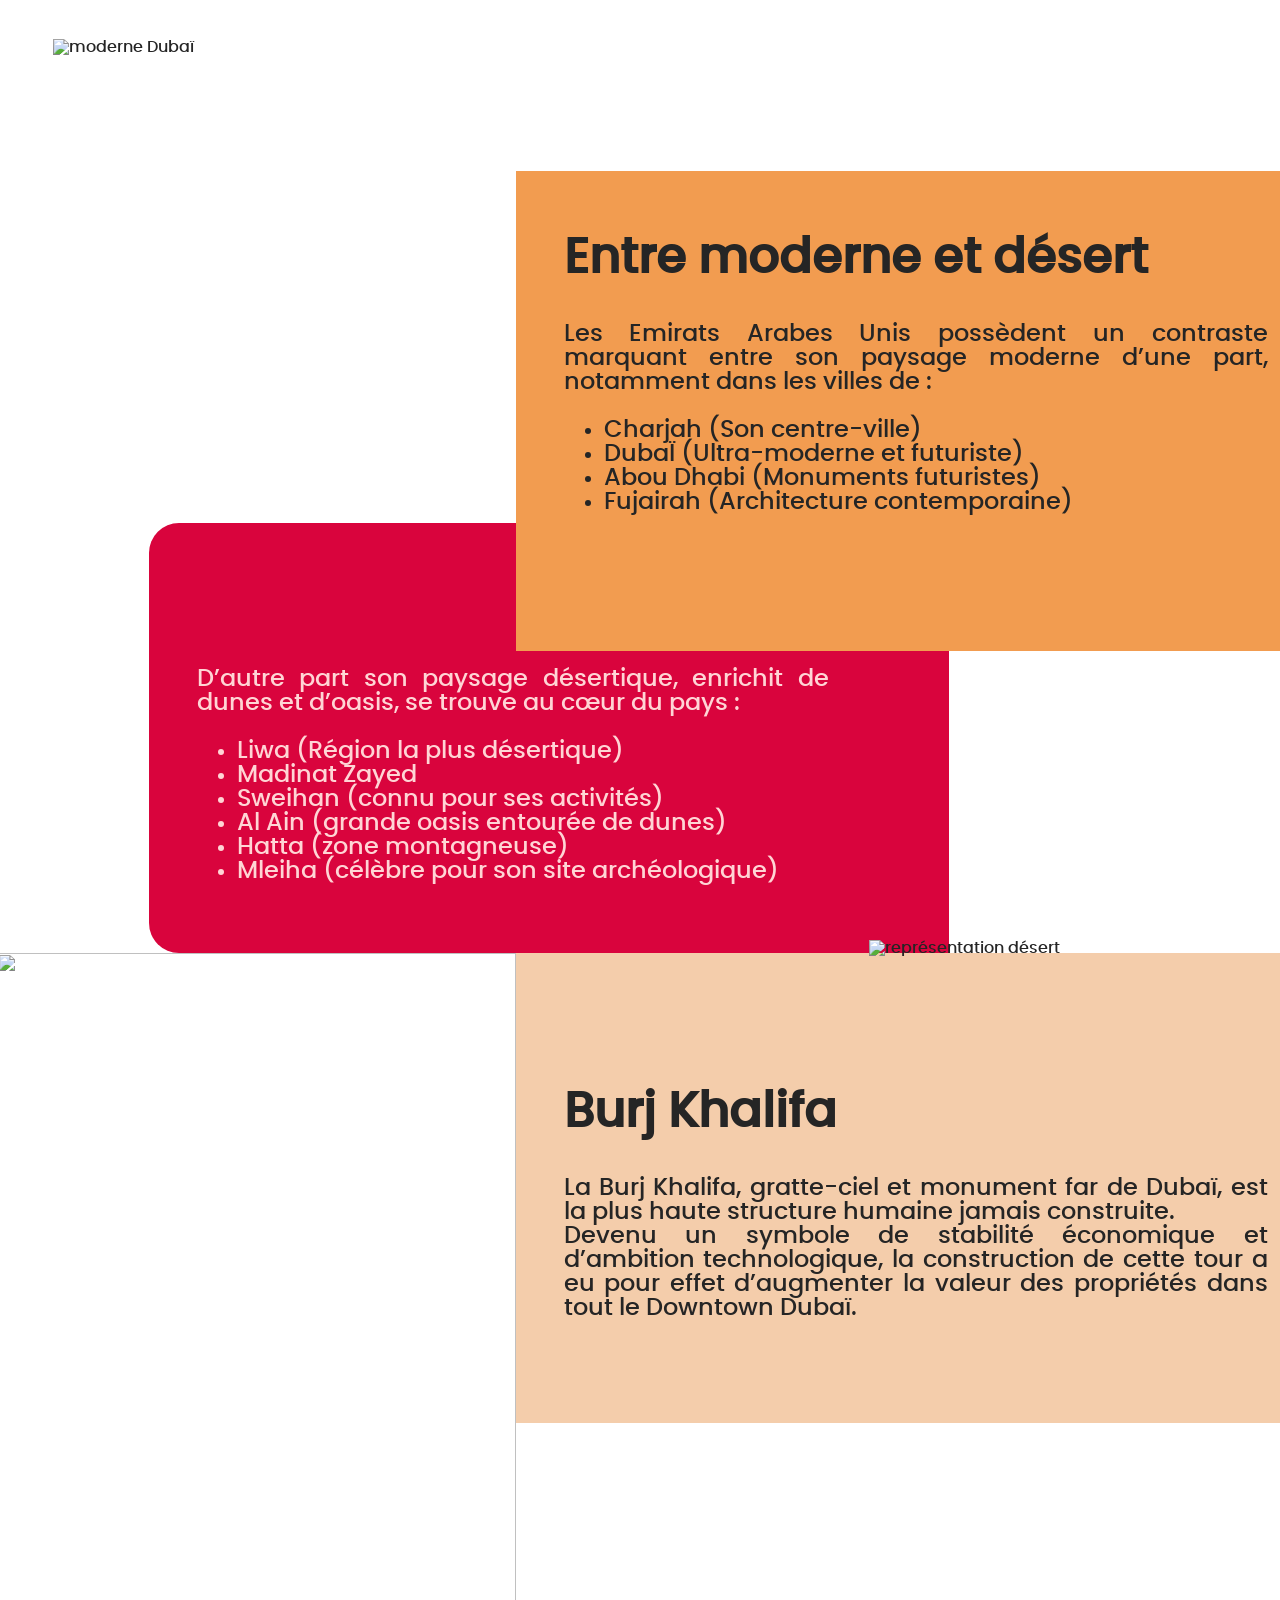
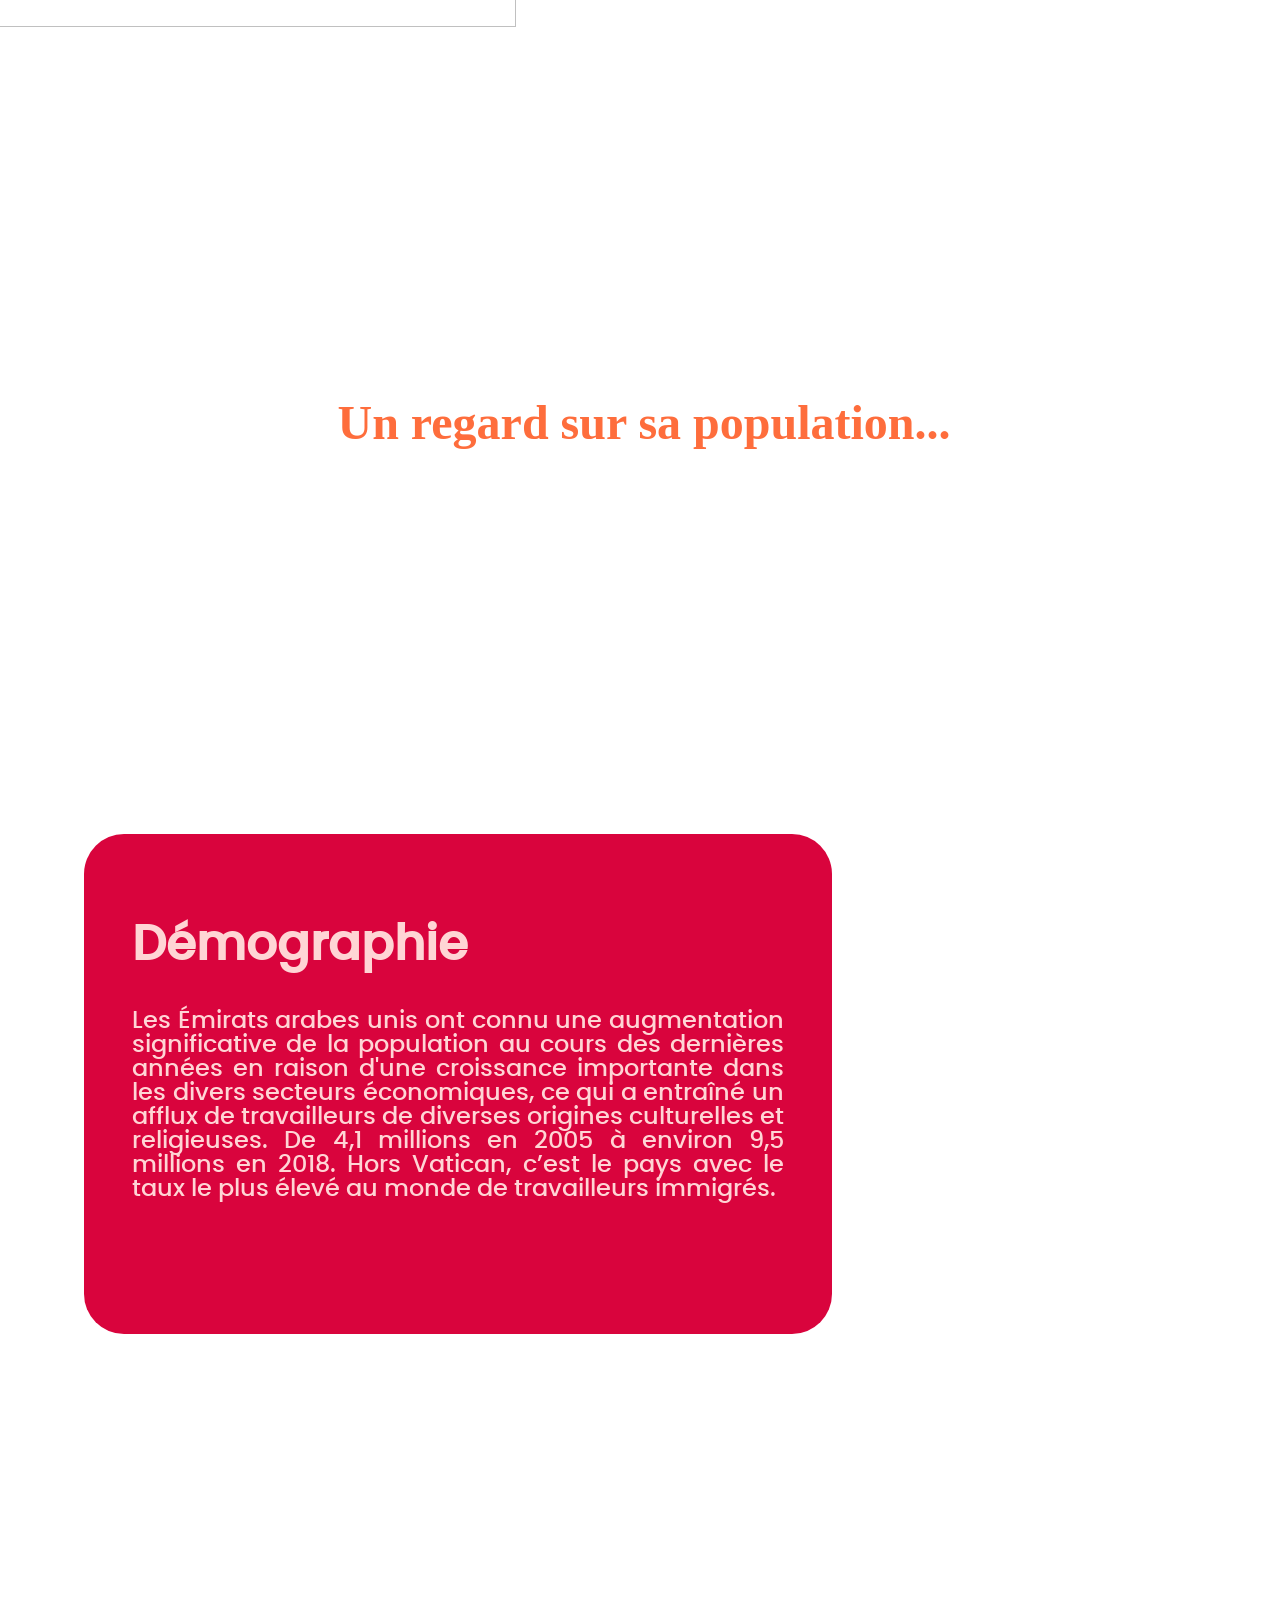
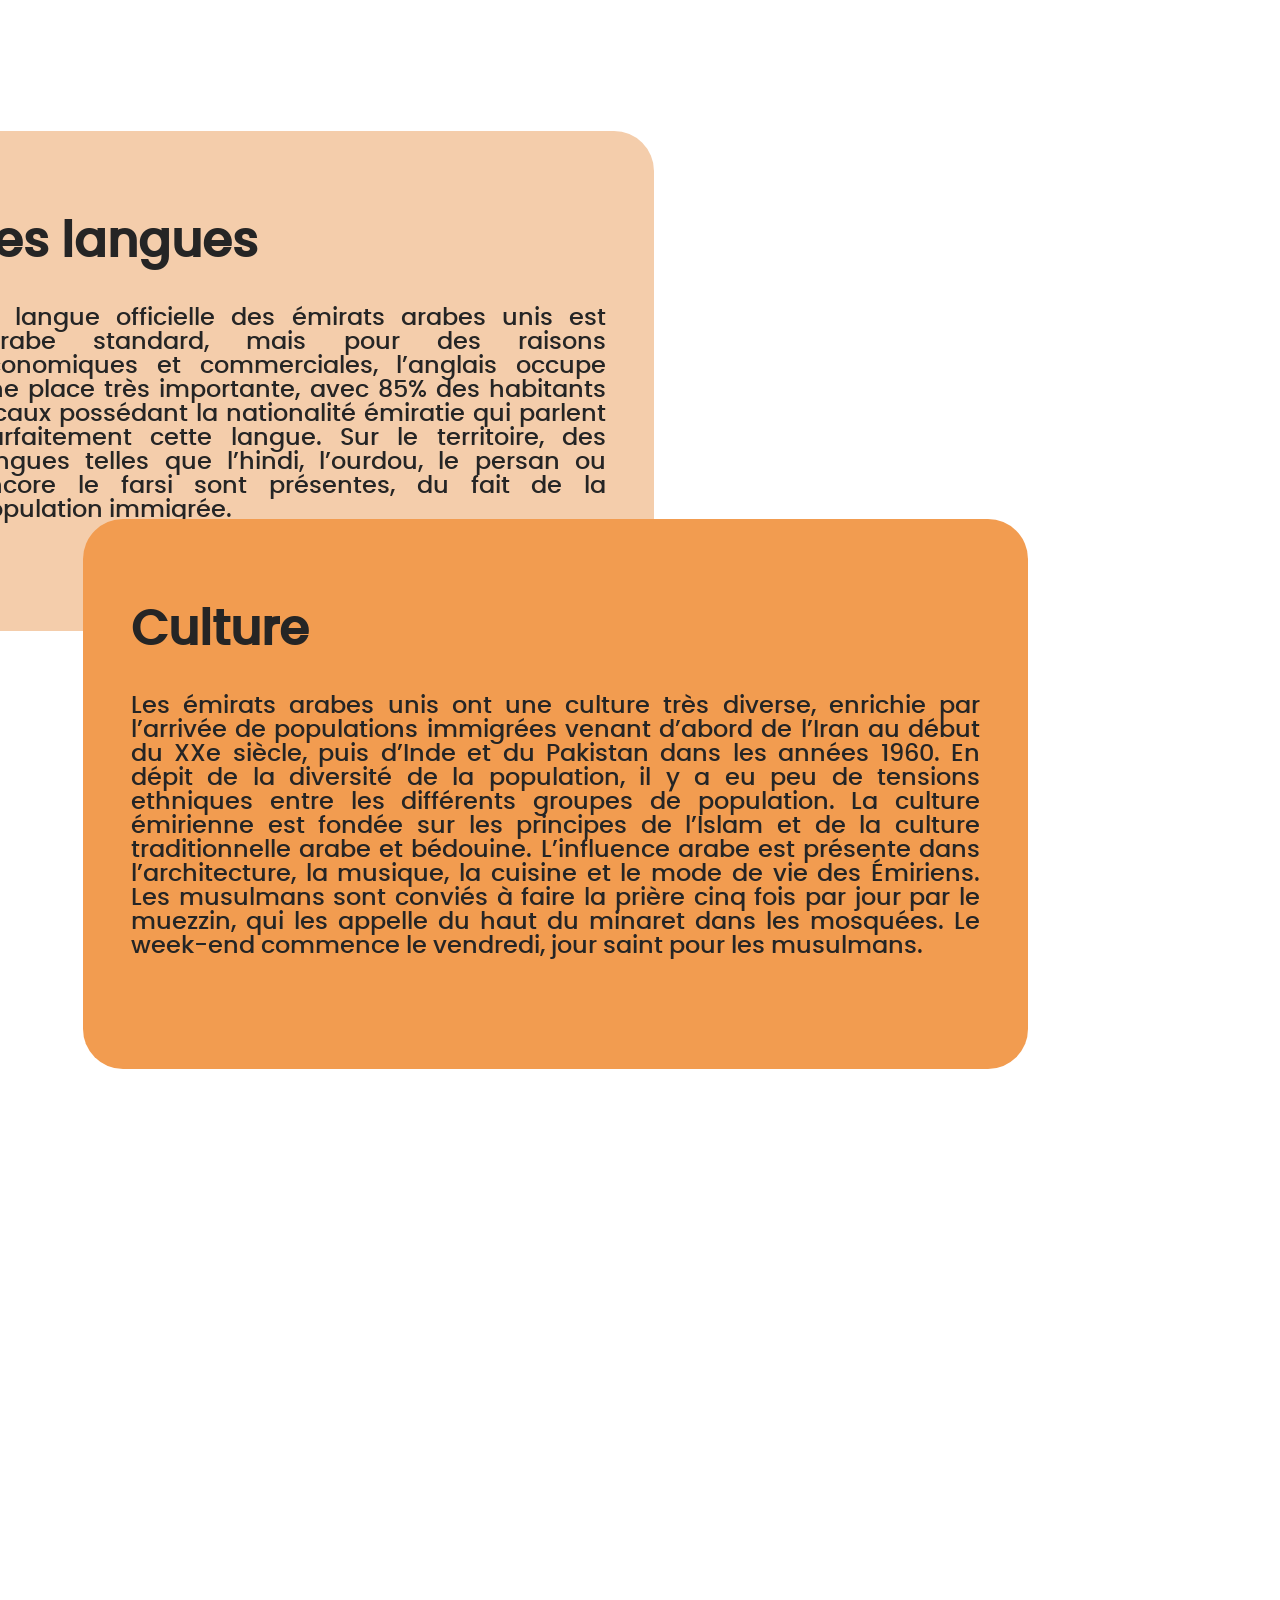
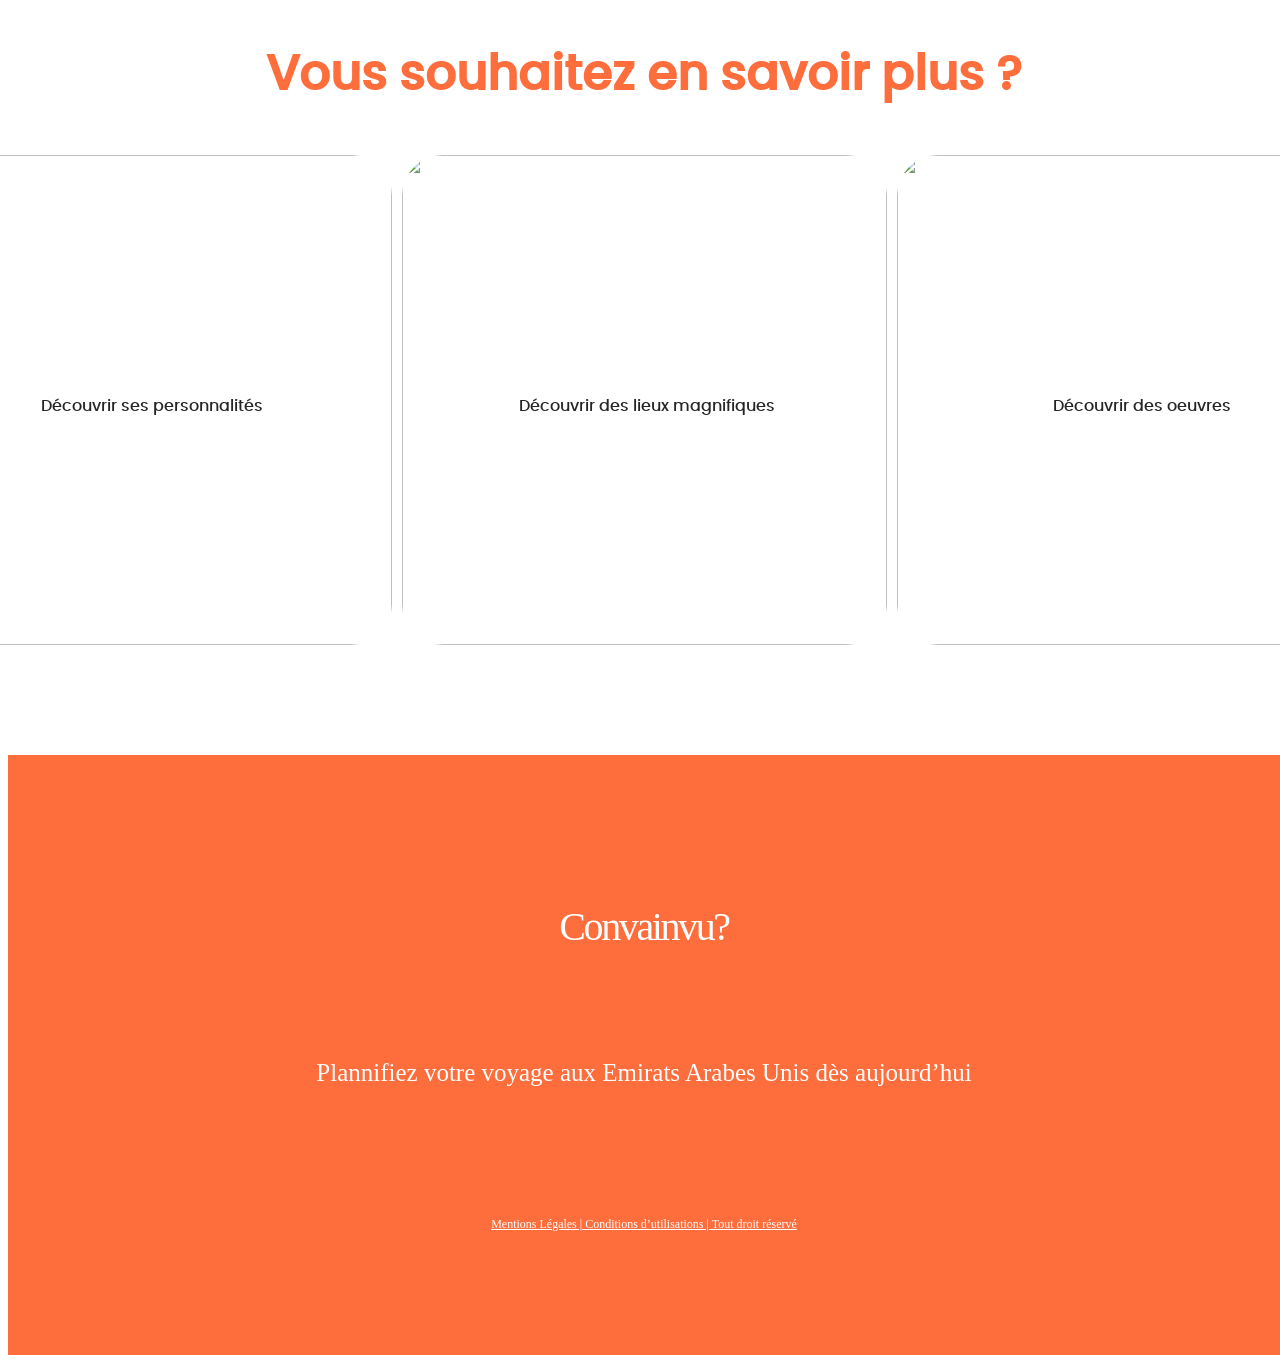
==== commit c83f2bab: "." ====
--- a/site/index.html
+++ b/site/index.html
@@ -12,6 +12,7 @@
     <header> <!--Image Css-->
         <h1>Les Emirats Arabes Unis</h1>
         <nav>
+            <div class="mobile-menu-toggle">☰</div>
             <ul>
                 <li><a href="index.html">Accueil</a></li>
                 <li><a href="personnage.html">Personnage</a></li>
@@ -96,14 +97,14 @@
                 Hors Vatican, c’est le pays avec le taux le plus élevé au monde de travailleurs immigrés.</p>
             </article>
             <figure>
-                <img src="assets/images/Acceuil/marché dubai.jpg" alt="Marché Dubaï" width="700px" height="">
+                <img src="assets/images/Acceuil/marché dubai.jpg" alt="Marché Dubaï" width="837px" height="605px">
             </figure>
             <article>
                 <h2>Les langues</h2>
                 <p>La langue officielle des émirats arabes unis est l’arabe standard, mais pour des raisons économiques et commerciales, l’anglais occupe une place très importante, avec 85% des habitants locaux possédant la nationalité émiratie qui parlent parfaitement cette langue. Sur le territoire, des langues telles que l’hindi, l’ourdou, le persan ou encore le farsi sont présentes, du fait de la population immigrée.</p>
             </article>
             <figure>
-                <img src="assets/images/Acceuil/fête_EAU.jpg" alt="Culture EAU"width="750px" height="">
+                <img src="assets/images/Acceuil/fête_EAU.jpg" alt="Culture EAU"width="837px" height="">
             </figure>
             <article>
                 <h2>Culture</h2>
@@ -142,4 +143,18 @@
         <p>Mentions Légales | Conditions d’utilisations | Tout droit réservé</p>
     </footer>
 </body>
-</html>+</html>
+
+<script>
+    const navBar = document.querySelector('header > nav');
+    const menuToggle = document.querySelector('.mobile-menu-toggle');
+    menuToggle.addEventListener('click', function() {
+        navBar.classList.toggle('open');
+    });
+    const navLinks = document.querySelectorAll('header > nav ul li a');
+    navLinks.forEach(link => {
+        link.addEventListener('click', () => {
+            navBar.classList.remove('open');
+        });
+    });
+</script>
--- a/site/style.css
+++ b/site/style.css
@@ -1,17 +1,17 @@
 /* FONTS */
 @font-face {
-    font-family: 'PoppinsN';
-    src: url("Assets/Fonts/Poppins-SemiBold.otf");
+  font-family: 'PoppinsN';
+  src: url("Assets/Fonts/Poppins-SemiBold.otf");
 }
 
 @font-face {
-    font-family: 'Montserrat';
-    src: url("Assets/Fonts/Montserrat-Regular.otf");
+  font-family: 'Montserrat';
+  src: url("Assets/Fonts/Montserrat-Regular.otf");
 }
 
 @font-face {
-    font-family: 'PoppinsRegular';
-    src: url("Assets/Fonts/Poppins-Regular.otf");
+  font-family: 'PoppinsRegular';
+  src: url("Assets/Fonts/Poppins-Regular.otf");
 }
 
 @font-face {
@@ -48,68 +48,64 @@
   position: relative;
 }
 
-header > nav {
-    position: fixed;
-    top: 0;
-    left: 0;
-    width: 100%;
-    z-index: 999;
-    padding: 1.2rem 2rem;
-    background: linear-gradient(
-            to bottom,
-            rgba(0, 0, 0, 0.55),
-            rgba(0, 0, 0, 0)
-    );
-}
-
-.oeuvre header > nav {
-    background: linear-gradient(
-            to bottom,
-            rgba(0, 0, 0, 0.75),
-            rgba(0, 0, 0, 0)
-    );
-}
-
-
-header > nav ul {
-    display: flex;
-    justify-content: center;
-    align-items: center;
-    gap: 3rem;
-    list-style: none;
-    margin: 0;
-    padding: 0;
-}
-
-header > nav ul li a {
-    text-decoration: none;
-    font-family: system-ui, sans-serif;
-    font-size: 0.9rem;
-    letter-spacing: 0.15em;
-    text-transform: uppercase;
-    color: white;
-    position: relative;
-    padding: 0.5rem 0;
-    transition: color 0.3s ease;
-}
-
-header > nav ul li a::after {
-    content: "";
-    position: absolute;
-    left: 0;
-    bottom: -6px;
-    width: 0%;
-    height: 2px;
-    background: white;
-    transition: width 0.3s ease;
-}
-
-header > nav ul li a:hover {
-    color: #FE6D3C;
-}
-
-header > nav ul li a:hover::after {
-    width: 100%;
+header>nav {
+  position: fixed;
+  top: 0;
+  left: 0;
+  width: 100%;
+  z-index: 999;
+  padding: 1.2rem 2rem;
+  background: linear-gradient(to bottom,
+      rgba(0, 0, 0, 0.55),
+      rgba(0, 0, 0, 0));
+}
+
+.oeuvre header>nav {
+  background: linear-gradient(to bottom,
+      rgba(0, 0, 0, 0.75),
+      rgba(0, 0, 0, 0));
+}
+
+
+header>nav ul {
+  display: flex;
+  justify-content: center;
+  align-items: center;
+  gap: 3rem;
+  list-style: none;
+  margin: 0;
+  padding: 0;
+}
+
+header>nav ul li a {
+  text-decoration: none;
+  font-family: system-ui, sans-serif;
+  font-size: 0.9rem;
+  letter-spacing: 0.15em;
+  text-transform: uppercase;
+  color: white;
+  position: relative;
+  padding: 0.5rem 0;
+  transition: color 0.3s ease;
+}
+
+header>nav ul li a::after {
+  content: "";
+  position: absolute;
+  left: 0;
+  bottom: -6px;
+  width: 0%;
+  height: 2px;
+  background: white;
+  transition: width 0.3s ease;
+}
+
+header>nav ul li a:hover {
+  color: #FE6D3C;
+}
+
+header>nav ul li a:hover::after {
+  width: 100%;
 }
 
 
@@ -124,75 +120,75 @@
 
 html,
 body {
-    margin: 0;
-    padding: 0;
-    height: 100%;
-    font-family: Poppins;
+  margin: 0;
+  padding: 0;
+  height: 100%;
+  font-family: Poppins;
 }
 
 
 .oeuvre h3 {
-    text-align: center;
-    margin-top: 5em;
-    font-size: 18px;
+  text-align: center;
+  margin-top: 5em;
+  font-size: 18px;
 }
 
 h3 {
-    color: #FE6D3C;
-}
-
-footer{
-    height: 393px;
-    position: relative;
-    background-color: #fe6d3c;
-    overflow: hidden;
-    text-align: center;
-    font-size: 40px;
-
-    display: flex;
-    flex-direction: column;
-    flex-wrap: wrap;
-    align-items: center;
-
-    box-sizing: border-box;
-    height: 600px;
-}
-
-footer p{
-    position: relative;
-    font-family: PoppinsN;
-    text-align: center;
-    /*display: inline-block;*/
-    color: white;
-}
-
-footer p:nth-of-type(1){
-    padding-top: 89px;
-    width: 1131px;
-    height: 85px;
-    font-size: 40px;
-    letter-spacing: -0.06em;
-    line-height: 85px;
-    color: white;
-}
-
-footer p:nth-of-type(2){
-    padding-top: 25px;
-    width: 669px;
-    height: 71px;
-    font-size: 25px;
-    color: white;
-}
-
-footer p:nth-of-type(3){
-    padding-top: 50px;
-    text-decoration-line: underline;
-    width: 669px;
-    height: 71px;
-    font-size: 12px;
-    color: white;
-
-    order: 3;
+  color: #FE6D3C;
+}
+
+footer {
+  height: 393px;
+  position: relative;
+  background-color: #fe6d3c;
+  overflow: hidden;
+  text-align: center;
+  font-size: 40px;
+
+  display: flex;
+  flex-direction: column;
+  flex-wrap: wrap;
+  align-items: center;
+
+  box-sizing: border-box;
+  height: 600px;
+}
+
+footer p {
+  position: relative;
+  font-family: PoppinsN;
+  text-align: center;
+  /*display: inline-block;*/
+  color: white;
+}
+
+footer p:nth-of-type(1) {
+  padding-top: 89px;
+  width: 1131px;
+  height: 85px;
+  font-size: 40px;
+  letter-spacing: -0.06em;
+  line-height: 85px;
+  color: white;
+}
+
+footer p:nth-of-type(2) {
+  padding-top: 25px;
+  width: 669px;
+  height: 71px;
+  font-size: 25px;
+  color: white;
+}
+
+footer p:nth-of-type(3) {
+  padding-top: 50px;
+  text-decoration-line: underline;
+  width: 669px;
+  height: 71px;
+  font-size: 12px;
+  color: white;
+
+  order: 3;
 }
 
 
@@ -208,7 +204,7 @@
   color: #252525;
 }
 
-.index main{
+.index main {
   /*border: 8px solid black;*/
   display: flex;
   flex-direction: column;
@@ -235,7 +231,7 @@
   margin: 0 auto;
 }
 
-.index .pres{
+.index .pres {
   width: 800px;
   height: 73px;
   background-color: #F29C50;
@@ -245,7 +241,7 @@
   padding-left: 1em;
 }
 
-.index main section:first-child article article{
+.index main section:first-child article article {
   display: block;
   box-sizing: border-box;
   width: auto;
@@ -253,15 +249,15 @@
   background-color: rgba(150, 172, 217, 0.26);
 }
 
-.index main section:first-child article article p{
-  
+.index main section:first-child article article p {
+
   padding: 2em 2em;
   width: 700px;
   text-align: justify;
   font-size: 24px;
 }
 
-.index main section:first-child figure:nth-of-type(2) figcaption{
+.index main section:first-child figure:nth-of-type(2) figcaption {
   background-color: #3966bf;
   color: white;
   box-sizing: border-box;
@@ -282,31 +278,31 @@
   align-items: flex-end;
 }
 
-.index main section:first-child figure:nth-of-type(1){
+.index main section:first-child figure:nth-of-type(1) {
   order: 1;
   display: flex;
   flex-direction: column;
   gap: 50px;
 }
 
-.index main section:first-child article{
+.index main section:first-child article {
   order: 2;
 }
 
-.index main section:first-child figure:nth-of-type(2){
+.index main section:first-child figure:nth-of-type(2) {
   order: 3;
 }
 
 /* Micro agencement 2e grande section*/
 
 /*La grande 2e Section*/
-.index section:nth-of-type(2):not(section:nth-of-type(2) section:nth-of-type(2)){
+.index section:nth-of-type(2):not(section:nth-of-type(2) section:nth-of-type(2)) {
   margin-top: 1em;
   padding-top: 5em;
 }
 
 
-.index section:nth-of-type(2) section:first-child article{
+.index section:nth-of-type(2) section:first-child article {
   background-color: #F29C50;
   box-sizing: border-box;
   width: 800px;
@@ -316,7 +312,7 @@
 }
 
 
-.index section:nth-of-type(2) section:nth-of-type(2) article{
+.index section:nth-of-type(2) section:nth-of-type(2) article {
   background-color: #D9043D;
   color: #ffd5d5;
   box-sizing: border-box;
@@ -331,11 +327,11 @@
   left: 70px;
 }
 
-.index section:nth-of-type(2) section:nth-of-type(2) article p{
+.index section:nth-of-type(2) section:nth-of-type(2) article p {
   color: #ffd5d5;
 }
 
-.index section:nth-of-type(2) section:nth-of-type(3) article{
+.index section:nth-of-type(2) section:nth-of-type(3) article {
   background-color: #f4cdab;
   box-sizing: border-box;
   width: 800px;
@@ -347,16 +343,16 @@
 
 /*  Mise en forme du texte de la 2e grande section*/
 
-.index main section:nth-of-type(2) section h2{
+.index main section:nth-of-type(2) section h2 {
   color: #252525;
   font-size: 48px;
 }
 
-.index main section:nth-of-type(2) section article{
+.index main section:nth-of-type(2) section article {
   padding: 1em 2em;
 }
 
-.index main section:nth-of-type(2) section article p{
+.index main section:nth-of-type(2) section article p {
   /*border: 8px solid black;*/
   color: #252525;
   font-size: 24px;
@@ -367,22 +363,23 @@
 
 /*Agencement dela deuxième grande section de la page*/
 
-.index section:nth-of-type(2):not(section:nth-of-type(2) section){
+.index section:nth-of-type(2):not(section:nth-of-type(2) section) {
   display: flex;
   flex-direction: column;
   align-items: center;
 }
 
-.index section:nth-of-type(2) section:nth-of-type(1){
+.index section:nth-of-type(2) section:nth-of-type(1) {
   display: flex;
   flex-direction: row;
   align-items: flex-end;
   position: relative;
   bottom: -128px;
   z-index: 2;
-  
-}
-.index main section:nth-of-type(2) section:nth-of-type(2){
+
+}
+
+.index main section:nth-of-type(2) section:nth-of-type(2) {
 
   display: flex;
   flex-direction: row;
@@ -392,13 +389,13 @@
 
 }
 
-.index main section:nth-of-type(2) section:nth-of-type(3){
+.index main section:nth-of-type(2) section:nth-of-type(3) {
   display: flex;
   flex-direction: row-reverse;
   align-items: flex-start;
 }
 
-.index section:nth-of-type(2) section:nth-of-type(2) figure{
+.index section:nth-of-type(2) section:nth-of-type(2) figure {
   /*border: 8px solid black;*/
   order: 2;
   position: relative;
@@ -407,21 +404,21 @@
   z-index: 3;
 }
 
-.index section:nth-of-type(2) section:nth-of-type(1) figure{
+.index section:nth-of-type(2) section:nth-of-type(1) figure {
   /*border: 8px solid black;*/
   position: relative;
   bottom: -16px;
   left: 40px;
 }
 
-.index section:nth-of-type(2) section:nth-of-type(3) figure{
+.index section:nth-of-type(2) section:nth-of-type(3) figure {
   position: relative;
   bottom: 16px;
   left: 40px;
 }
 
 
-.index section:nth-of-type(2) section:nth-of-type(3){
+.index section:nth-of-type(2) section:nth-of-type(3) {
   position: relative;
   right: 28px;
   bottom: 143px;
@@ -432,7 +429,7 @@
 
 /*Setting des formes*/
 
-.index main section:nth-of-type(3) > h2{
+.index main section:nth-of-type(3)>h2 {
   color: #FE6D3C;
   font-family: PoppinsRegular;
   font-size: 48px;
@@ -440,13 +437,14 @@
   font-weight: 700;
   align-self: center;
   margin: 3em 0;
-
   position: relative;
+  bottom: 5em;
 }
 
 /*Démographie et image*/
 
-.index main section:nth-of-type(3):not(section:nth-of-type(2) section:nth-child(3)){ /*La section même*/
+.index main section:nth-of-type(3):not(section:nth-of-type(2) section:nth-child(3)) {
+  /*La section même*/
 
   display: flex;
   flex-direction: column;
@@ -454,7 +452,7 @@
   max-width: 1440px;
 }
 
-.index main section:nth-of-type(3):not(section:nth-of-type(2) section:nth-child(3)) article:nth-of-type(1){
+.index main section:nth-of-type(3):not(section:nth-of-type(2) section:nth-child(3)) article:nth-of-type(1) {
 
   background-color: #D9043D;
   border-radius: 40px;
@@ -465,27 +463,27 @@
   padding: 3em 3em;
 }
 
-.index main section:nth-of-type(3):not(section:nth-of-type(2) section:nth-child(3)) article:nth-of-type(1) h2{
+.index main section:nth-of-type(3):not(section:nth-of-type(2) section:nth-child(3)) article:nth-of-type(1) h2 {
   font-size: 48px;
   font-weight: 700;
   font-style: normal;
 }
 
-.index main section:nth-of-type(3):not(section:nth-of-type(2) section:nth-child(3)) article:nth-of-type(1) p{
+.index main section:nth-of-type(3):not(section:nth-of-type(2) section:nth-child(3)) article:nth-of-type(1) p {
 
   font-size: 24px;
   text-align: justify;
   color: #ffd5d5;
 }
 
-.index main section:nth-of-type(3):not(section:nth-of-type(2) section:nth-child(3)) img{
+.index main section:nth-of-type(3):not(section:nth-of-type(2) section:nth-child(3)) img {
   justify-content: flex-end;
   border-radius: 40px;
 }
 
 /*Langues*/
 
-.index main section:nth-of-type(3):not(section:nth-of-type(2) section:nth-child(3)) article:nth-of-type(2){
+.index main section:nth-of-type(3):not(section:nth-of-type(2) section:nth-child(3)) article:nth-of-type(2) {
   /*border: 8px solid black;*/
 
   background-color: #f4cdab;
@@ -496,13 +494,13 @@
   padding: 3em 3em;
 }
 
-.index main section:nth-of-type(3):not(section:nth-of-type(2) section:nth-child(3)) article:nth-of-type(2) h2{
+.index main section:nth-of-type(3):not(section:nth-of-type(2) section:nth-child(3)) article:nth-of-type(2) h2 {
   font-size: 48px;
   font-weight: 700;
   font-style: normal;
 }
 
-.index main section:nth-of-type(3):not(section:nth-of-type(2) section:nth-child(3)) article:nth-of-type(2) p{
+.index main section:nth-of-type(3):not(section:nth-of-type(2) section:nth-child(3)) article:nth-of-type(2) p {
 
   font-size: 24px;
   text-align: justify;
@@ -510,8 +508,8 @@
 
 /*Culture*/
 
-.index main section:nth-of-type(3):not(section:nth-of-type(2) section:nth-child(3)) article:nth-of-type(3){
-/* border: 8px solid black;*/
+.index main section:nth-of-type(3):not(section:nth-of-type(2) section:nth-child(3)) article:nth-of-type(3) {
+  /* border: 8px solid black;*/
 
   background-color: #F29C50;
   border-radius: 40px;
@@ -521,19 +519,19 @@
   padding: 3em 3em;
 }
 
-.index main section:nth-of-type(3):not(section:nth-of-type(2) section:nth-child(3)) article:nth-of-type(3) h2{
+.index main section:nth-of-type(3):not(section:nth-of-type(2) section:nth-child(3)) article:nth-of-type(3) h2 {
   font-size: 48px;
   font-weight: 700;
   font-style: normal;
 }
 
-.index main section:nth-of-type(3):not(section:nth-of-type(2) section:nth-child(3)) article:nth-of-type(3) p{
+.index main section:nth-of-type(3):not(section:nth-of-type(2) section:nth-child(3)) article:nth-of-type(3) p {
 
   font-size: 24px;
   text-align: justify;
 }
 
-.index main aside h2{
+.index main aside h2 {
   color: #FE6D3C;
   font-family: 'poppins';
   font-size: 48px;
@@ -544,49 +542,50 @@
 
 /*Macro Agencement de la page d'acceuil*/
 
-.index main section:nth-of-type(3):not(section:nth-of-type(2) section:nth-child(3)) article:nth-of-type(2), .index main section:nth-of-type(3):not(section:nth-of-type(2) section:nth-child(3)) article:nth-of-type(1){
+.index main section:nth-of-type(3):not(section:nth-of-type(2) section:nth-child(3)) article:nth-of-type(2),
+.index main section:nth-of-type(3):not(section:nth-of-type(2) section:nth-child(3)) article:nth-of-type(1) {
   position: relative;
   left: -5em;
   justify-content: flex-start;
 }
 
-.index main section:nth-of-type(3):not(section:nth-of-type(2) section:nth-child(3)) figure:nth-of-type(1){
+.index main section:nth-of-type(3):not(section:nth-of-type(2) section:nth-child(3)) figure:nth-of-type(1) {
   display: flex;
   flex-direction: row-reverse;
   position: relative;
+  bottom: 10em;
+  z-index: -2;
+}
+
+.index main section:nth-of-type(3):not(section:nth-of-type(2) section:nth-child(3)) figure:nth-of-type(2) {
+  position: relative;
+  bottom: 20em;
+  left: 17em;
+  z-index: -2;
+}
+
+.index main section:nth-of-type(3):not(section:nth-of-type(2) section:nth-child(3)) article:nth-of-type(1) {
+  position: relative;
+  left: 5em;
+}
+
+.index main section:nth-of-type(3):not(section:nth-of-type(2) section:nth-child(3)) article:nth-of-type(2) {
+
+  position: relative;
   bottom: 15em;
-  z-index: -2;
-}
-
-.index main section:nth-of-type(3):not(section:nth-of-type(2) section:nth-child(3)) figure:nth-of-type(2){
-  position: relative;
-  bottom: 10em;
-  left: 22em;
-  z-index: -2;
-}
-
-.index main section:nth-of-type(3):not(section:nth-of-type(2) section:nth-child(3)) article:nth-of-type(1){
-  position: relative;
-}
-
-.index main section:nth-of-type(3):not(section:nth-of-type(2) section:nth-child(3)) article:nth-of-type(2){
-
-  position: relative;
-  bottom: 5em;
-}
-
-.index main section:nth-of-type(3):not(section:nth-of-type(2) section:nth-child(3)) article:nth-of-type(3){
-/*border: 8px solid black;*/
+}
+
+.index main section:nth-of-type(3):not(section:nth-of-type(2) section:nth-child(3)) article:nth-of-type(3) {
+  /*border: 8px solid black;*/
   align-self: flex-end;
   position: relative;
-  bottom: 15em;
+  bottom: 25em;
   right: 16em;
-  z-index: -4;
 }
 
 /*  Agencement du Aside  */
 
-.index main aside article{
+.index main aside article {
   display: flex;
   flex-wrap: nowrap;
   flex-direction: row;
@@ -595,29 +594,29 @@
   padding: 0 5em;
 }
 
-.index main aside article figure img{
+.index main aside article figure img {
   border-radius: 41px;
   fill: rgb(17, 11, 6, 0.33);
 }
 
-.index main aside article figure:nth-of-type(1){
+.index main aside article figure:nth-of-type(1) {
   /*border: 8px solid black;*/
   position: relative;
   left: 70px;
 }
 
-.index main aside article figure:nth-of-type(3){
+.index main aside article figure:nth-of-type(3) {
   /*border: 8px solid black;*/
   position: relative;
   left: -70px;
 }
 
-.index main aside article figure figcaption{
+.index main aside article figure figcaption {
   box-sizing: border-box;
   height: 75px;
   width: 400px;
   border-radius: 50px;
-  
+
   padding: auto auto;
   text-align: center;
   align-content: center;
@@ -634,43 +633,29 @@
 
 /*  Transition  */
 
-.index main aside article figure:hover{
+.index main aside article figure:hover {
   transition: 250ms ease;
   color: #FE6D3C;
 }
 
-.index main section:nth-of-type(2) section:nth-of-type(1) figure:hover{
+.index main section:nth-of-type(2) section:nth-of-type(1) figure:hover {
   transition: 2s ease-out;
   transform: translateX(30px);
 }
 
-.index main section:nth-of-type(2) section:nth-of-type(2) figure:hover{
+.index main section:nth-of-type(2) section:nth-of-type(2) figure:hover {
   transition: 5s ease-out;
   transform: scaleX(1.1);
 }
 
-.index main section:nth-of-type(2) section:nth-of-type(3) figure:hover{
+.index main section:nth-of-type(2) section:nth-of-type(3) figure:hover {
   transition: 5s ease-out;
   transform: scale(1.1);
 }
 
-.index main section:nth-of-type(2) section:nth-of-type(3) figure:hover{
+.index main section:nth-of-type(2) section:nth-of-type(3) figure:hover {
   transition: 5s ease-out;
   transform: scale(1.1);
-}
-
-/*  Page entière  */
-.index main section:nth-of-type(2):not(section:nth-of-type(2) section:nth-of-type(2)){
-  
-  justify-self: flex-start;
-  position: relative;
-  bottom: 10em;
-}
-
-.index main section:nth-of-type(3):not(section:nth-of-type(2) section:nth-of-type(3)){
-  border: 8px solid black;
-  position: relative;
-  bottom: 37em;
 }
 
 
@@ -723,7 +708,7 @@
 }
 
 
-.oeuvre main h2:nth-of-type(1) {
+.oeuvre>main>h2:nth-of-type(1) {
   font-weight: 600;
   font-size: 40px;
   line-height: 1.5em;
@@ -761,6 +746,7 @@
   margin-top: 20em;
   display: flex;
   justify-content: center;
+  flex-direction: row;
   align-items: flex-start;
   gap: 5em;
 }
@@ -785,12 +771,12 @@
 .oeuvre main>section:nth-of-type(1)>article:nth-of-type(1),
 .oeuvre main>section:nth-of-type(1)>article:nth-of-type(2) {
   width: 600px;
-  height: auto;
   height: 400px;
+  max-width: 600px;
+  max-height: 400px;
   border-radius: 25px;
   position: relative;
   display: flex;
-  flex-direction: column;
   flex-shrink: 0;
 }
 
@@ -799,9 +785,7 @@
 .oeuvre main>section:nth-of-type(1)>article:nth-of-type(1) section,
 .oeuvre main>section:nth-of-type(1)>article:nth-of-type(2) section {
   height: auto;
-  /* hauteur s’adapte au texte */
   flex-shrink: 0;
-  /* ne rétrécit pas quand le parent rétrécit */
   display: flex;
   align-items: center;
   flex-direction: column;
@@ -881,7 +865,9 @@
   max-height: 400px;
   gap: 15px;
   width: 20em;
+  max-width: 20em;
   min-width: 0;
+  flex-shrink: 0;
 }
 
 
@@ -894,13 +880,11 @@
 
 .oeuvre main>h2:nth-of-type(2) {
   text-align: center;
-  display: flex;
-  justify-content: center;
   font-size: 3em;
 }
 
 
-/*----------------------------------partie construction------------------------------------------*/
+/*-------------------------------------------------partie construction---------------------------------------------------------*/
 .oeuvre main>section:nth-of-type(2) {
   display: flex;
   flex-direction: row;
@@ -950,13 +934,13 @@
 }
 
 /* Image avec bordure */
-.oeuvre main > section:nth-of-type(2) > figure > img {
+.oeuvre main>section:nth-of-type(2)>figure>img {
   border-radius: 20px;
   width: 350px;
-  transition: transform 0.3s ease; 
-}
-
-.oeuvre main > section:nth-of-type(2) > figure > img:hover {
+  transition: transform 0.3s ease;
+}
+
+.oeuvre main>section:nth-of-type(2)>figure>img:hover {
   transform: scale(1.1);
 }
 
@@ -994,7 +978,7 @@
 /*-------------------------------------------interieur--------------------------------------------*/
 
 /*Image et texte sur l'interieur*/
-.oeuvre main>section:nth-of-type(3) figure {
+.oeuvre main>section:nth-of-type(3)>figure {
   margin-top: 7em;
   display: flex;
   flex-direction: row;
@@ -1006,14 +990,14 @@
 }
 
 /*image interieur*/
-.oeuvre main>section:nth-of-type(3) figure img {
+.oeuvre main>section:nth-of-type(3)>figure>img {
   border-radius: 20px;
   margin-left: 3em;
   width: 55em;
 }
 
 /*explication interieur*/
-.oeuvre main>section:nth-of-type(3) figure figcaption {
+.oeuvre main>section:nth-of-type(3)>figure>figcaption {
   font-size: 30px;
   height: 10em;
   width: 8em;
@@ -1088,7 +1072,7 @@
   text-align: center;
 }
 
-.oeuvre main>section:nth-of-type(4) > section:nth-of-type(1)>section li strong {
+.oeuvre main>section:nth-of-type(4)>section:nth-of-type(1)>section li strong {
   font-size: 22px;
   margin-bottom: 8px;
   color: black;
@@ -1104,13 +1088,12 @@
   font-family: 'poppinsBOLD';
 }
 
-.oeuvre main>section h2:nth-of-type(1) {
+
+.oeuvre main>section:nth-of-type(4)>section>h2:nth-of-type(1) {
   text-align: center;
   margin-top: 0;
-  font-size: 45px;
-  width: 20em;
-}
-
+  font-size: 3em;
+}
 
 .oeuvre main>section:nth-of-type(4) section:nth-of-type(1)>h5 {
   display: flex;
@@ -1168,7 +1151,7 @@
 }
 
 
-/*---------------------------conflits juridiques--------------------------------------------*/
+/*---------------------------conflits juridiques video et panorama--------------------------------------------*/
 
 .oeuvre main>section:nth-of-type(5) {
   margin-top: 3em;
@@ -1237,10 +1220,9 @@
 
 .oeuvre main>h2:nth-of-type(3) {
   margin-top: 3em;
-  text-align: center;
+  font-size: 3em;
   display: flex;
   justify-content: center;
-  font-size: 3em;
 }
 
 .oeuvre main>video {
@@ -1270,14 +1252,13 @@
 }
 
 
-.oeuvre main>section:nth-of-type(6)>p:nth-of-type(1), 
+.oeuvre main>section:nth-of-type(6)>p:nth-of-type(1),
 .oeuvre main>section:nth-of-type(6)>p:nth-of-type(2) {
   width: 30em;
   margin: 1em;
 }
 
 
-
 .oeuvre main>section:nth-of-type(7) {
   margin-top: 10em;
   display: flex;
@@ -1287,57 +1268,58 @@
   gap: 3em;
 }
 
-.oeuvre main>section:nth-of-type(7)> article:nth-of-type(1),
-.oeuvre main>section:nth-of-type(7)> article:nth-of-type(2){
+.oeuvre main>section:nth-of-type(7)>article:nth-of-type(1),
+.oeuvre main>section:nth-of-type(7)>article:nth-of-type(2) {
   width: 25em;
 }
 
 .oeuvre main>section:nth-of-type(7)>img {
   border-radius: 20px;
-  transition: transform 0.3s ease; 
-}
+  transition: transform 0.3s ease;
+}
+
 .oeuvre main>section:nth-of-type(7)>img:hover {
-  transform: scale(1.1); 
+  transform: scale(1.1);
 }
 
 
 /*section de la fleche*/
-.oeuvre main > section:nth-of-type(8) {
-  display: flex;
-  justify-content: center; 
+.oeuvre main>section:nth-of-type(8) {
+  display: flex;
+  justify-content: center;
 }
 
 /*fleche de transition*/
-.oeuvre main > section:nth-of-type(8) > img {
+.oeuvre main>section:nth-of-type(8)>img {
   width: 15em;
   margin-top: 5em;
   margin-right: 40em;
   margin-bottom: 5em;
 }
 
-
+/*--------------------------------------------------------GALERIE PHOTO--------------------------------------------------------*/
 /*conteneur du la gelerie photo*/
 .oeuvre main .galerie {
   display: flex;
-  justify-content: center; 
+  justify-content: center;
   align-items: center;
   flex-direction: column;
   padding-bottom: 10em;
 }
 
-.oeuvre main .galerie img{
-  transition: transform 0.3s ease; 
-}
-
-.oeuvre main .galerie img:hover{
-  transform: scale(1.1); 
-}
-
-.oeuvre main .galerie > section {
+.oeuvre main .galerie img {
+  transition: transform 0.3s ease;
+}
+
+.oeuvre main .galerie img:hover {
+  transform: scale(1.1);
+}
+
+.oeuvre main .galerie>section {
   display: flex;
   flex-direction: row;
   width: fit-content;
-  height: auto; 
+  height: auto;
   margin-top: 0;
   gap: 20px;
   align-items: flex-start;
@@ -1345,53 +1327,52 @@
 
 }
 
-.oeuvre main .galerie > h2 {
-  font-size: 60px;
-  display: flex;
-  justify-content: center; 
+.oeuvre main .galerie>h2 {
   margin-top: 0;
-}
-
-.oeuvre main .galerie > section section:nth-of-type(1) {
+  font-size: 50px;
+}
+
+.oeuvre main .galerie>section section:nth-of-type(1) {
   display: flex;
   flex-direction: column;
   justify-content: flex-start;
   align-items: flex-start;
   gap: 20px;
   margin-top: 0;
-  height: auto; 
+  height: auto;
   background: transparent;
 }
 
 
 /*conteneur haut gauche*/
-.oeuvre main .galerie > section > section > section:nth-of-type(1){
+.oeuvre main .galerie>section>section>section:nth-of-type(1) {
   display: flex;
   flex-direction: row;
   gap: 28px;
   background: transparent;
-} 
-
-.oeuvre main .galerie > section > section > section:nth-of-type(1) img{
+}
+
+.oeuvre main .galerie>section>section>section:nth-of-type(1) img {
   height: 20em;
-} 
-.oeuvre main .galerie > section > section > section:nth-of-type(2) img{
+}
+
+.oeuvre main .galerie>section>section>section:nth-of-type(2) img {
   height: 20em;
-} 
+}
 
 /*Conteneur images bas gauche*/
-.oeuvre main .galerie > section > section:nth-of-type(1) section:nth-of-type(2) {
+.oeuvre main .galerie>section>section:nth-of-type(1) section:nth-of-type(2) {
   display: flex;
   flex-direction: row;
   gap: 18px;
   background: transparent;
 }
 
-.oeuvre main .galerie > section > section:nth-of-type(2) {
+.oeuvre main .galerie>section>section:nth-of-type(2) {
   display: flex;
   flex-direction: column;
   margin-top: 0;
-  gap: 20px ;
+  gap: 20px;
   width: 28em;
   background: transparent;
 }
@@ -1401,7 +1382,7 @@
 }
 
 
-/*----------------------------------------------Menu déroulant parcour de la page o--------------------------------------------*/
+/*----------------------------------------------Menu déroulant parcour de la page oeuvre--------------------------------------------*/
 .oeuvre .menu-lateral {
   position: fixed;
   top: 20px;
@@ -1415,17 +1396,17 @@
 /* petit bouton visible */
 .oeuvre .menu-ouverture {
   width: 40px;
-  height: 110px; 
+  height: 110px;
   background: #000;
   border: none;
   cursor: pointer;
   display: flex;
-  flex-direction: column; 
+  flex-direction: column;
   justify-content: center;
   align-items: center;
   color: white;
   font-size: 20px;
-  border-radius: 0  10px 10px 0;
+  border-radius: 0 10px 10px 0;
   margin-top: 2em;
 }
 
@@ -1448,8 +1429,8 @@
 
 /* texte MENU vertical dans le menu */
 .oeuvre .menu-ouverture .menu-text {
-  writing-mode: vertical-rl; 
-  transform: rotate(180deg);  
+  writing-mode: vertical-rl;
+  transform: rotate(180deg);
   color: white;
   font-weight: bold;
   font-size: 16px;
@@ -1482,8 +1463,6 @@
 .oeuvre .menu-contenu a:hover {
   color: #FE6D3C;
 }
-
-
 
 
 
@@ -1558,12 +1537,12 @@
   height: 193px;
 }
 
-.personnage section article:nth-child(1) section{
-  display: flex;
-  flex-direction: column ;
-}
-
-.personnage section article:nth-child(3) section{
+.personnage section article:nth-child(1) section {
+  display: flex;
+  flex-direction: column;
+}
+
+.personnage section article:nth-child(3) section {
   order: 1;
 }
 
@@ -1575,1141 +1554,2062 @@
 
 /*----------------------------------------- PAGE LIEU ----------------------------------------------------*/
 
-.lieu main, .lieu header, .lieu footer, .lieu section{
-    max-width: 1400px;
-    margin: 0 auto;
-
-    padding-left: clamp(24px, 4vw, 110px);
-    padding-right: clamp(24px, 4vw, 110px);
-}
-
-.lieu h1, .lieu h2, .lieu h3, .lieu p {
-    margin: 0;
+.lieu main,
+.lieu header,
+.lieu footer,
+.lieu section {
+  max-width: 1400px;
+  margin: 0 auto;
+
+  padding-left: clamp(24px, 4vw, 110px);
+  padding-right: clamp(24px, 4vw, 110px);
+}
+
+.lieu h1,
+.lieu h2,
+.lieu h3,
+.lieu p {
+  margin: 0;
 }
 
 .lieu h3 {
-    color: #FE6D3C;
-    font-family: Montserrat;
-    font-size: 16px;
-    font-weight: 600;
-    word-spacing: 2px;
+  color: #FE6D3C;
+  font-family: Montserrat;
+  font-size: 16px;
+  font-weight: 600;
+  word-spacing: 2px;
 }
 
 .lieu h2 {
-    color: #090909;
-    width: 550px;
-    font-family: PoppinsN;
-    font-size: 40px;
-    font-weight: normal;
+  color: #090909;
+  width: 550px;
+  font-family: PoppinsN;
+  font-size: 40px;
+  font-weight: normal;
 }
 
 .lieu p {
-    color: rgba(0, 0, 0, 0.55);
-    font-family: PoppinsN;
-    font-size: 16px;
-    font-weight: lighter;
-    line-height: 28px;
+  color: rgba(0, 0, 0, 0.55);
+  font-family: PoppinsN;
+  font-size: 16px;
+  font-weight: lighter;
+  line-height: 28px;
 }
 
 /*----------------------------------------- HEADER ----------------------------------------------------*/
 .lieu header {
-    position: relative;
-    height: 850px;
-    overflow: hidden;
+  position: relative;
+  height: 850px;
+  overflow: hidden;
 }
 
 .lieu header video {
-    position: absolute;
-    inset: 0;
-    width: 100%;
-    height: 100%;
-    object-fit: cover;
-    z-index: 0;
+  position: absolute;
+  inset: 0;
+  width: 100%;
+  height: 100%;
+  object-fit: cover;
+  z-index: 0;
 }
 
 .lieu header::before {
-    content: "";
-    position: absolute;
-    inset: 0;
-    background: linear-gradient(271deg, rgba(0, 0, 0, 0) 1%, rgba(0, 0, 0, 0.63) 99%);
-    z-index: 1;
+  content: "";
+  position: absolute;
+  inset: 0;
+  background: linear-gradient(271deg, rgba(0, 0, 0, 0) 1%, rgba(0, 0, 0, 0.63) 99%);
+  z-index: 1;
 }
 
 .lieu header h1 {
-    position: relative;
-    color: #FFF;
-    font-family: PoppinsN;
-    font-size: 85px;
-    font-weight: 100;
-    line-height: 85px;
-    letter-spacing: -2px;
-    z-index: 2;
-    width: 842px;
-    padding-top: 40%;
-    padding-left: clamp(24px, 4vw, 110px);
-    text-align: left;
+  position: relative;
+  color: #FFF;
+  font-family: PoppinsN;
+  font-size: 85px;
+  font-weight: 100;
+  line-height: 85px;
+  letter-spacing: -2px;
+  z-index: 2;
+  width: 842px;
+  padding-top: 40%;
+  padding-left: clamp(24px, 4vw, 110px);
+  text-align: left;
 }
 
 /*----------------------------------------- SECTION 1 ----------------------------------------------------*/
-.lieu section:nth-of-type(1), section:nth-of-type(3), section:nth-of-type(5){
-    padding: 143px clamp(50px, 4vw, 110px) 143px;
+.lieu section:nth-of-type(1),
+section:nth-of-type(3),
+section:nth-of-type(5) {
+  padding: 143px clamp(50px, 4vw, 110px) 143px;
 }
 
 .lieu section:nth-of-type(1) article:nth-of-type(1) {
-    display: flex;
-    width: 796px;
-    flex-direction: column;
-    justify-content: center;
-    align-items: center;
-    gap: 16px;
-    margin: 0 auto;
+  display: flex;
+  width: 796px;
+  flex-direction: column;
+  justify-content: center;
+  align-items: center;
+  gap: 16px;
+  margin: 0 auto;
 }
 
 .lieu section:nth-of-type(1) h2,
 .lieu section:nth-of-type(1) h3,
 .lieu section:nth-of-type(1) p {
-    text-align: center;
+  text-align: center;
 }
 
 .lieu section:nth-of-type(1) article:nth-of-type(n+2) {
-    width: 1220px;
-    margin: 0 auto 24px auto;
-    display: flex;
-    gap: 24px;
+  width: 1220px;
+  margin: 0 auto 24px auto;
+  display: flex;
+  gap: 24px;
 }
 
 .lieu section:nth-of-type(1) figure {
-    margin: 0;
-    padding: 0;
+  margin: 0;
+  padding: 0;
 }
 
 .lieu section:nth-of-type(1) figure {
-    position: relative;
-    width: 100%;
-    height: 339px;
+  position: relative;
+  width: 100%;
+  height: 339px;
 }
 
 .lieu section:nth-of-type(1) figure img {
-    width: 100%;
-    height: 339px;
-    object-fit: cover;
-    border-radius: 24px;
+  width: 100%;
+  height: 339px;
+  object-fit: cover;
+  border-radius: 24px;
 }
 
 .lieu section:nth-of-type(1) article:nth-of-type(2) {
-    margin-top: 56px;
+  margin-top: 56px;
 }
 
 .lieu section:nth-of-type(1) article:nth-of-type(2) figure:nth-of-type(1),
 .lieu section:nth-of-type(1) article:nth-of-type(3) figure:nth-of-type(2) {
-    width: 372px;
-    height: 339px;
+  width: 372px;
+  height: 339px;
 }
 
 .lieu section:nth-of-type(1) article:nth-of-type(2) figure:nth-of-type(2),
 .lieu section:nth-of-type(1) article:nth-of-type(3) figure:nth-of-type(1) {
-    width: 824px;
-    height: 339px;
+  width: 824px;
+  height: 339px;
 }
 
 
 
 /*----------------------------------------- SECTION 2 ----------------------------------------------------*/
-.lieu section:nth-of-type(2){
-    display: flex;
-    gap: 48px;
+.lieu section:nth-of-type(2) {
+  display: flex;
+  gap: 48px;
 }
 
 /*----------------------------------------- SECTION 2 - ARTICLE 1  ----------------------------------------------------*/
-.lieu section:nth-of-type(2) > article:nth-of-type(1) {
-    flex: 1.5;
-    max-width: 628px;
-    display: flex;
-    flex-direction: column;
-    gap: 16px;
+.lieu section:nth-of-type(2)>article:nth-of-type(1) {
+  flex: 1.5;
+  max-width: 628px;
+  display: flex;
+  flex-direction: column;
+  gap: 16px;
 }
 
 .lieu section:nth-of-type(2) article:nth-of-type(1) h2 {
-    width: 100%;
+  width: 100%;
 }
 
 
 .lieu section:nth-of-type(2) article:nth-of-type(1) p:nth-of-type(2),
 .lieu section:nth-of-type(2) article:nth-of-type(1) p:nth-of-type(3) {
-    display: flex;
-    gap: 0;
+  display: flex;
+  gap: 0;
 }
 
 .lieu section:nth-of-type(2) article:nth-of-type(1) p:nth-of-type(2) span,
 .lieu section:nth-of-type(2) article:nth-of-type(1) p:nth-of-type(3) span {
-    margin-top: 10px;
-    width: 130px;
+  margin-top: 10px;
+  width: 130px;
 }
 
 .lieu section:nth-of-type(2) article:nth-of-type(1) p:nth-of-type(2) span {
-    font-size: 28px;
-    color: #000;
+  font-size: 28px;
+  color: #000;
 }
 
 .lieu section:nth-of-type(2) article:nth-of-type(1) p:nth-of-type(3) span {
-    font-family: PoppinsRegular;
-    margin-top: -6px;
-    font-size: 14px;
-    color: #666;
+  font-family: PoppinsRegular;
+  margin-top: -6px;
+  font-size: 14px;
+  color: #666;
 }
 
 
 /*----------------------------------------- SECTION 2 - ARTICLE 2  ----------------------------------------------------*/
 .lieu section:nth-of-type(2) article:nth-of-type(2) {
-    flex: 1;
-    position: relative;
-    height: 369px;
+  flex: 1;
+  position: relative;
+  height: 369px;
 }
 
 .lieu section:nth-of-type(2) article:nth-of-type(2) figure:nth-of-type(1),
 .lieu section:nth-of-type(2) article:nth-of-type(2) figure:nth-of-type(2) {
-    position: absolute;
+  position: absolute;
 }
 
 .lieu section:nth-of-type(2) article:nth-of-type(2) figure:nth-of-type(1) {
-    top: 47%;
-    left: 0;
+  top: 47%;
+  left: 0;
 }
 
 .lieu section:nth-of-type(2) article:nth-of-type(2) figure:nth-of-type(1) img {
-    width: 320px;
-    height: 211px;
-    border: 4px solid #FFF;
-    object-fit: cover;
-    border-radius: 24px;
-    z-index: 2;
-    position: absolute;
+  width: 320px;
+  height: 211px;
+  border: 4px solid #FFF;
+  object-fit: cover;
+  border-radius: 24px;
+  z-index: 2;
+  position: absolute;
 }
 
 .lieu section:nth-of-type(2) article:nth-of-type(2) figure:nth-of-type(2) {
-    top: 5%;
-    right : -8.5%;
+  top: 5%;
+  right: -8.5%;
 }
 
 .lieu section:nth-of-type(2) article:nth-of-type(2) figure:nth-of-type(2) img {
-    width: 416px;
-    height: 283px;
-    object-fit: cover;
-    border-radius: 16px;
-    z-index: 1;
+  width: 416px;
+  height: 283px;
+  object-fit: cover;
+  border-radius: 16px;
+  z-index: 1;
 }
 
 
 
 
 /*----------------------------------------- SECTION 3 ----------------------------------------------------*/
-.lieu main > section:nth-of-type(3){
-    display: flex;
-    gap: 15%;
-    flex-wrap: wrap;
+.lieu main>section:nth-of-type(3) {
+  display: flex;
+  gap: 15%;
+  flex-wrap: wrap;
 }
 
 /*----------------------------------------- SECTION 3 - ARTICLE 1  ----------------------------------------------------*/
-.lieu main > section:nth-of-type(3) article:nth-of-type(1) {
-    flex: 1.5;
-    display: flex;
-    flex-direction: column;
-    gap: 16px;
-    order: 2;
+.lieu main>section:nth-of-type(3) article:nth-of-type(1) {
+  flex: 1.5;
+  display: flex;
+  flex-direction: column;
+  gap: 16px;
+  order: 2;
 }
 
 .lieu section:nth-of-type(3) article:nth-of-type(1) h2 {
-    width: 100%;
-    left: 0;
+  width: 100%;
+  left: 0;
 }
 
 .lieu section:nth-of-type(3) article:nth-of-type(1) p:nth-of-type(2),
 section:nth-of-type(3) article:nth-of-type(1) p:nth-of-type(3) {
-    display: flex;
-    gap: 0;
+  display: flex;
+  gap: 0;
 }
 
 .lieu section:nth-of-type(3) article:nth-of-type(1) p:nth-of-type(2) span,
 .lieu section:nth-of-type(3) article:nth-of-type(1) p:nth-of-type(3) span {
-    margin-top: 10px;
-    width: 100%;
+  margin-top: 10px;
+  width: 100%;
 }
 
 .lieu section:nth-of-type(3) article:nth-of-type(1) p:nth-of-type(2) span {
-    font-size: 28px;
-    color: #000;
+  font-size: 28px;
+  color: #000;
 }
 
 .lieu section:nth-of-type(3) article:nth-of-type(1) p:nth-of-type(3) span {
-    font-family: PoppinsRegular;
-    margin-top: -6px;
-    font-size: 14px;
-    color: #666;
+  font-family: PoppinsRegular;
+  margin-top: -6px;
+  font-size: 14px;
+  color: #666;
 }
 
 
 /*----------------------------------------- SECTION 3- ARTICLE 2  ----------------------------------------------------*/
 .lieu section:nth-of-type(3) article:nth-of-type(2) {
-    flex: 1;
-    position: relative;
-    height: 369px;
+  flex: 1;
+  position: relative;
+  height: 369px;
 }
 
 .lieu section:nth-of-type(3) article:nth-of-type(2) figure:nth-of-type(1),
 .lieu section:nth-of-type(3) article:nth-of-type(2) figure:nth-of-type(2) {
-    position: absolute;
+  position: absolute;
 }
 
 .lieu section:nth-of-type(3) article:nth-of-type(2) figure:nth-of-type(1) {
-    top: 43%;
-    left : 30%;
+  top: 43%;
+  left: 30%;
 }
 
 .lieu section:nth-of-type(3) article:nth-of-type(2) figure:nth-of-type(1) img {
-    width: 320px;
-    height: 211px;
-    border: 4px solid #FFF;
-    object-fit: cover;
-    border-radius: 24px;
-    z-index: 2;
-    position: absolute;
+  width: 320px;
+  height: 211px;
+  border: 4px solid #FFF;
+  object-fit: cover;
+  border-radius: 24px;
+  z-index: 2;
+  position: absolute;
 }
 
 .lieu section:nth-of-type(3) article:nth-of-type(2) figure:nth-of-type(2) {
-    top: 5%;
-    right: -12%;
+  top: 5%;
+  right: -12%;
 }
 
 .lieu section:nth-of-type(3) article:nth-of-type(2) figure:nth-of-type(2) img {
-    width: 416px;
-    height: 283px;
-    object-fit: cover;
-    border-radius: 16px;
-    z-index: 1;
+  width: 416px;
+  height: 283px;
+  object-fit: cover;
+  border-radius: 16px;
+  z-index: 1;
 }
 
 /*----------------------------------------- SECTION 3 - ARTICLE 3  ----------------------------------------------------*/
-.lieu section:nth-of-type(3) article:nth-of-type(3){
-    display: flex;
-    flex-direction: row;
-    justify-content: center;
-    align-items: center;
-    order: 3;
-    width: 1220px;
-    margin-top: 56px;
-    gap: 24px;
+.lieu section:nth-of-type(3) article:nth-of-type(3) {
+  display: flex;
+  flex-direction: row;
+  justify-content: center;
+  align-items: center;
+  order: 3;
+  width: 1220px;
+  margin-top: 56px;
+  gap: 24px;
 }
 
 .lieu section:nth-of-type(3) article:nth-of-type(3) figure {
-    margin: 0;
-    padding: 0;
+  margin: 0;
+  padding: 0;
 }
 
 .lieu section:nth-of-type(3) article:nth-of-type(3) figure img {
-    width: 100%;
-    height: 339px;
-    object-fit: cover;
-    border-radius: 24px;
+  width: 100%;
+  height: 339px;
+  object-fit: cover;
+  border-radius: 24px;
 }
 
 .lieu section:nth-of-type(3) article:nth-of-type(3) figure:nth-of-type(1) {
-    width: 372px;
-    height: 339px;
-}
-
-.lieu section:nth-of-type(3) article:nth-of-type(3) figure:nth-of-type(2){
-    width: 824px;
-    height: 339px;
-}
-
-.fig1, .fig2{
-    width: 100%;
-    height: 339px;
-    position: relative;
-    text-align: center;
-    font-size: 18px;
+  width: 372px;
+  height: 339px;
+}
+
+.lieu section:nth-of-type(3) article:nth-of-type(3) figure:nth-of-type(2) {
+  width: 824px;
+  height: 339px;
+}
+
+.fig1,
+.fig2 {
+  width: 100%;
+  height: 339px;
+  position: relative;
+  text-align: center;
+  font-size: 18px;
 }
 
 /*----------------------------------------- SECTION 4 ----------------------------------------------------*/
 .lieu section:nth-of-type(4) h2,
 .lieu section:nth-of-type(4) h3,
 .lieu section:nth-of-type(4) p {
-    text-align: center;
-    width: 1041px;
+  text-align: center;
+  width: 1041px;
 }
 
 .lieu section:nth-of-type(4) hr {
-    margin: 36px 0 36px 0;
-    width: 100%;
-    color: rgba(102, 102, 102, 0.25);;
+  margin: 36px 0 36px 0;
+  width: 100%;
+  color: rgba(102, 102, 102, 0.25);
+  ;
 }
 
 /*----------------------------------------- SECTION 4 -> SECTION 1 ----------------------------------------------------*/
-.lieu section:nth-of-type(4) section:nth-of-type(1){
+.lieu section:nth-of-type(4) section:nth-of-type(1) {
+  display: flex;
+  flex-direction: column;
+  justify-content: center;
+  align-items: center;
+  gap: 16px;
+  margin: 0 auto;
+  padding-top: 0;
+  padding-bottom: 46px;
+}
+
+/*----------------------------------------- SECTION 4 -> SECTION 2   ----------------------------------------------------*/
+.lieu section:nth-of-type(4) section:nth-of-type(2) {
+  display: flex;
+  flex-direction: row;
+  justify-content: center;
+  align-items: center;
+  max-width: 1220px;
+  max-height: 249px;
+  gap: 38%;
+  padding-top: 0;
+  padding-bottom: 0;
+}
+
+/*----------------------------------------- SECTION 4 -> SECTION 2 -> ARTICLE 1  ----------------------------------------------------*/
+.lieu section:nth-of-type(4) section:nth-of-type(2) article:nth-of-type(1) h3 {
+  color: #090909;
+  font-family: PoppinsRegular;
+  font-size: 24px;
+  font-weight: bolder;
+  text-align: start;
+  display: flex;
+  max-width: 410px;
+  flex-direction: column;
+  align-items: flex-start;
+}
+
+.lieu section:nth-of-type(4) section:nth-of-type(2) article:nth-of-type(1) {
+  gap: 0px;
+}
+
+.lieu section:nth-of-type(4) section:nth-of-type(2) article:nth-of-type(1) h3:nth-of-type(1) {
+  color: rgba(0, 0, 0, 0.40);
+}
+
+.lieu section:nth-of-type(4) section:nth-of-type(2) article:nth-of-type(1) h3:nth-of-type(2) {
+  color: #FE6D3C;
+}
+
+.lieu section:nth-of-type(4) section:nth-of-type(2) article:nth-of-type(1) p:nth-of-type(1),
+.lieu section:nth-of-type(4) section:nth-of-type(2) article:nth-of-type(1) p:nth-of-type(2) {
+  display: flex;
+  text-align: start;
+  gap: 0;
+  width: 405px;
+}
+
+.lieu section:nth-of-type(4) section:nth-of-type(2) article:nth-of-type(1) p:nth-of-type(1) span,
+.lieu section:nth-of-type(4) section:nth-of-type(2) article:nth-of-type(1) p:nth-of-type(2) span {
+  margin-top: 40px;
+  width: 100%;
+}
+
+.lieu section:nth-of-type(4) section:nth-of-type(2) article:nth-of-type(1) p:nth-of-type(1) span {
+  font-size: 28px;
+  color: #000;
+}
+
+.lieu section:nth-of-type(4) section:nth-of-type(2) article:nth-of-type(1) p:nth-of-type(2) span {
+  font-family: PoppinsRegular;
+  margin-top: 10px;
+  font-size: 14px;
+  color: #666;
+}
+
+/*----------------------------------------- SECTION 4 -> SECTION 2 -> ARTICLE 2   ----------------------------------------------------*/
+.lieu section:nth-of-type(4) section:nth-of-type(2) article:nth-of-type(2) {
+  display: flex;
+  flex-direction: column;
+  justify-content: center;
+  align-items: center;
+  gap: 24px;
+  padding-top: 50px;
+}
+
+.lieu section:nth-of-type(4) section:nth-of-type(2) article:nth-of-type(2) button {
+  display: inline-flex;
+  align-items: flex-start;
+  justify-content: center;
+
+  padding: 13px 26px;
+  margin-right: 16px;
+
+  border: 2px solid #fe6d3c;
+  background: transparent;
+  border-radius: 100px;
+
+  color: #fe6d3c;
+  font-family: PoppinsRegular;
+  font-weight: bolder;
+  font-size: 16px;
+  letter-spacing: -0.02em;
+
+  cursor: pointer;
+  width: auto;
+}
+
+.lieu section:nth-of-type(4) section:nth-of-type(2) article:nth-of-type(2) button svg {
+  flex-shrink: 0;
+  width: 18px;
+  height: 18px;
+}
+
+.lieu section:nth-of-type(4) section:nth-of-type(2) article:nth-of-type(2) p {
+  width: 385px;
+  height: 112px;
+  text-align: start;
+}
+
+/*----------------------------------------- SECTION 4 -> SECTION 2 --> FIGURES / IMAGES   ----------------------------------------------*/
+.lieu section:nth-of-type(4) section:nth-of-type(2) figure img {
+  width: 361px;
+  height: 249px;
+  object-fit: cover;
+  border-radius: 24px;
+}
+
+.lieu section:nth-of-type(4) section:nth-of-type(2) figure {
+  position: absolute;
+}
+
+/*----------------------------------------- SECTION 4 -> SECTION 3 ----------------------------------------------------*/
+.lieu section:nth-of-type(4) section:nth-of-type(3) {
+  display: flex;
+  flex-direction: row;
+  justify-content: center;
+  align-items: center;
+  max-width: 1220px;
+  max-height: 249px;
+  gap: 38%;
+  padding-top: 0;
+  padding-bottom: 0;
+}
+
+/*----------------------------------------- SECTION 4 -> SECTION 3 -> ARTICLE 1  ----------------------------------------------------*/
+.lieu section:nth-of-type(4) section:nth-of-type(3) article:nth-of-type(1) h3 {
+  color: #090909;
+  font-family: PoppinsRegular;
+  font-size: 24px;
+  font-weight: bolder;
+  text-align: start;
+  display: flex;
+  max-width: 410px;
+  flex-direction: column;
+  align-items: flex-start;
+}
+
+.lieu section:nth-of-type(4) section:nth-of-type(3) article:nth-of-type(1) h3:nth-of-type(1) {
+  color: rgba(0, 0, 0, 0.40);
+}
+
+.lieu section:nth-of-type(4) section:nth-of-type(3) article:nth-of-type(1) h3:nth-of-type(2) {
+  color: #FE6D3C;
+}
+
+.lieu section:nth-of-type(4) section:nth-of-type(3) article:nth-of-type(1) p:nth-of-type(1),
+.lieu section:nth-of-type(4) section:nth-of-type(3) article:nth-of-type(1) p:nth-of-type(2) {
+  display: flex;
+  text-align: start;
+  gap: 25px;
+  width: 405px;
+}
+
+.lieu section:nth-of-type(4) section:nth-of-type(3) article:nth-of-type(1) p:nth-of-type(1) span,
+.lieu section:nth-of-type(4) section:nth-of-type(3) article:nth-of-type(1) p:nth-of-type(2) span {
+  margin-top: 40px;
+  width: 100%;
+}
+
+.lieu section:nth-of-type(4) section:nth-of-type(3) article:nth-of-type(1) p:nth-of-type(1) span {
+  font-size: 28px;
+  color: #000;
+}
+
+.lieu section:nth-of-type(4) section:nth-of-type(3) article:nth-of-type(1) p:nth-of-type(2) span {
+  font-family: PoppinsRegular;
+  margin-top: 10px;
+  font-size: 14px;
+  color: #666;
+}
+
+/*----------------------------------------- SECTION 4 -> SECTION 3 -> ARTICLE 2   ----------------------------------------------------*/
+
+.lieu section:nth-of-type(4) section:nth-of-type(3) article:nth-of-type(2) {
+  display: flex;
+  flex-direction: column;
+  justify-content: center;
+  align-items: center;
+  gap: 24px;
+  padding-top: 50px;
+}
+
+.lieu section:nth-of-type(4) section:nth-of-type(3) article:nth-of-type(2) button {
+  display: inline-flex;
+  align-items: flex-start;
+  justify-content: center;
+
+  padding: 13px 26px;
+  margin-right: 16px;
+
+  border: 2px solid #fe6d3c;
+  background: transparent;
+  border-radius: 100px;
+
+  color: #fe6d3c;
+  font-family: PoppinsRegular;
+  font-weight: bolder;
+  font-size: 16px;
+  letter-spacing: -0.02em;
+
+  cursor: pointer;
+  width: auto;
+}
+
+.lieu section:nth-of-type(4) section:nth-of-type(3) article:nth-of-type(2) button svg {
+  flex-shrink: 0;
+  width: 18px;
+  height: 18px;
+}
+
+.lieu section:nth-of-type(4) section:nth-of-type(3) article:nth-of-type(2) p {
+  width: 385px;
+  height: 112px;
+  text-align: start;
+}
+
+/*----------------------------------------- SECTION 4 -> SECTION 3 --> FIGURES / IMAGES   ----------------------------------------------*/
+.lieu section:nth-of-type(4) section:nth-of-type(3) figure img {
+  width: 361px;
+  height: 249px;
+  object-fit: cover;
+  border-radius: 24px;
+}
+
+.lieu section:nth-of-type(4) section:nth-of-type(3) figure {
+  position: absolute;
+}
+
+/*----------------------------------------- SECTION 4 -> SECTION 4   ----------------------------------------------------*/
+.lieu section:nth-of-type(4) section:nth-of-type(4) {
+  display: flex;
+  flex-direction: row;
+  justify-content: center;
+  align-items: center;
+  max-width: 1220px;
+  max-height: 249px;
+  gap: 38%;
+  padding-top: 0;
+  padding-bottom: 0;
+}
+
+/*----------------------------------------- SECTION 4 -> SECTION 4 -> ARTICLE 1  ----------------------------------------------------*/
+.lieu section:nth-of-type(4) section:nth-of-type(4) article:nth-of-type(1) h3 {
+  color: #090909;
+  font-family: PoppinsRegular;
+  font-size: 24px;
+  font-weight: bolder;
+  text-align: start;
+  display: flex;
+  max-width: 410px;
+  flex-direction: column;
+  align-items: flex-start;
+}
+
+.lieu section:nth-of-type(4) section:nth-of-type(4) article:nth-of-type(1) h3:nth-of-type(1) {
+  color: rgba(0, 0, 0, 0.40);
+}
+
+.lieu section:nth-of-type(4) section:nth-of-type(4) article:nth-of-type(1) h3:nth-of-type(2) {
+  color: #FE6D3C;
+}
+
+.lieu section:nth-of-type(4) section:nth-of-type(4) article:nth-of-type(1) p:nth-of-type(1),
+.lieu section:nth-of-type(4) section:nth-of-type(4) article:nth-of-type(1) p:nth-of-type(2) {
+  display: flex;
+  text-align: start;
+  gap: 0;
+  width: 405px;
+}
+
+.lieu section:nth-of-type(4) section:nth-of-type(4) article:nth-of-type(1) p:nth-of-type(1) span,
+.lieu section:nth-of-type(4) section:nth-of-type(4) article:nth-of-type(1) p:nth-of-type(2) span {
+  margin-top: 40px;
+  width: 100%;
+}
+
+.lieu section:nth-of-type(4) section:nth-of-type(4) article:nth-of-type(1) p:nth-of-type(1) span {
+  font-size: 28px;
+  color: #000;
+}
+
+.lieu section:nth-of-type(4) section:nth-of-type(4) article:nth-of-type(1) p:nth-of-type(2) span {
+  font-family: PoppinsRegular;
+  margin-top: 10px;
+  font-size: 14px;
+  color: #666;
+}
+
+/*----------------------------------------- SECTION 4 -> SECTION 4 -> ARTICLE 2   ----------------------------------------------------*/
+.lieu section:nth-of-type(4) section:nth-of-type(4) article:nth-of-type(2) {
+  display: flex;
+  flex-direction: column;
+  justify-content: center;
+  align-items: center;
+  gap: 24px;
+  padding-top: 50px;
+}
+
+.lieu section:nth-of-type(4) section:nth-of-type(4) article:nth-of-type(2) button {
+  display: inline-flex;
+  align-items: flex-start;
+  justify-content: center;
+
+  padding: 13px 26px;
+  margin-right: 16px;
+
+  border: 2px solid #fe6d3c;
+  background: transparent;
+  border-radius: 100px;
+
+  color: #fe6d3c;
+  font-family: PoppinsRegular;
+  font-weight: bolder;
+  font-size: 16px;
+  letter-spacing: -0.02em;
+
+  cursor: pointer;
+  width: auto;
+}
+
+.lieu section:nth-of-type(4) section:nth-of-type(4) article:nth-of-type(2) button svg {
+  flex-shrink: 0;
+  width: 18px;
+  height: 18px;
+}
+
+.lieu section:nth-of-type(4) section:nth-of-type(4) article:nth-of-type(2) p {
+  width: 385px;
+  height: 112px;
+  text-align: start;
+}
+
+/*----------------------------------------- SECTION 4 -> SECTION 4 --> FIGURES / IMAGES   ----------------------------------------------*/
+.lieu section:nth-of-type(4) section:nth-of-type(4) figure img {
+  width: 361px;
+  height: 249px;
+  object-fit: cover;
+  border-radius: 24px;
+}
+
+.lieu section:nth-of-type(4) section:nth-of-type(4) figure {
+  position: absolute;
+}
+
+
+
+/*----------------------------------------- SECTION 5 ----------------------------------------------*/
+.lieu section:nth-of-type(5) {
+  display: flex;
+  flex-direction: column;
+  justify-content: center;
+  align-items: center;
+  gap: 56px;
+}
+
+.lieu section:nth-of-type(5) h2 {
+  width: 631px;
+  margin: 0;
+  white-space: nowrap;
+}
+
+.lieu section:nth-of-type(5) hr {
+  margin: 5px 0 5px 0;
+  width: 100%;
+  color: rgba(102, 102, 102, 0.25);
+  ;
+}
+
+
+/*----------------------------------------- SECTION 5 -> ARTICLE 1 ----------------------------------------------*/
+.lieu section:nth-of-type(5) article:nth-of-type(1) {
+  display: flex;
+  flex-direction: row;
+  justify-content: center;
+  align-items: center;
+  gap: 24px;
+}
+
+/*----------------------------------------- SECTION 5 -> ARTICLE 1 -> FIGURES / IMAGES   ----------------------------------------------*/
+.lieu section:nth-of-type(5) article:nth-of-type(1) figure {
+  position: relative;
+  margin: 0;
+  padding: 0;
+}
+
+.lieu section:nth-of-type(5) article:nth-of-type(1) figure:nth-of-type(1) img {
+  display: block;
+  height: 340px;
+  width: 448px;
+  position: relative;
+  border-radius: 24px;
+  object-fit: cover;
+}
+
+.lieu section:nth-of-type(5) article:nth-of-type(1) figure:nth-of-type(2) img {
+  height: 340px;
+  width: 236px;
+  position: relative;
+  border-radius: 24px;
+  object-fit: cover;
+}
+
+.lieu section:nth-of-type(5) article:nth-of-type(1) figure:nth-of-type(3) img {
+  height: 340px;
+  width: 448px;
+  position: relative;
+  border-radius: 24px;
+  object-fit: cover;
+}
+
+.lieu section:nth-of-type(5) article:nth-of-type(1) figure:nth-of-type(4) img {
+  height: 340px;
+  width: 236px;
+  position: relative;
+  border-radius: 24px;
+  object-fit: cover;
+}
+
+/*----------------------------------------- SECTION 1 -> ARTICLE 2 -> FIGURE 1 -> BOUTON ----------------------------------------------*/
+.lieu section:nth-of-type(1) article:nth-of-type(2) figure:nth-of-type(1) button {
+  position: absolute;
+  top: 251px;
+  left: 10px;
+  backdrop-filter: blur(8px);
+  border-radius: 100px;
+  background-color: rgba(255, 255, 255, 0.15);
+  border: 2px solid rgba(255, 255, 255, 0.65);
+  box-sizing: border-box;
+  width: 352px;
+  display: flex;
+  align-items: center;
+  padding: 5px 15px;
+  color: white;
+}
+
+.lieu section:nth-of-type(1) article:nth-of-type(2) figure:nth-of-type(1) button span {
+  height: 51px;
+  width: 233px;
+  display: flex;
+  flex-direction: column;
+}
+
+
+.lieu section:nth-of-type(1) article:nth-of-type(2) figure:nth-of-type(1) button span:nth-of-type(1) {
+  position: absolute;
+  top: 6px;
+  left: 18px;
+  display: inline-block;
+  width: 120px;
+  font-size: 18px;
+  font-family: PoppinsRegular;
+  font-weight: bolder;
+}
+
+
+.lieu section:nth-of-type(1) article:nth-of-type(2) figure:nth-of-type(1) button span:nth-of-type(2) {
+  position: absolute;
+  top: 41px;
+  left: 20px;
+  font-size: 12px;
+  text-align: left;
+  display: inline-block;
+  width: 233px;
+  font-family: Montserrat;
+}
+
+.lieu section:nth-of-type(1) article:nth-of-type(2) figure:nth-of-type(1) button img:nth-of-type(1) {
+  width: 55px;
+  height: 55px;
+  margin-left: auto;
+}
+
+
+
+/*----------------------------------------- SECTION 1 -> ARTICLE 3 -> FIGURE 2 -> BOUTON ----------------------------------------------*/
+.lieu section:nth-of-type(1) article:nth-of-type(3) figure:nth-of-type(2) button {
+  position: absolute;
+  top: 251px;
+  left: 10px;
+  backdrop-filter: blur(8px);
+  border-radius: 100px;
+  background-color: rgba(255, 255, 255, 0.15);
+  border: 2px solid rgba(255, 255, 255, 0.65);
+  box-sizing: border-box;
+  width: 352px;
+  display: flex;
+  align-items: center;
+  padding: 5px 15px;
+  color: white;
+}
+
+.lieu section:nth-of-type(1) article:nth-of-type(3) figure:nth-of-type(2) button span {
+  height: 51px;
+  width: 233px;
+  display: flex;
+  flex-direction: column;
+}
+
+
+.lieu section:nth-of-type(1) article:nth-of-type(3) figure:nth-of-type(2) button span:nth-of-type(1) {
+  position: absolute;
+  top: 6px;
+  left: 18px;
+  display: inline-block;
+  width: 164px;
+  font-size: 18px;
+  font-family: PoppinsRegular;
+  font-weight: bolder;
+}
+
+
+.lieu section:nth-of-type(1) article:nth-of-type(3) figure:nth-of-type(2) button span:nth-of-type(2) {
+  position: absolute;
+  top: 41px;
+  left: 20px;
+  font-size: 12px;
+  text-align: left;
+  display: inline-block;
+  width: 233px;
+  font-family: Montserrat;
+}
+
+.lieu section:nth-of-type(1) article:nth-of-type(3) figure:nth-of-type(2) button img:nth-of-type(1) {
+  width: 55px;
+  height: 55px;
+  margin-left: auto;
+}
+
+
+/*----------------------------------------- SECTION 3 -> ARTICLE 3 -> FIGURE 1 -> BOUTON ----------------------------------------------*/
+.lieu section:nth-of-type(3) article:nth-of-type(3) figure:nth-of-type(1) button {
+  position: absolute;
+  top: 251px;
+  left: 10px;
+  backdrop-filter: blur(8px);
+  border-radius: 100px;
+  background-color: rgba(255, 255, 255, 0.15);
+  border: 2px solid rgba(255, 255, 255, 0.65);
+  box-sizing: border-box;
+  width: 352px;
+  display: flex;
+  align-items: center;
+  padding: 5px 15px;
+  color: white;
+}
+
+.lieu section:nth-of-type(3) article:nth-of-type(3) figure:nth-of-type(1) button span {
+  height: 51px;
+  width: 233px;
+  display: flex;
+  flex-direction: column;
+}
+
+.lieu section:nth-of-type(3) article:nth-of-type(3) figure:nth-of-type(1) button span:nth-of-type(1) {
+  position: absolute;
+  top: 6px;
+  left: 18px;
+  display: inline-block;
+  width: 120px;
+  font-size: 18px;
+  font-family: PoppinsRegular;
+  font-weight: bolder;
+}
+
+.lieu section:nth-of-type(3) article:nth-of-type(3) figure:nth-of-type(1) button span:nth-of-type(2) {
+  position: absolute;
+  top: 41px;
+  left: 20px;
+  font-size: 12px;
+  text-align: left;
+  display: inline-block;
+  width: 233px;
+  font-family: Montserrat;
+}
+
+.lieu section:nth-of-type(3) article:nth-of-type(3) figure:nth-of-type(1) button img:nth-of-type(1) {
+  width: 55px;
+  height: 55px;
+  margin-left: auto;
+}
+
+
+/*----------------------------------------- SECTION 1 -> ARTICLE 2 -> FIGURE 2 -> BOUTON ----------------------------------------------*/
+.lieu section:nth-of-type(1) article:nth-of-type(2) figure:nth-of-type(2) button {
+  position: absolute;
+  top: 251px;
+  left: 10px;
+  backdrop-filter: blur(8px);
+  border-radius: 100px;
+  background-color: rgba(255, 255, 255, 0.15);
+  border: 2px solid rgba(255, 255, 255, 0.65);
+  box-sizing: border-box;
+  width: 804px;
+  display: flex;
+  align-items: center;
+  padding: 5px 15px;
+  color: white;
+}
+
+.lieu section:nth-of-type(1) article:nth-of-type(2) figure:nth-of-type(2) button span {
+  height: 51px;
+  display: flex;
+  flex-direction: column;
+}
+
+.lieu section:nth-of-type(1) article:nth-of-type(2) figure:nth-of-type(2) button span:nth-of-type(1) {
+  position: absolute;
+  top: 6px;
+  left: 18px;
+  display: inline-block;
+  width: 126px;
+  font-size: 18px;
+  font-family: PoppinsRegular;
+  font-weight: bolder;
+}
+
+.lieu section:nth-of-type(1) article:nth-of-type(2) figure:nth-of-type(2) button span:nth-of-type(2) {
+  position: absolute;
+  top: 41px;
+  left: 20px;
+  font-size: 12px;
+  text-align: left;
+  display: inline-block;
+  width: 666px;
+  font-family: Montserrat;
+}
+
+.lieu section:nth-of-type(1) article:nth-of-type(2) figure:nth-of-type(2) button img:nth-of-type(1) {
+  width: 55px;
+  height: 55px;
+  margin-left: auto;
+}
+
+/*----------------------------------------- SECTION 1 -> ARTICLE 3 -> FIGURE 1 -> BOUTON ----------------------------------------------*/
+.lieu section:nth-of-type(1) article:nth-of-type(3) figure:nth-of-type(1) button {
+  position: absolute;
+  top: 251px;
+  left: 10px;
+  backdrop-filter: blur(8px);
+  border-radius: 100px;
+  background-color: rgba(255, 255, 255, 0.15);
+  border: 2px solid rgba(255, 255, 255, 0.65);
+  box-sizing: border-box;
+  width: 804px;
+  display: flex;
+  align-items: center;
+  padding: 5px 15px;
+  color: white;
+}
+
+.lieu section:nth-of-type(1) article:nth-of-type(3) figure:nth-of-type(1) button span {
+  height: 51px;
+  display: flex;
+  flex-direction: column;
+}
+
+.lieu section:nth-of-type(1) article:nth-of-type(3) figure:nth-of-type(1) button span:nth-of-type(1) {
+  position: absolute;
+  top: 6px;
+  left: 18px;
+  display: inline-block;
+  width: 126px;
+  font-size: 18px;
+  font-family: PoppinsRegular;
+  font-weight: bolder;
+}
+
+.lieu section:nth-of-type(1) article:nth-of-type(3) figure:nth-of-type(1) button span:nth-of-type(2) {
+  position: absolute;
+  top: 41px;
+  left: 20px;
+  font-size: 12px;
+  text-align: left;
+  display: inline-block;
+  width: 666px;
+  font-family: Montserrat;
+}
+
+.lieu section:nth-of-type(1) article:nth-of-type(3) figure:nth-of-type(1) button img:nth-of-type(1) {
+  width: 55px;
+  height: 55px;
+  margin-left: auto;
+}
+
+/*----------------------------------------- SECTION 3 -> ARTICLE 3 -> FIGURE 2 -> BOUTON ----------------------------------------------*/
+.lieu section:nth-of-type(3) article:nth-of-type(3) figure:nth-of-type(2) button {
+  position: absolute;
+  top: 251px;
+  left: 10px;
+  backdrop-filter: blur(8px);
+  border-radius: 100px;
+  background-color: rgba(255, 255, 255, 0.15);
+  border: 2px solid rgba(255, 255, 255, 0.65);
+  box-sizing: border-box;
+  width: 804px;
+  display: flex;
+  align-items: center;
+  padding: 5px 15px;
+  color: white;
+}
+
+.lieu section:nth-of-type(3) article:nth-of-type(3) figure:nth-of-type(2) button span {
+  height: 51px;
+  display: flex;
+  flex-direction: column;
+}
+
+.lieu section:nth-of-type(3) article:nth-of-type(3) figure:nth-of-type(2) button span:nth-of-type(1) {
+  position: absolute;
+  top: 6px;
+  left: 18px;
+  display: inline-block;
+  width: 146px;
+  font-size: 18px;
+  font-family: PoppinsRegular;
+  font-weight: bolder;
+}
+
+.lieu section:nth-of-type(3) article:nth-of-type(3) figure:nth-of-type(2) button span:nth-of-type(2) {
+  position: absolute;
+  top: 41px;
+  left: 20px;
+  font-size: 12px;
+  text-align: left;
+  display: inline-block;
+  width: 666px;
+  font-family: Montserrat;
+}
+
+.lieu section:nth-of-type(3) article:nth-of-type(3) figure:nth-of-type(2) button img:nth-of-type(1) {
+  width: 55px;
+  height: 55px;
+  margin-left: auto;
+}
+
+/*----------------------------------------- TRANSITION BOUTON ----------------------------------------------*/
+.lieu figure:hover button {
+  opacity: 0;
+  visibility: hidden;
+  transform: translateY(10px);
+}
+
+.lieu button {
+  transform: translateY(0);
+  transition:
+    opacity 0.4s ease,
+    transform 0.4s ease,
+    visibility 0.4s ease;
+}
+
+
+nav ul.menu {
+  display: none;
+}
+
+/* bouton invisible sur desktop */
+.menu-button {
+  display: none;
+}
+
+/* cacher checkbox */
+#menu-toggle {
+  display: none;
+}
+
+
+
+
+
+
+
+
+
+
+
+
+
+
+
+/* Mobile standard */
+@media (min-width: 412px) and (max-width: 768px) {
+  .oeuvre .menu-lateral {
+    display: none;
+  }
+
+  header>nav>ul {
+    display: none;
+  }
+
+  .oeuvre header h1 {
+    font-size: 4em;
+  }
+
+
+  .oeuvre h3 {
+    font-size: 18px;
+  }
+
+  .oeuvre>main>h2:nth-of-type(1) {
+    font-size: 1em;
+    width: 20em;
+  }
+
+  .oeuvre main section:nth-of-type(1) {
+    width: auto;
+    height: auto;
+    background-color: transparent;
+    margin-top: 5em;
+    flex-direction: column;
+    align-items: center;
+    gap: 25px;
+  }
+
+
+  /*article contexte*/
+  .oeuvre main>section:nth-of-type(1)>article:nth-of-type(1) {
+    background-color: #FE6D3C;
+    margin-top: 0;
+  }
+
+  /*article architecte*/
+  .oeuvre main>section:nth-of-type(1)>article:nth-of-type(2) {
+    background-color: #D9043D;
+    margin-top: 0;
+  }
+
+
+  /*articles contexte et article architecte*/
+
+  .oeuvre main>section:nth-of-type(1)>article:nth-of-type(1),
+  .oeuvre main>section:nth-of-type(1)>article:nth-of-type(2) {
+    width: 390px;
+    height: 270px;
+    border-radius: 25px;
+    position: relative;
+    display: flex;
+    flex-shrink: 0;
+  }
+
+
+
+  .oeuvre main>section:nth-of-type(1)>article:nth-of-type(1) section,
+  .oeuvre main>section:nth-of-type(1)>article:nth-of-type(2) section {
+    display: flex;
+    align-items: center;
+    flex-direction: column;
+    justify-content: flex-start;
+    flex-shrink: 0;
+    background: transparent;
+  }
+
+
+
+  /*Images contexte et architecte*/
+  .oeuvre main>section:nth-of-type(1) article:nth-of-type(1) img,
+  .oeuvre main>section:nth-of-type(1) article:nth-of-type(2) img {
+    height: 100%;
+    width: auto;
+    position: absolute;
+  }
+
+
+  /*container titre et texte architecte*/
+  .oeuvre main>section:nth-of-type(1) article:nth-of-type(1) section,
+  .oeuvre main>section:nth-of-type(1) article:nth-of-type(2) section {
+    height: 270px;
+    max-height: 270px;
+    width: 200px;
+    max-width: 200px;
+  }
+
+
+  /*texte sur le contexte et architecte*/
+  .oeuvre main>section:nth-of-type(1) article:nth-of-type(1) section:nth-of-type(1) p,
+  .oeuvre main>section:nth-of-type(1) article:nth-of-type(2) section:nth-of-type(1) p {
+    margin-top: 0;
+    font-size: 12px;
+  }
+
+
+
+  .oeuvre main>section:nth-of-type(2) {
     display: flex;
     flex-direction: column;
     justify-content: center;
     align-items: center;
-    gap: 16px;
-    margin: 0 auto;
-    padding-top: 0;
-    padding-bottom: 46px;
-}
-
-/*----------------------------------------- SECTION 4 -> SECTION 2   ----------------------------------------------------*/
-.lieu section:nth-of-type(4) section:nth-of-type(2){
+    gap: 3em;
+    padding-left: 2em;
+    padding-right: 2em;
+  }
+
+  /*Image et texte sur l'interieur*/
+  .oeuvre main>section:nth-of-type(3) figure {
+    margin-top: 0;
+    display: flex;
+    flex-direction: column;
+    gap: 1em;
+    align-items: center;
+    justify-content: center;
+    height: auto;
+  }
+
+  /*image interieur*/
+  .oeuvre main>section:nth-of-type(3) figure img {
+    width: 25em;
+    margin-left: 0;
+  }
+
+  /*explication interieur*/
+  .oeuvre main>section:nth-of-type(3)>figure>figcaption {
+    font-size: 25px;
+    height: 5em;
+    width: 15em;
+    text-align: justify;
+  }
+
+
+  /*container du bloc conception et processus de creation*/
+  .oeuvre main>section:nth-of-type(4) {
+    background-color: #FE6D3C;
+    display: flex;
+    height: 105em;
+    justify-content: flex-start;
+    align-items: center;
+    flex-direction: column;
+    gap: 1em;
+    margin-top: 2em;
+  }
+
+
+  /*image cadredubai transparent*/
+  .oeuvre main>section:nth-of-type(4) img:nth-of-type(1) {
+    display: none;
+  }
+
+
+  .oeuvre main>section:nth-of-type(4)>section {
+    display: flex;
+    margin-top: 0;
+    flex-direction: column;
+    justify-content: flex-start;
+    /* vertical si column */
+    align-items: center;
+    width: 25em;
+    height: auto;
+    gap: 0;
+    padding: 0;
+  }
+
+
+  .oeuvre main>section:nth-of-type(4)>section>h2:nth-of-type(1) {
+    text-align: center;
+    margin-top: 0;
+    font-size: 35px;
+    margin-bottom: 8em;
+    padding-top: 1em;
+  }
+
+  .oeuvre main>section:nth-of-type(4)>section:nth-of-type(1)>section>ul {
+    flex-direction: column;
+    gap: 2em;
+    display: flex;
+    margin: 0;
+    padding: 5em;
+    align-items: center;
+    background-color: #b3b3b3;
+    border-radius: 20px;
+  }
+
+  .oeuvre main>section:nth-of-type(4)>section:nth-of-type(1)>h5 {
+    margin: 25em;
+    border-radius: 40px;
+    border-color: rgb(0, 0, 0);
+    border-style: solid;
+    padding: 15px;
+    width: 21em;
+    margin-bottom: 3em;
+  }
+
+  .oeuvre main>section:nth-of-type(4) section:nth-of-type(1) article:nth-of-type(1) img {
+    border-radius: 20px;
+    display: flex;
+  }
+
+  .oeuvre main>section:nth-of-type(4) section:nth-of-type(1) article:nth-of-type(1) {
+    display: flex;
+    flex-direction: column;
+  }
+
+
+  .oeuvre main>section:nth-of-type(4) section:nth-of-type(1) article:nth-of-type(1)>img:nth-of-type(1):hover,
+  .oeuvre main>section:nth-of-type(4) section:nth-of-type(1) article:nth-of-type(1)>img:nth-of-type(3):hover {
+    transform: none;
+  }
+
+
+  .oeuvre main>section:nth-of-type(5) {
+    flex-direction: column;
+    align-items: center;
+    justify-content: center;
+    gap: 8em;
+    margin-top: 10em;
+  }
+
+  .oeuvre main>section:nth-of-type(5) figure {
+    margin-top: 0;
+    display: flex;
+    flex-direction: column;
+    gap: 3em;
+    justify-content: center;
+  }
+
+
+  .oeuvre main>section:nth-of-type(5) figure>figcaption {
+    font-size: 25px;
+    margin-left: 0;
+    width: 16em;
+    text-align: center;
+  }
+
+  .oeuvre main>h2:nth-of-type(3) {
+    margin-top: 5em;
+    text-align: center;
+    display: flex;
+    justify-content: center;
+    font-size: 40px;
+    margin-bottom: 0
+  }
+
+  .oeuvre main>video {
+    height: 14em;
+    border-radius: 30px;
+    margin-bottom: 2em;
+  }
+
+  .oeuvre main>section:nth-of-type(6) {
+    flex-direction: column;
+    align-items: center;
+    justify-content: center;
+    gap: 2em;
+  }
+
+  .oeuvre main>section:nth-of-type(6)>p:nth-of-type(1),
+  .oeuvre main>section:nth-of-type(6)>p:nth-of-type(2) {
+    border-radius: 20px;
+    padding: 25px;
+    text-align: center;
+  }
+
+
+  .oeuvre main>section:nth-of-type(6)>p:nth-of-type(1),
+  .oeuvre main>section:nth-of-type(6)>p:nth-of-type(2) {
+    width: 16em;
+    margin: 0;
+  }
+
+
+  .oeuvre main>section:nth-of-type(7) {
+    margin-top: 5em;
+    display: flex;
+    flex-direction: column;
+    justify-content: flex-start;
+    align-items: center;
+  }
+
+  .oeuvre main>section:nth-of-type(7)>article {
+    display: flex;
+    justify-content: flex-start;
+    align-items: center;
+    flex-direction: column;
+  }
+
+  .oeuvre main>section:nth-of-type(7)>article:nth-of-type(1),
+  .oeuvre main>section:nth-of-type(7)>article:nth-of-type(2) {
+    width: 25em;
+    height: 12em;
+    margin-top: 0;
+  }
+
+  .oeuvre main>section:nth-of-type(7)>img {
+    border-radius: 20px;
+    width: 25em;
+  }
+
+  .oeuvre main>section:nth-of-type(7)>img:hover {
+    transform: none;
+  }
+
+
+  .oeuvre main .galerie {
+    display: flex;
+    justify-content: center;
+    align-items: center;
+    flex-direction: column;
+    padding: 0;
+    width: auto;
+    margin-bottom: 7em;
+  }
+
+  .oeuvre main .galerie img {
+    transition: none;
+  }
+
+  .oeuvre main .galerie img:hover {
+    transform: none;
+  }
+
+  .oeuvre main .galerie>section {
+    display: flex;
+    flex-direction: column;
+    height: auto;
+    margin-top: 0;
+    gap: 10px;
+    align-items: center;
+  }
+
+  .oeuvre main .galerie>h2 {
+    font-size: 40px;
+    margin-top: 0;
+    width: auto;
+  }
+
+  .oeuvre main .galerie>section section:nth-of-type(1) {
+    display: flex;
+    flex-direction: column;
+    justify-content: flex-start;
+    align-items: flex-start;
+    gap: 18px;
+    margin-top: 0;
+    height: auto;
+    background: transparent;
+  }
+
+
+  /*conteneur haut gauche*/
+  .oeuvre main .galerie>section>section>section:nth-of-type(1) {
     display: flex;
     flex-direction: row;
     justify-content: center;
-    align-items: center;
-    max-width: 1220px;
-    max-height: 249px;
-    gap: 38%;
-    padding-top: 0;
-    padding-bottom: 0;
-}
-
-/*----------------------------------------- SECTION 4 -> SECTION 2 -> ARTICLE 1  ----------------------------------------------------*/
-.lieu section:nth-of-type(4) section:nth-of-type(2) article:nth-of-type(1) h3{
-    color: #090909;
-    font-family: PoppinsRegular;
-    font-size: 24px;
-    font-weight: bolder;
-    text-align: start;
+    gap: 20px;
+    background: transparent;
+  }
+
+  .oeuvre main .galerie>section>section>section:nth-of-type(1) img {
+    height: 145px;
+    margin-left: 2.5px;
+  }
+
+  .oeuvre main .galerie>section>section>section:nth-of-type(2) img {
+    height: 145px;
+    margin-left: 1px;
+  }
+
+  /*Conteneur images bas gauche*/
+  .oeuvre main .galerie>section>section:nth-of-type(1) section:nth-of-type(2) {
     display: flex;
-    max-width: 410px;
-    flex-direction: column;
-    align-items: flex-start;
-}
-
-.lieu section:nth-of-type(4) section:nth-of-type(2) article:nth-of-type(1){
-    gap: 0px;
-}
-
-.lieu section:nth-of-type(4) section:nth-of-type(2) article:nth-of-type(1) h3:nth-of-type(1){
-    color: rgba(0, 0, 0, 0.40);
-}
-
-.lieu section:nth-of-type(4) section:nth-of-type(2) article:nth-of-type(1) h3:nth-of-type(2){
-    color: #FE6D3C;
-}
-
-.lieu section:nth-of-type(4) section:nth-of-type(2) article:nth-of-type(1) p:nth-of-type(1),
-.lieu section:nth-of-type(4) section:nth-of-type(2) article:nth-of-type(1) p:nth-of-type(2) {
-    display: flex;
-    text-align: start;
-    gap: 0;
-    width: 405px;
-}
-
-.lieu section:nth-of-type(4) section:nth-of-type(2) article:nth-of-type(1) p:nth-of-type(1) span,
-.lieu section:nth-of-type(4) section:nth-of-type(2) article:nth-of-type(1) p:nth-of-type(2) span {
-    margin-top: 40px;
-    width: 100%;
-}
-
-.lieu section:nth-of-type(4) section:nth-of-type(2) article:nth-of-type(1) p:nth-of-type(1) span {
-    font-size: 28px;
-    color: #000;
-}
-
-.lieu section:nth-of-type(4) section:nth-of-type(2) article:nth-of-type(1) p:nth-of-type(2) span {
-    font-family: PoppinsRegular;
-    margin-top: 10px;
-    font-size: 14px;
-    color: #666;
-}
-
-/*----------------------------------------- SECTION 4 -> SECTION 2 -> ARTICLE 2   ----------------------------------------------------*/
-.lieu section:nth-of-type(4) section:nth-of-type(2) article:nth-of-type(2){
+    flex-direction: row;
+    gap: 18px;
+    background: transparent;
+  }
+
+  .oeuvre main .galerie>section>section:nth-of-type(2) {
     display: flex;
     flex-direction: column;
+    margin-top: 0;
+    gap: 20px;
+    width: 25em;
+    background: transparent;
+  }
+
+
+  /*section de la fleche*/
+  .oeuvre main>section:nth-of-type(8) {
+    display: flex;
     justify-content: center;
-    align-items: center;
-    gap: 24px;
-    padding-top: 50px;
-}
-
-.lieu section:nth-of-type(4) section:nth-of-type(2) article:nth-of-type(2) button {
-    display: inline-flex;
-    align-items: flex-start;
-    justify-content: center;
-
-    padding: 13px 26px;
-    margin-right: 16px;
-
-    border: 2px solid #fe6d3c;
-    background: transparent;
-    border-radius: 100px;
-
-    color: #fe6d3c;
-    font-family: PoppinsRegular;
-    font-weight: bolder;
-    font-size: 16px;
-    letter-spacing: -0.02em;
-
-    cursor: pointer;
-    width: auto;
-}
-
-.lieu section:nth-of-type(4) section:nth-of-type(2) article:nth-of-type(2) button svg {
-    flex-shrink: 0;
-    width: 18px;
-    height: 18px;
-}
-
-.lieu section:nth-of-type(4) section:nth-of-type(2) article:nth-of-type(2) p {
-    width: 385px;
-    height: 112px;
-    text-align: start;
-}
-
-/*----------------------------------------- SECTION 4 -> SECTION 2 --> FIGURES / IMAGES   ----------------------------------------------*/
-.lieu section:nth-of-type(4) section:nth-of-type(2) figure img {
-    width: 361px;
-    height: 249px;
-    object-fit: cover;
-    border-radius: 24px;
-}
-
-.lieu section:nth-of-type(4) section:nth-of-type(2) figure {
-    position: absolute;
-}
-
-/*----------------------------------------- SECTION 4 -> SECTION 3 ----------------------------------------------------*/
-.lieu section:nth-of-type(4) section:nth-of-type(3){
-    display: flex;
-    flex-direction: row;
-    justify-content: center;
-    align-items: center;
-    max-width: 1220px;
-    max-height: 249px;
-    gap: 38%;
-    padding-top: 0;
-    padding-bottom: 0;
-}
-
-/*----------------------------------------- SECTION 4 -> SECTION 3 -> ARTICLE 1  ----------------------------------------------------*/
-.lieu section:nth-of-type(4) section:nth-of-type(3) article:nth-of-type(1) h3{
-    color: #090909;
-    font-family: PoppinsRegular;
-    font-size: 24px;
-    font-weight: bolder;
-    text-align: start;
-    display: flex;
-    max-width: 410px;
-    flex-direction: column;
-    align-items: flex-start;
-}
-
-.lieu section:nth-of-type(4) section:nth-of-type(3) article:nth-of-type(1) h3:nth-of-type(1){
-    color: rgba(0, 0, 0, 0.40);
-}
-
-.lieu section:nth-of-type(4) section:nth-of-type(3) article:nth-of-type(1) h3:nth-of-type(2){
-    color: #FE6D3C;
-}
-
-.lieu section:nth-of-type(4) section:nth-of-type(3) article:nth-of-type(1) p:nth-of-type(1),
-.lieu section:nth-of-type(4) section:nth-of-type(3) article:nth-of-type(1) p:nth-of-type(2) {
-    display: flex;
-    text-align: start;
-    gap: 25px;
-    width: 405px;
-}
-
-.lieu section:nth-of-type(4) section:nth-of-type(3) article:nth-of-type(1) p:nth-of-type(1) span,
-.lieu section:nth-of-type(4) section:nth-of-type(3) article:nth-of-type(1) p:nth-of-type(2) span {
-    margin-top: 40px;
-    width: 100%;
-}
-
-.lieu section:nth-of-type(4) section:nth-of-type(3) article:nth-of-type(1) p:nth-of-type(1) span {
-    font-size: 28px;
-    color: #000;
-}
-
-.lieu section:nth-of-type(4) section:nth-of-type(3) article:nth-of-type(1) p:nth-of-type(2) span {
-    font-family: PoppinsRegular;
-    margin-top: 10px;
-    font-size: 14px;
-    color: #666;
-}
-
-/*----------------------------------------- SECTION 4 -> SECTION 3 -> ARTICLE 2   ----------------------------------------------------*/
-
-.lieu section:nth-of-type(4) section:nth-of-type(3) article:nth-of-type(2){
-    display: flex;
-    flex-direction: column;
-    justify-content: center;
-    align-items: center;
-    gap: 24px;
-    padding-top: 50px;
-}
-
-.lieu section:nth-of-type(4) section:nth-of-type(3) article:nth-of-type(2) button {
-    display: inline-flex;
-    align-items: flex-start;
-    justify-content: center;
-
-    padding: 13px 26px;
-    margin-right: 16px;
-
-    border: 2px solid #fe6d3c;
-    background: transparent;
-    border-radius: 100px;
-
-    color: #fe6d3c;
-    font-family: PoppinsRegular;
-    font-weight: bolder;
-    font-size: 16px;
-    letter-spacing: -0.02em;
-
-    cursor: pointer;
-    width: auto;
-}
-
-.lieu section:nth-of-type(4) section:nth-of-type(3) article:nth-of-type(2) button svg {
-    flex-shrink: 0;
-    width: 18px;
-    height: 18px;
-}
-
-.lieu section:nth-of-type(4) section:nth-of-type(3) article:nth-of-type(2) p {
-    width: 385px;
-    height: 112px;
-    text-align: start;
-}
-
-/*----------------------------------------- SECTION 4 -> SECTION 3 --> FIGURES / IMAGES   ----------------------------------------------*/
-.lieu section:nth-of-type(4) section:nth-of-type(3) figure img {
-    width: 361px;
-    height: 249px;
-    object-fit: cover;
-    border-radius: 24px;
-}
-
-.lieu section:nth-of-type(4) section:nth-of-type(3) figure {
-    position: absolute;
-}
-
-/*----------------------------------------- SECTION 4 -> SECTION 4   ----------------------------------------------------*/
-.lieu section:nth-of-type(4) section:nth-of-type(4){
-    display: flex;
-    flex-direction: row;
-    justify-content: center;
-    align-items: center;
-    max-width: 1220px;
-    max-height: 249px;
-    gap: 38%;
-    padding-top: 0;
-    padding-bottom: 0;
-}
-
-/*----------------------------------------- SECTION 4 -> SECTION 4 -> ARTICLE 1  ----------------------------------------------------*/
-.lieu section:nth-of-type(4) section:nth-of-type(4) article:nth-of-type(1) h3{
-    color: #090909;
-    font-family: PoppinsRegular;
-    font-size: 24px;
-    font-weight: bolder;
-    text-align: start;
-    display: flex;
-    max-width: 410px;
-    flex-direction: column;
-    align-items: flex-start;
-}
-
-.lieu section:nth-of-type(4) section:nth-of-type(4) article:nth-of-type(1) h3:nth-of-type(1){
-    color: rgba(0, 0, 0, 0.40);
-}
-
-.lieu section:nth-of-type(4) section:nth-of-type(4) article:nth-of-type(1) h3:nth-of-type(2){
-    color: #FE6D3C;
-}
-
-.lieu section:nth-of-type(4) section:nth-of-type(4) article:nth-of-type(1) p:nth-of-type(1),
-.lieu section:nth-of-type(4) section:nth-of-type(4) article:nth-of-type(1) p:nth-of-type(2) {
-    display: flex;
-    text-align: start;
-    gap: 0;
-    width: 405px;
-}
-
-.lieu section:nth-of-type(4) section:nth-of-type(4) article:nth-of-type(1) p:nth-of-type(1) span,
-.lieu section:nth-of-type(4) section:nth-of-type(4) article:nth-of-type(1) p:nth-of-type(2) span {
-    margin-top: 40px;
-    width: 100%;
-}
-
-.lieu section:nth-of-type(4) section:nth-of-type(4) article:nth-of-type(1) p:nth-of-type(1) span {
-    font-size: 28px;
-    color: #000;
-}
-
-.lieu section:nth-of-type(4) section:nth-of-type(4) article:nth-of-type(1) p:nth-of-type(2) span {
-    font-family: PoppinsRegular;
-    margin-top: 10px;
-    font-size: 14px;
-    color: #666;
-}
-
-/*----------------------------------------- SECTION 4 -> SECTION 4 -> ARTICLE 2   ----------------------------------------------------*/
-.lieu section:nth-of-type(4) section:nth-of-type(4) article:nth-of-type(2){
-    display: flex;
-    flex-direction: column;
-    justify-content: center;
-    align-items: center;
-    gap: 24px;
-    padding-top: 50px;
-}
-
-.lieu section:nth-of-type(4) section:nth-of-type(4) article:nth-of-type(2) button {
-    display: inline-flex;
-    align-items: flex-start;
-    justify-content: center;
-
-    padding: 13px 26px;
-    margin-right: 16px;
-
-    border: 2px solid #fe6d3c;
-    background: transparent;
-    border-radius: 100px;
-
-    color: #fe6d3c;
-    font-family: PoppinsRegular;
-    font-weight: bolder;
-    font-size: 16px;
-    letter-spacing: -0.02em;
-
-    cursor: pointer;
-    width: auto;
-}
-
-.lieu section:nth-of-type(4) section:nth-of-type(4) article:nth-of-type(2) button svg {
-    flex-shrink: 0;
-    width: 18px;
-    height: 18px;
-}
-
-.lieu section:nth-of-type(4) section:nth-of-type(4) article:nth-of-type(2) p {
-    width: 385px;
-    height: 112px;
-    text-align: start;
-}
-
-/*----------------------------------------- SECTION 4 -> SECTION 4 --> FIGURES / IMAGES   ----------------------------------------------*/
-.lieu section:nth-of-type(4) section:nth-of-type(4) figure img {
-    width: 361px;
-    height: 249px;
-    object-fit: cover;
-    border-radius: 24px;
-}
-
-.lieu section:nth-of-type(4) section:nth-of-type(4) figure {
-    position: absolute;
-}
-
-
-
-/*----------------------------------------- SECTION 5 ----------------------------------------------*/
-.lieu section:nth-of-type(5){
-    display: flex;
-    flex-direction: column;
-    justify-content: center;
-    align-items: center;
-    gap: 56px;
-}
-
-.lieu section:nth-of-type(5) h2{
-    width: 631px;
-    margin: 0;
-    white-space: nowrap;
-}
-
-.lieu section:nth-of-type(5) hr {
-    margin: 5px 0 5px 0;
-    width: 100%;
-    color: rgba(102, 102, 102, 0.25);;
-}
-
-
-/*----------------------------------------- SECTION 5 -> ARTICLE 1 ----------------------------------------------*/
-.lieu section:nth-of-type(5) article:nth-of-type(1){
-    display:flex;
-    flex-direction: row;
-    justify-content: center;
-    align-items: center;
-    gap: 24px;
-}
-
-/*----------------------------------------- SECTION 5 -> ARTICLE 1 -> FIGURES / IMAGES   ----------------------------------------------*/
-.lieu section:nth-of-type(5) article:nth-of-type(1) figure{
-    position: relative;
-    margin: 0;
-    padding: 0;
-}
-
-.lieu section:nth-of-type(5) article:nth-of-type(1) figure:nth-of-type(1) img{
-    display: block;
-    height: 340px;
-    width: 448px;
-    position: relative;
-    border-radius: 24px;
-    object-fit: cover;
-}
-
-.lieu section:nth-of-type(5) article:nth-of-type(1) figure:nth-of-type(2) img{
-    height: 340px;
-    width: 236px;
-    position: relative;
-    border-radius: 24px;
-    object-fit: cover;
-}
-
-.lieu section:nth-of-type(5) article:nth-of-type(1) figure:nth-of-type(3) img{
-    height: 340px;
-    width: 448px;
-    position: relative;
-    border-radius: 24px;
-    object-fit: cover;
-}
-
-.lieu section:nth-of-type(5) article:nth-of-type(1) figure:nth-of-type(4) img{
-    height: 340px;
-    width: 236px;
-    position: relative;
-    border-radius: 24px;
-    object-fit: cover;
-}
-
-/*----------------------------------------- SECTION 1 -> ARTICLE 2 -> FIGURE 1 -> BOUTON ----------------------------------------------*/
-.lieu section:nth-of-type(1) article:nth-of-type(2) figure:nth-of-type(1) button {
-    position: absolute;
-    top: 251px;
-    left: 10px;
-    backdrop-filter: blur(8px);
-    border-radius: 100px;
-    background-color: rgba(255, 255, 255, 0.15);
-    border: 2px solid rgba(255, 255, 255, 0.65);
-    box-sizing: border-box;
-    width: 352px;
-    display: flex;
-    align-items: center;
-    padding: 5px 15px;
-    color: white;
-}
-
-.lieu section:nth-of-type(1) article:nth-of-type(2) figure:nth-of-type(1) button span{
-    height: 51px;
-    width: 233px;
-    display: flex;
-    flex-direction: column;
-}
-
-
-.lieu section:nth-of-type(1) article:nth-of-type(2) figure:nth-of-type(1) button span:nth-of-type(1){
-    position: absolute;
-    top: 6px;
-    left: 18px;
-    display: inline-block;
-    width: 120px;
-    font-size: 18px;
-    font-family: PoppinsRegular;
-    font-weight: bolder;
-}
-
-
-.lieu section:nth-of-type(1) article:nth-of-type(2) figure:nth-of-type(1) button span:nth-of-type(2){
-    position: absolute;
-    top: 41px;
-    left: 20px;
-    font-size: 12px;
-    text-align: left;
-    display: inline-block;
-    width: 233px;
-    font-family: Montserrat;
-}
-
-.lieu section:nth-of-type(1) article:nth-of-type(2) figure:nth-of-type(1) button img:nth-of-type(1) {
-    width: 55px;
-    height: 55px;
-    margin-left: auto;
-}
-
-
-
-/*----------------------------------------- SECTION 1 -> ARTICLE 3 -> FIGURE 2 -> BOUTON ----------------------------------------------*/
-.lieu section:nth-of-type(1) article:nth-of-type(3) figure:nth-of-type(2) button {
-    position: absolute;
-    top: 251px;
-    left: 10px;
-    backdrop-filter: blur(8px);
-    border-radius: 100px;
-    background-color: rgba(255, 255, 255, 0.15);
-    border: 2px solid rgba(255, 255, 255, 0.65);
-    box-sizing: border-box;
-    width: 352px;
-    display: flex;
-    align-items: center;
-    padding: 5px 15px;
-    color: white;
-}
-
-.lieu section:nth-of-type(1) article:nth-of-type(3) figure:nth-of-type(2) button span{
-    height: 51px;
-    width: 233px;
-    display: flex;
-    flex-direction: column;
-}
-
-
-.lieu section:nth-of-type(1) article:nth-of-type(3) figure:nth-of-type(2) button span:nth-of-type(1){
-    position: absolute;
-    top: 6px;
-    left: 18px;
-    display: inline-block;
-    width: 164px;
-    font-size: 18px;
-    font-family: PoppinsRegular;
-    font-weight: bolder;
-}
-
-
-.lieu section:nth-of-type(1) article:nth-of-type(3) figure:nth-of-type(2) button span:nth-of-type(2){
-    position: absolute;
-    top: 41px;
-    left: 20px;
-    font-size: 12px;
-    text-align: left;
-    display: inline-block;
-    width: 233px;
-    font-family: Montserrat;
-}
-
-.lieu section:nth-of-type(1) article:nth-of-type(3) figure:nth-of-type(2) button img:nth-of-type(1) {
-    width: 55px;
-    height: 55px;
-    margin-left: auto;
-}
-
-
-/*----------------------------------------- SECTION 3 -> ARTICLE 3 -> FIGURE 1 -> BOUTON ----------------------------------------------*/
-.lieu section:nth-of-type(3) article:nth-of-type(3) figure:nth-of-type(1) button {
-    position: absolute;
-    top: 251px;
-    left: 10px;
-    backdrop-filter: blur(8px);
-    border-radius: 100px;
-    background-color: rgba(255, 255, 255, 0.15);
-    border: 2px solid rgba(255, 255, 255, 0.65);
-    box-sizing: border-box;
-    width: 352px;
-    display: flex;
-    align-items: center;
-    padding: 5px 15px;
-    color: white;
-}
-
-.lieu section:nth-of-type(3) article:nth-of-type(3) figure:nth-of-type(1) button span{
-    height: 51px;
-    width: 233px;
-    display: flex;
-    flex-direction: column;
-}
-
-.lieu section:nth-of-type(3) article:nth-of-type(3) figure:nth-of-type(1) button span:nth-of-type(1){
-    position: absolute;
-    top: 6px;
-    left: 18px;
-    display: inline-block;
-    width: 120px;
-    font-size: 18px;
-    font-family: PoppinsRegular;
-    font-weight: bolder;
-}
-
-.lieu section:nth-of-type(3) article:nth-of-type(3) figure:nth-of-type(1) button span:nth-of-type(2){
-    position: absolute;
-    top: 41px;
-    left: 20px;
-    font-size: 12px;
-    text-align: left;
-    display: inline-block;
-    width: 233px;
-    font-family: Montserrat;
-}
-
-.lieu section:nth-of-type(3) article:nth-of-type(3) figure:nth-of-type(1) button img:nth-of-type(1) {
-    width: 55px;
-    height: 55px;
-    margin-left: auto;
-}
-
-
-/*----------------------------------------- SECTION 1 -> ARTICLE 2 -> FIGURE 2 -> BOUTON ----------------------------------------------*/
-.lieu section:nth-of-type(1) article:nth-of-type(2) figure:nth-of-type(2) button {
-    position: absolute;
-    top: 251px;
-    left: 10px;
-    backdrop-filter: blur(8px);
-    border-radius: 100px;
-    background-color: rgba(255, 255, 255, 0.15);
-    border: 2px solid rgba(255, 255, 255, 0.65);
-    box-sizing: border-box;
-    width: 804px;
-    display: flex;
-    align-items: center;
-    padding: 5px 15px;
-    color: white;
-}
-
-.lieu section:nth-of-type(1) article:nth-of-type(2) figure:nth-of-type(2) button span{
-    height: 51px;
-    display: flex;
-    flex-direction: column;
-}
-
-.lieu section:nth-of-type(1) article:nth-of-type(2) figure:nth-of-type(2) button span:nth-of-type(1){
-    position: absolute;
-    top: 6px;
-    left: 18px;
-    display: inline-block;
-    width: 126px;
-    font-size: 18px;
-    font-family: PoppinsRegular;
-    font-weight: bolder;
-}
-
-.lieu section:nth-of-type(1) article:nth-of-type(2) figure:nth-of-type(2) button span:nth-of-type(2){
-    position: absolute;
-    top: 41px;
-    left: 20px;
-    font-size: 12px;
-    text-align: left;
-    display: inline-block;
-    width: 666px;
-    font-family: Montserrat;
-}
-
-.lieu section:nth-of-type(1) article:nth-of-type(2) figure:nth-of-type(2) button img:nth-of-type(1) {
-    width: 55px;
-    height: 55px;
-    margin-left: auto;
-}
-
-/*----------------------------------------- SECTION 1 -> ARTICLE 3 -> FIGURE 1 -> BOUTON ----------------------------------------------*/
-.lieu section:nth-of-type(1) article:nth-of-type(3) figure:nth-of-type(1) button {
-    position: absolute;
-    top: 251px;
-    left: 10px;
-    backdrop-filter: blur(8px);
-    border-radius: 100px;
-    background-color: rgba(255, 255, 255, 0.15);
-    border: 2px solid rgba(255, 255, 255, 0.65);
-    box-sizing: border-box;
-    width: 804px;
-    display: flex;
-    align-items: center;
-    padding: 5px 15px;
-    color: white;
-}
-
-.lieu section:nth-of-type(1) article:nth-of-type(3) figure:nth-of-type(1) button span{
-    height: 51px;
-    display: flex;
-    flex-direction: column;
-}
-
-.lieu section:nth-of-type(1) article:nth-of-type(3) figure:nth-of-type(1) button span:nth-of-type(1){
-    position: absolute;
-    top: 6px;
-    left: 18px;
-    display: inline-block;
-    width: 126px;
-    font-size: 18px;
-    font-family: PoppinsRegular;
-    font-weight: bolder;
-}
-
-.lieu section:nth-of-type(1) article:nth-of-type(3) figure:nth-of-type(1) button span:nth-of-type(2){
-    position: absolute;
-    top: 41px;
-    left: 20px;
-    font-size: 12px;
-    text-align: left;
-    display: inline-block;
-    width: 666px;
-    font-family: Montserrat;
-}
-
-.lieu section:nth-of-type(1) article:nth-of-type(3) figure:nth-of-type(1) button img:nth-of-type(1) {
-    width: 55px;
-    height: 55px;
-    margin-left: auto;
-}
-
-/*----------------------------------------- SECTION 3 -> ARTICLE 3 -> FIGURE 2 -> BOUTON ----------------------------------------------*/
-.lieu section:nth-of-type(3) article:nth-of-type(3) figure:nth-of-type(2) button {
-    position: absolute;
-    top: 251px;
-    left: 10px;
-    backdrop-filter: blur(8px);
-    border-radius: 100px;
-    background-color: rgba(255, 255, 255, 0.15);
-    border: 2px solid rgba(255, 255, 255, 0.65);
-    box-sizing: border-box;
-    width: 804px;
-    display: flex;
-    align-items: center;
-    padding: 5px 15px;
-    color: white;
-}
-
-.lieu section:nth-of-type(3) article:nth-of-type(3) figure:nth-of-type(2) button span{
-    height: 51px;
-    display: flex;
-    flex-direction: column;
-}
-
-.lieu section:nth-of-type(3) article:nth-of-type(3) figure:nth-of-type(2) button span:nth-of-type(1){
-    position: absolute;
-    top: 6px;
-    left: 18px;
-    display: inline-block;
-    width: 146px;
-    font-size: 18px;
-    font-family: PoppinsRegular;
-    font-weight: bolder;
-}
-
-.lieu section:nth-of-type(3) article:nth-of-type(3) figure:nth-of-type(2) button span:nth-of-type(2){
-    position: absolute;
-    top: 41px;
-    left: 20px;
-    font-size: 12px;
-    text-align: left;
-    display: inline-block;
-    width: 666px;
-    font-family: Montserrat;
-}
-
-.lieu section:nth-of-type(3) article:nth-of-type(3) figure:nth-of-type(2) button img:nth-of-type(1) {
-    width: 55px;
-    height: 55px;
-    margin-left: auto;
-}
-
-/*----------------------------------------- TRANSITION BOUTON ----------------------------------------------*/
-.lieu figure:hover button {
-    opacity: 0;
-    visibility: hidden;
-    transform: translateY(10px);
-}
-
-.lieu button{
-    transform: translateY(0);
-    transition:
-            opacity 0.4s ease,
-            transform 0.4s ease,
-            visibility 0.4s ease;
-}+  }
+
+  /*fleche de transition*/
+  .oeuvre main>section:nth-of-type(8)>img {
+    width: 8em;
+    margin-top: 5em;
+    margin-right: 10em;
+    margin-bottom: 5em;
+  }
+
+
+
+  footer {
+  position: relative;
+  background-color: #fe6d3c;
+  overflow: hidden;
+  text-align: center;
+  display: flex;
+  flex-direction: column;
+  flex-wrap: wrap;
+  align-items: center;
+  justify-content: flex-start;
+  box-sizing: border-box;
+  height: 500px;
+}
+
+    .oeuvre main>section:nth-of-type(2)>figure>img:hover {
+      transform: none;
+    }
+
+
+    footer p {
+      position: relative;
+      font-family: PoppinsN;
+      text-align: center;
+      /*display: inline-block;*/
+      color: white;
+    }
+
+    footer p:nth-of-type(1) {
+      padding-top: 0;
+      width: auto;
+      height: 20px;
+      font-size: 25px;
+      letter-spacing: 0.5em;
+      line-height: 0;
+      color: white;
+      margin-top: 2em;
+    }
+
+    footer p:nth-of-type(2) {
+      padding-top: 0;
+      width: 23em;
+      height: auto;
+      font-size: 15px;
+      color: white;
+      margin-top: 3em;
+    }
+
+    footer p:nth-of-type(3) {
+      padding-top: 50px;
+      text-decoration-line: underline;
+      width: 25em;
+      height: 20px;
+      font-size: 10px;
+      color: white;
+
+      order: 3;
+    }
+
+
+
+
+    /*----------------------------------------- GENERAL LIEU ----------------------------------------------------*/
+
+
+    .lieu main,
+    .lieu header,
+    .lieu footer,
+    .lieu section {
+        padding-left: 24px;
+        padding-right: 24px;
+        box-sizing: border-box;
+    }
+
+    .lieu section:nth-of-type(n) article {
+        width: 100%;
+        max-width: 100%;
+    }
+
+    .lieu h2 {
+        font-size: 28px;
+        width: 100%;
+    }
+
+    .lieu h3 {
+        font-size: 14px;
+    }
+
+    .lieu p {
+        font-size: 14px;
+    }
+
+    /*----------------------------------------- HEADER ----------------------------------------------------*/
+    .lieu header {
+        height: 600px;
+        display: flex;
+        flex-direction: column;
+        align-items: center;
+        justify-content: center;
+        text-align: center;
+    }
+
+    .lieu header h1 {
+        font-size: 48px;
+        line-height: 52px;
+        width: 100%;
+        padding-top: 0;
+        padding-left: 0;
+        text-align: center;
+        position: relative;
+        z-index: 10;
+    }
+
+    .lieu header::before {
+        background: linear-gradient(180deg, rgba(0, 0, 0, 0) 1%, rgba(0, 0, 0, 0.75) 99%);
+    }
+
+    .lieu header nav{
+        background: linear-gradient(to bottom,
+        rgba(0, 0, 0, 0.55),
+        rgba(0, 0, 0, 0));
+    }
+
+
+    /*----------------------------------------- SECTION 1 & 3 ----------------------------------------------------*/
+
+
+    .lieu section:nth-of-type(1) figure button,
+    .lieu section:nth-of-type(3) figure button {
+        display: none !important;
+    }
+
+
+    .lieu section:nth-of-type(1) figure button,
+    .lieu section:nth-of-type(3) figure button {
+        width: auto;
+        top: auto;
+        left: auto;
+        transform: none;
+        max-width: none;
+    }
+    .lieu section:nth-of-type(1) figure button span:nth-of-type(2),
+    .lieu section:nth-of-type(3) figure button span:nth-of-type(2) {
+        display: none;
+    }
+
+    .lieu figure {
+        display: block;
+        margin-left: auto;
+        margin-right: auto;
+    }
+    .lieu figure img {
+        display: block;
+        margin-left: auto;
+        margin-right: auto;
+    }
+
+
+    /*----------------------------------------- SECTION 1 (PALM JUMEIRAH) ----------------------------------------------------*/
+    .lieu section:nth-of-type(1),
+    section:nth-of-type(3) {
+        padding: 60px 24px 60px;
+    }
+    section:nth-of-type(5) {
+        display: none !important;
+    }
+
+    .lieu section:nth-of-type(1) article:nth-of-type(1) {
+        width: 100%;
+        gap: 8px;
+    }
+
+    .lieu section:nth-of-type(1) article:nth-of-type(3) figure:nth-of-type(2) {
+        display: none;
+    }
+
+    .lieu section:nth-of-type(1) article:nth-of-type(n+2) {
+        width: 100%;
+        flex-direction: column;
+        gap: 16px;
+        margin: 0 auto 16px auto;
+    }
+
+    .lieu section:nth-of-type(1) article:nth-of-type(2) {
+        margin-top: 30px;
+    }
+
+    .lieu section:nth-of-type(1) figure,
+    .lieu section:nth-of-type(1) figure img {
+        width: 100%;
+        height: 250px;
+    }
+
+    .lieu section:nth-of-type(1) article:nth-of-type(2) figure:nth-of-type(1),
+    .lieu section:nth-of-type(1) article:nth-of-type(3) figure:nth-of-type(2),
+    .lieu section:nth-of-type(1) article:nth-of-type(2) figure:nth-of-type(2),
+    .lieu section:nth-of-type(1) article:nth-of-type(3) figure:nth-of-type(1) {
+        width: 100%;
+        height: 250px;
+    }
+
+
+    /*----------------------------------------- SECTION 2 (PRESENTATION) ----------------------------------------------------*/
+    .lieu section:nth-of-type(2) {
+        flex-direction: column;
+        gap: 30px;
+        padding: 60px 24px;
+    }
+
+    .lieu section:nth-of-type(2)>article:nth-of-type(1) {
+        max-width: 100%;
+        gap: 8px;
+        order: 1;
+    }
+
+    .lieu section:nth-of-type(2) article:nth-of-type(1) p:nth-of-type(2),
+    .lieu section:nth-of-type(2) article:nth-of-type(1) p:nth-of-type(3) {
+        display: none;
+    }
+
+    .lieu section:nth-of-type(2) article:nth-of-type(2) figure:nth-of-type(2) {
+        display: none;
+    }
+
+    .lieu section:nth-of-type(2) article:nth-of-type(2) {
+        flex: none;
+        order: 2;
+        height: auto;
+        display: flex;
+        flex-direction: column;
+        gap: 16px;
+        position: static;
+    }
+
+    .lieu section:nth-of-type(2) article:nth-of-type(2) figure:nth-of-type(1),
+    .lieu section:nth-of-type(2) article:nth-of-type(2) figure:nth-of-type(1) img {
+        position: static;
+        width: 100%;
+        height: 200px;
+    }
+
+
+    /*----------------------------------------- SECTION 3 (HISTOIRE) ----------------------------------------------------*/
+    .lieu main>section:nth-of-type(3) {
+        flex-direction: column;
+        gap: 30px;
+        padding: 60px 24px;
+    }
+
+    .lieu main>section:nth-of-type(3) article:nth-of-type(1) {
+        order: 1;
+        max-width: 100%;
+        gap: 8px;
+    }
+
+    .lieu section:nth-of-type(3) article:nth-of-type(1) p:nth-of-type(2),
+    .lieu section:nth-of-type(3) article:nth-of-type(1) p:nth-of-type(3) {
+        display: none;
+    }
+
+    .lieu section:nth-of-type(3) article:nth-of-type(2) {
+        order: 2;
+        height: auto;
+        display: flex;
+        flex-direction: column;
+        gap: 16px;
+        position: static;
+    }
+
+    .lieu section:nth-of-type(3) article:nth-of-type(2) figure:nth-of-type(2) {
+        display: none;
+    }
+
+    .lieu section:nth-of-type(3) article:nth-of-type(2) figure:nth-of-type(1),
+    .lieu section:nth-of-type(3) article:nth-of-type(2) figure:nth-of-type(1) img {
+        position: static;
+        width: 100%;
+        height: 200px;
+    }
+
+    .lieu section:nth-of-type(3) article:nth-of-type(3) {
+        flex-direction: column;
+        width: 100%;
+        gap: 16px;
+        margin-top: 30px;
+        order: 3;
+    }
+
+    .lieu section:nth-of-type(3) article:nth-of-type(3) figure:nth-of-type(2) {
+        display: none;
+    }
+
+    .lieu section:nth-of-type(3) article:nth-of-type(3) figure:nth-of-type(1),
+    .lieu section:nth-of-type(3) article:nth-of-type(3) figure:nth-of-type(1) img {
+        width: 100%;
+        height: 250px;
+    }
+
+
+    /*----------------------------------------- SECTION 4 (ATTRACTION) ----------------------------------------------------*/
+    .lieu section:nth-of-type(4) section:nth-of-type(1) {
+        padding-bottom: 30px;
+    }
+
+    .lieu section:nth-of-type(4) h2,
+    .lieu section:nth-of-type(4) h3,
+    .lieu section:nth-of-type(4) p {
+        text-align: center;
+        width: 100%;
+    }
+
+    .lieu section:nth-of-type(4) hr {
+        margin: 30px 0;
+    }
+
+    .lieu section:nth-of-type(4) section:nth-of-type(2),
+    .lieu section:nth-of-type(4) section:nth-of-type(3),
+    .lieu section:nth-of-type(4) section:nth-of-type(4) {
+        flex-direction: column;
+        gap: 20px;
+        max-width: 100%;
+        max-height: none;
+        padding-top: 0;
+        padding-bottom: 0;
+    }
+
+    .lieu section:nth-of-type(4) section:nth-of-type(n+2) article {
+        width: 100%;
+        max-width: 100%;
+    }
+
+    .lieu section:nth-of-type(4) section:nth-of-type(n+2) article:nth-of-type(1) p:nth-of-type(1),
+    .lieu section:nth-of-type(4) section:nth-of-type(n+2) article:nth-of-type(1) p:nth-of-type(2) {
+        display: none;
+    }
+
+    .lieu section:nth-of-type(4) section:nth-of-type(n+2) article:nth-of-type(1) {
+        order: 1;
+        gap: 5px;
+        align-items: flex-start;
+        text-align: left;
+    }
+
+    .lieu section:nth-of-type(4) section:nth-of-type(n+2) article:nth-of-type(1) h3 {
+        font-size: 20px;
+        text-align: left;
+    }
+
+    .lieu section:nth-of-type(4) section:nth-of-type(n+2) figure {
+        order: 2;
+        position: static;
+        margin: 0 auto;
+    }
+
+    .lieu section:nth-of-type(4) section:nth-of-type(n+2) figure img {
+        width: 100%;
+        max-width: 400px;
+        height: 200px;
+        border-radius: 16px;
+    }
+
+    .lieu section:nth-of-type(4) section:nth-of-type(n+2) article:nth-of-type(2) {
+        order: 3;
+        padding-top: 0;
+        align-items: flex-start;
+        gap: 16px;
+    }
+
+    .lieu section:nth-of-type(4) section:nth-of-type(n+2) article:nth-of-type(2) p {
+        width: 100%;
+        height: auto;
+        text-align: left;
+    }
+
+    .lieu section:nth-of-type(4) section:nth-of-type(n+2) article:nth-of-type(2) p:nth-of-type(2) {
+        display: flex;
+        justify-content: flex-start;
+        gap: 16px;
+    }
+
+
+    /*----------------------------------------- SECTION 5 (INSTANTANES) ----------------------------------------------------*/
+    .lieu section:nth-of-type(5) {
+        display: none !important;
+    }
+
+    /*----------------------------------------- FOOTER ----------------------------------------------------*/
+    .lieu footer p {
+        text-align: center;
+    }
+
+    header > nav {
+        position: fixed;
+        top: 0;
+        left: 0;
+        width: 100%;
+        z-index: 999;
+
+        display: flex;
+        justify-content: space-between;
+        align-items: center;
+        padding: 1rem 24px;
+        background: rgba(0, 0, 0, 0);
+        min-height: 50px;
+    }
+
+    header > nav .nav-logo {
+        color: white;
+        font-size: 1rem;
+        z-index: 1001;
+        text-decoration: none;
+    }
+
+    .mobile-menu-toggle {
+        display: block;
+        content: "☰";
+        color: white;
+        font-size: 28px;
+        cursor: pointer;
+        z-index: 1001;
+        transition: color 0.3s ease;
+    }
+
+    header > nav ul {
+        display: flex;
+        flex-direction: column;
+        visibility: hidden;
+        opacity: 0;
+        transform: translateY(-100vh);
+        transition: opacity 0.4s ease, transform 0.4s ease, visibility 0s 0.4s;
+
+        position: fixed;
+        top: 0;
+        left: 0;
+        width: 100%;
+        height: 100vh;
+        z-index: 998;
+
+        background-color: rgba(255, 255, 255, 0.9);
+        backdrop-filter: blur(10px);
+        -webkit-backdrop-filter: blur(10px);
+
+        justify-content: center;
+        align-items: center;
+        padding-top: 0;
+        gap: 30px;
+    }
+
+
+    header > nav.open ul {
+        visibility: visible;
+        opacity: 1;
+        transform: translateY(0);
+        transition-delay: 0s;
+        width: 100%;
+        padding: 0;
+    }
+
+    header > nav.open ul li a {
+        font-size: 1.5rem;
+        color: black;
+        padding: 10px 0;
+    }
+
+    header > nav.open .mobile-menu-toggle {
+        content: "✖";
+        color: black;
+    }
+    header > nav.open .nav-logo {
+        color: black;
+    }
+}
+
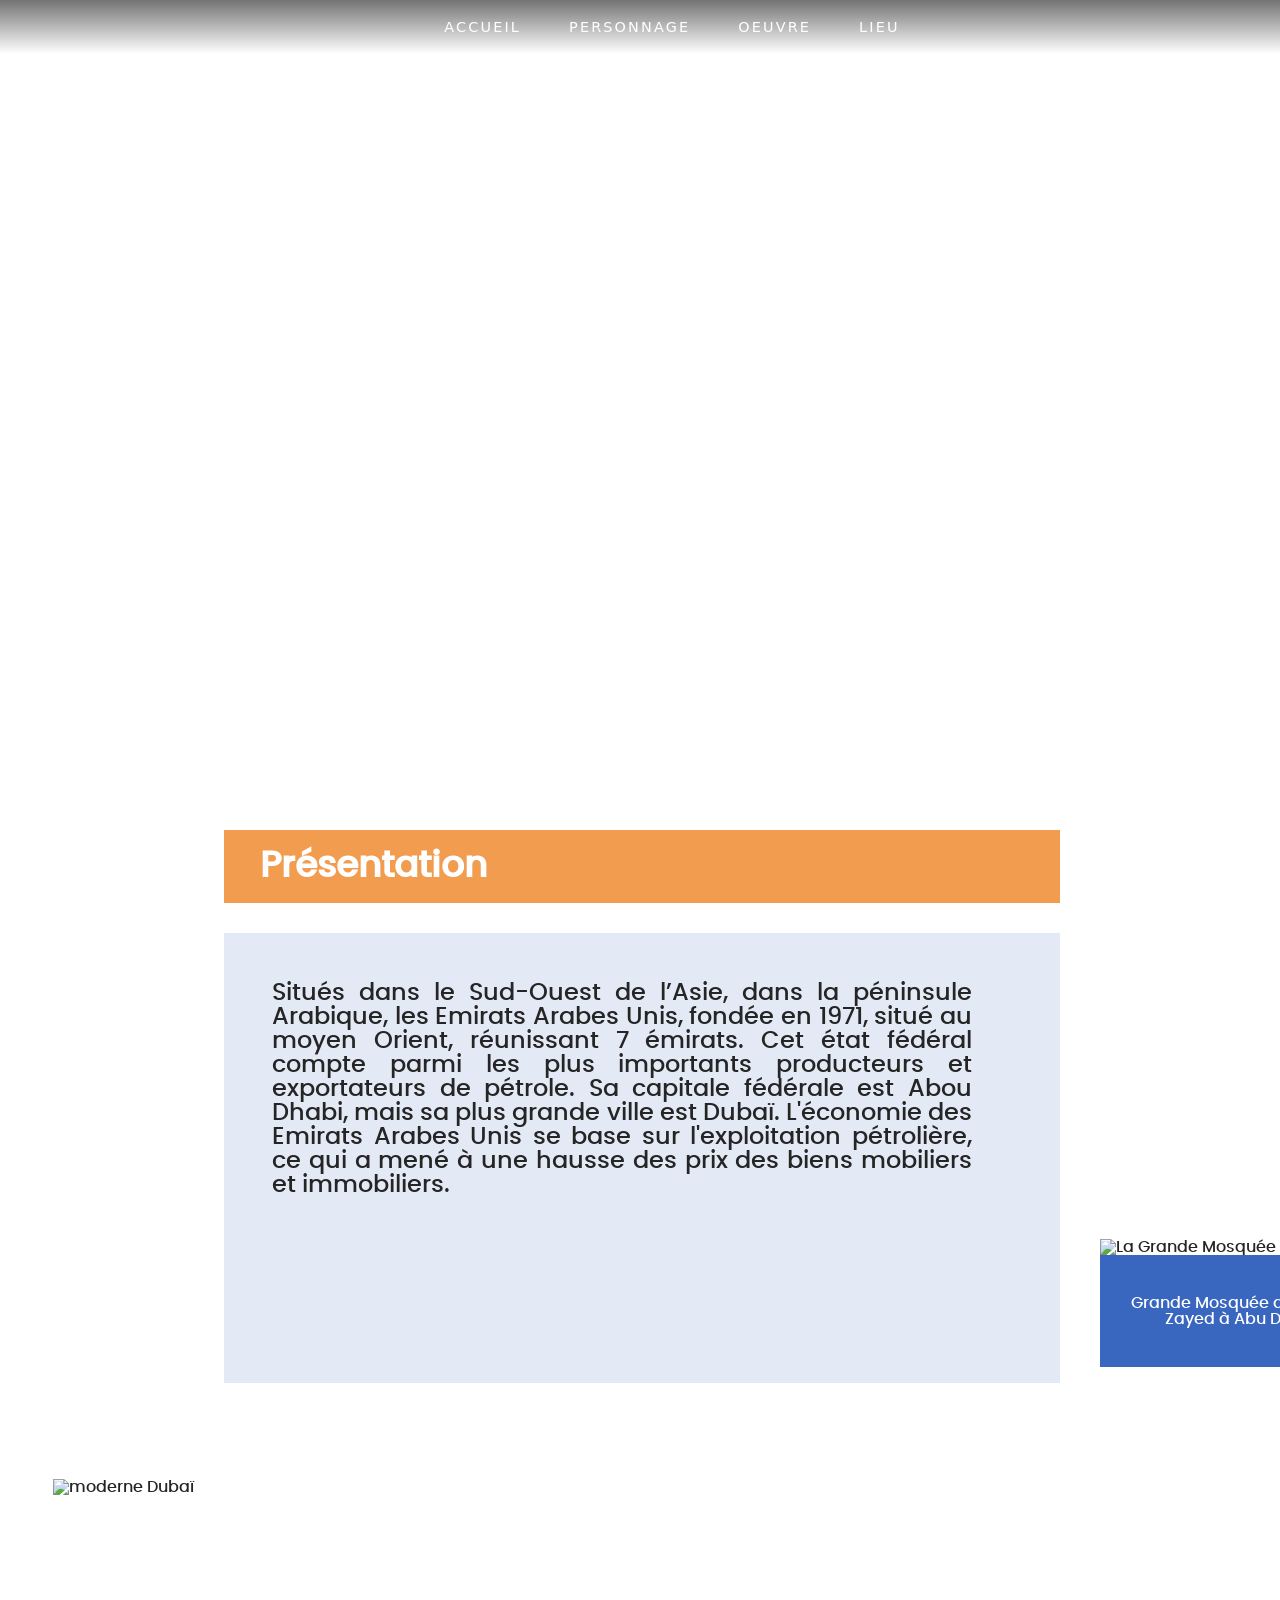
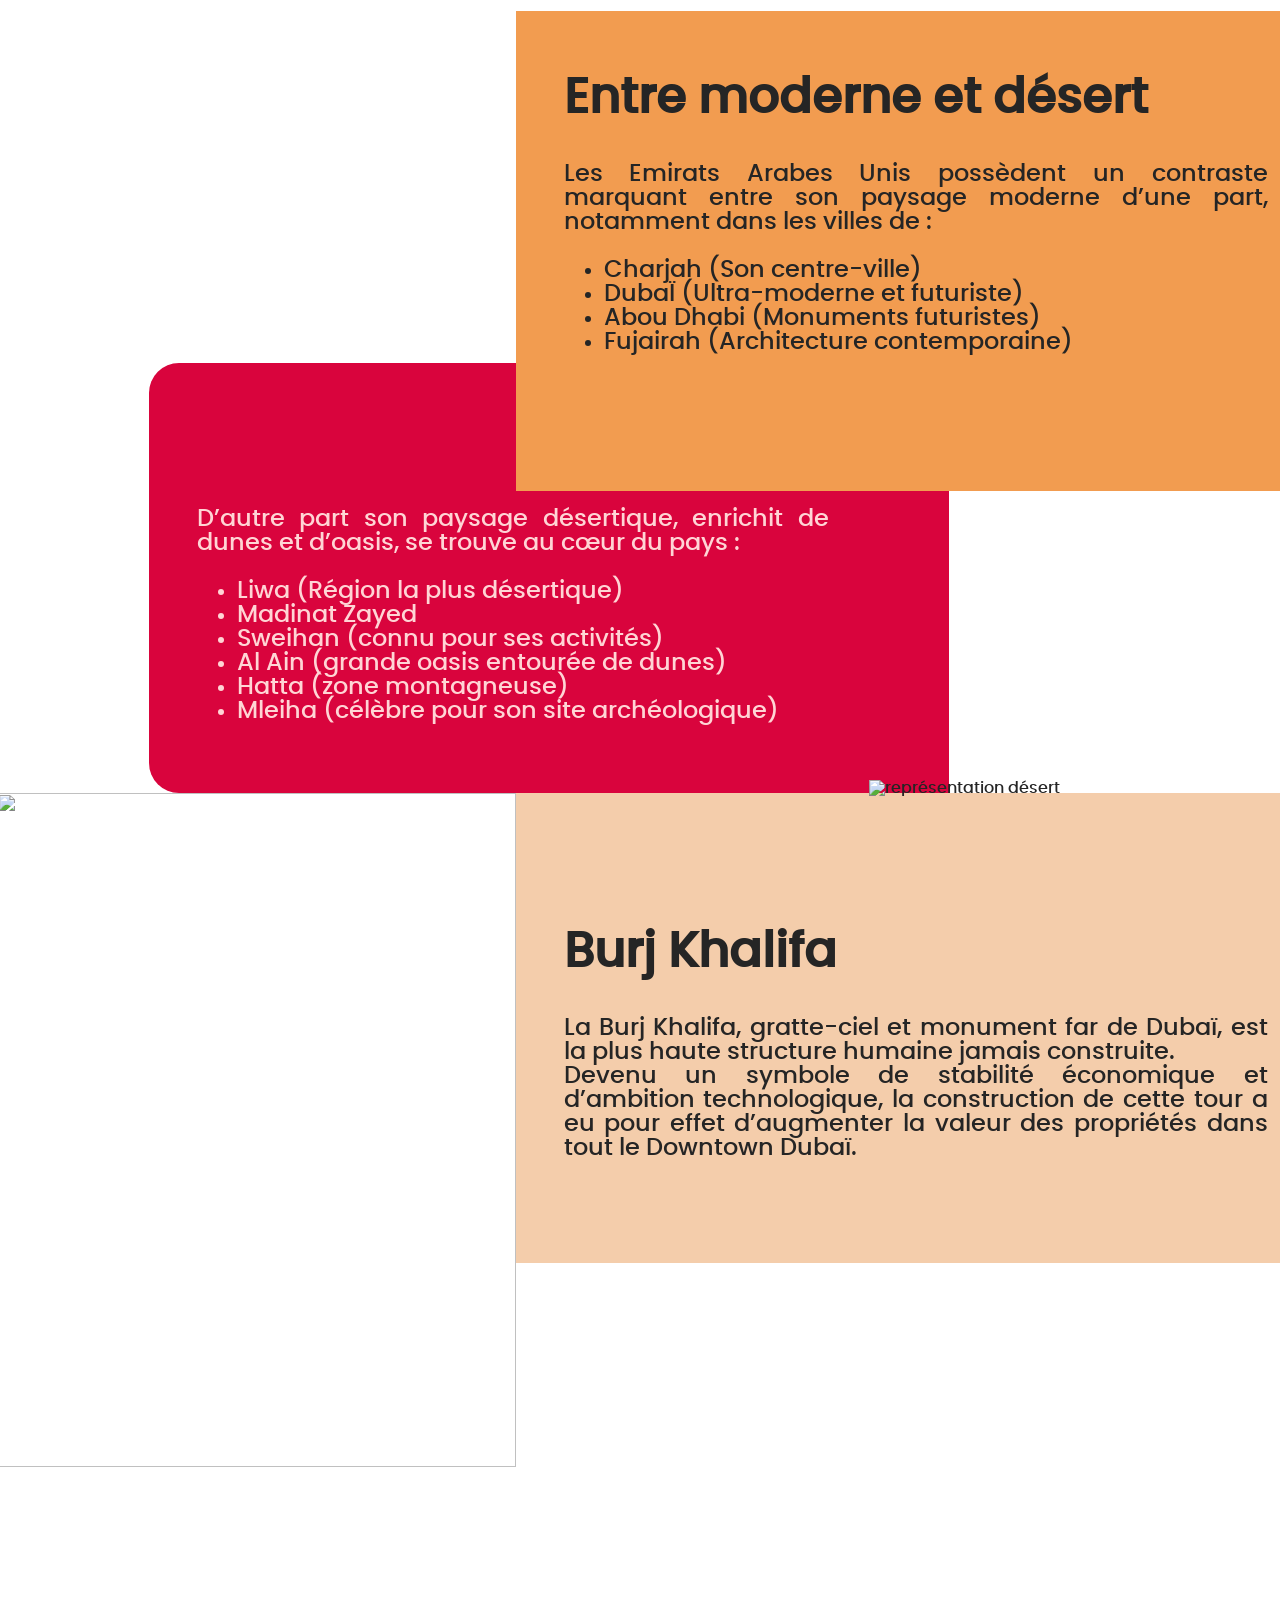
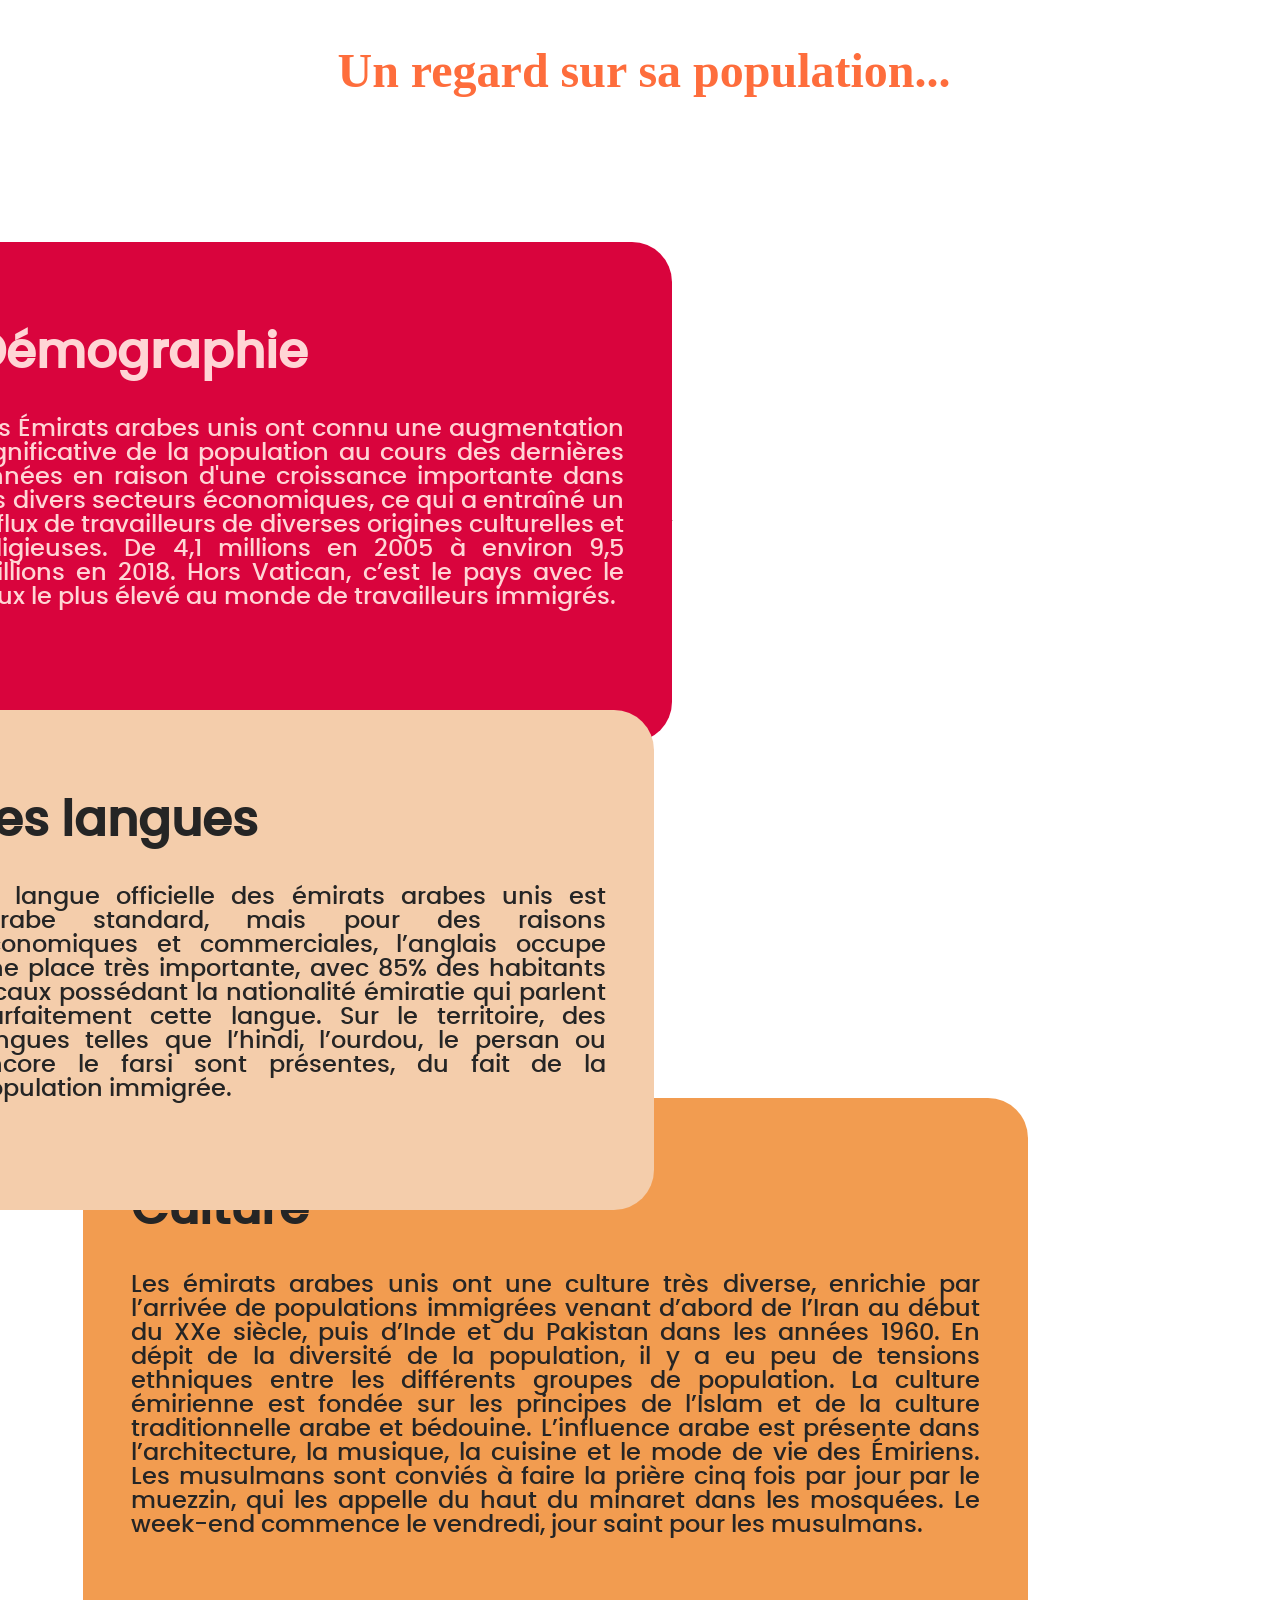
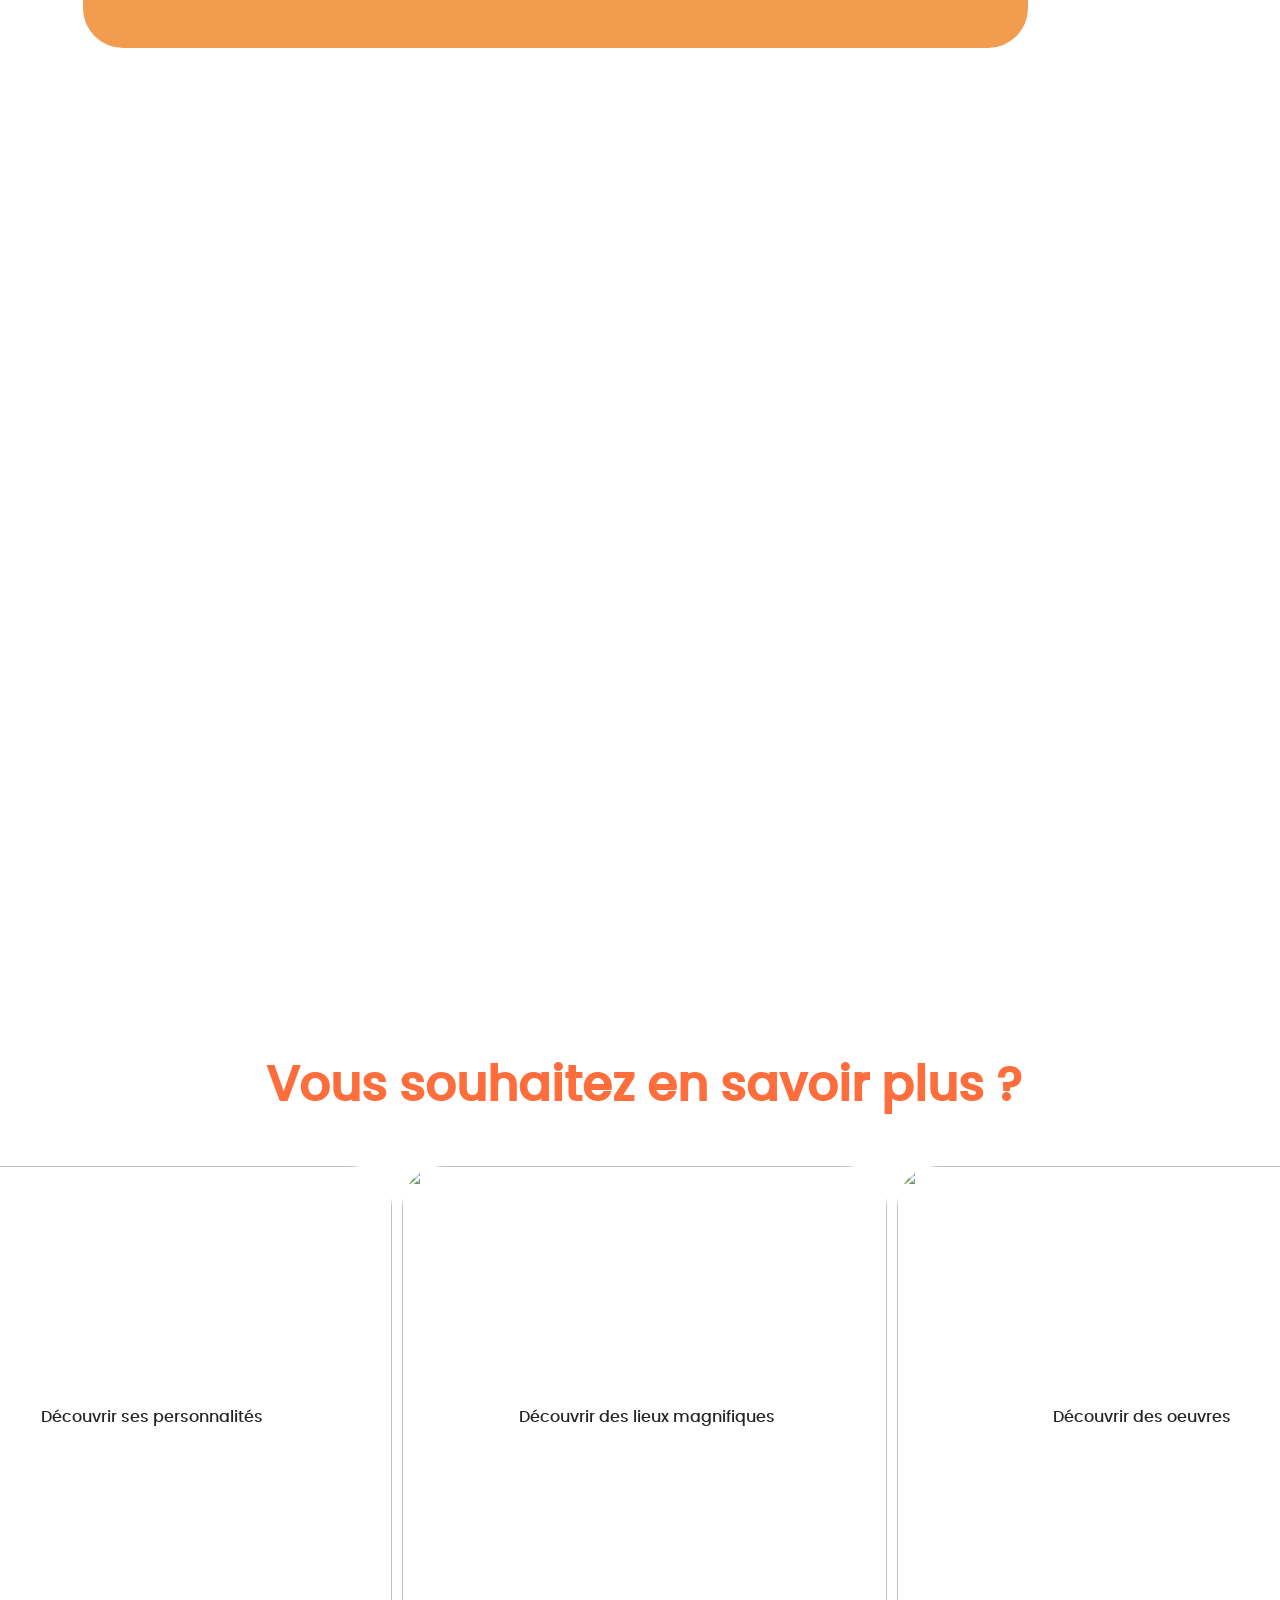
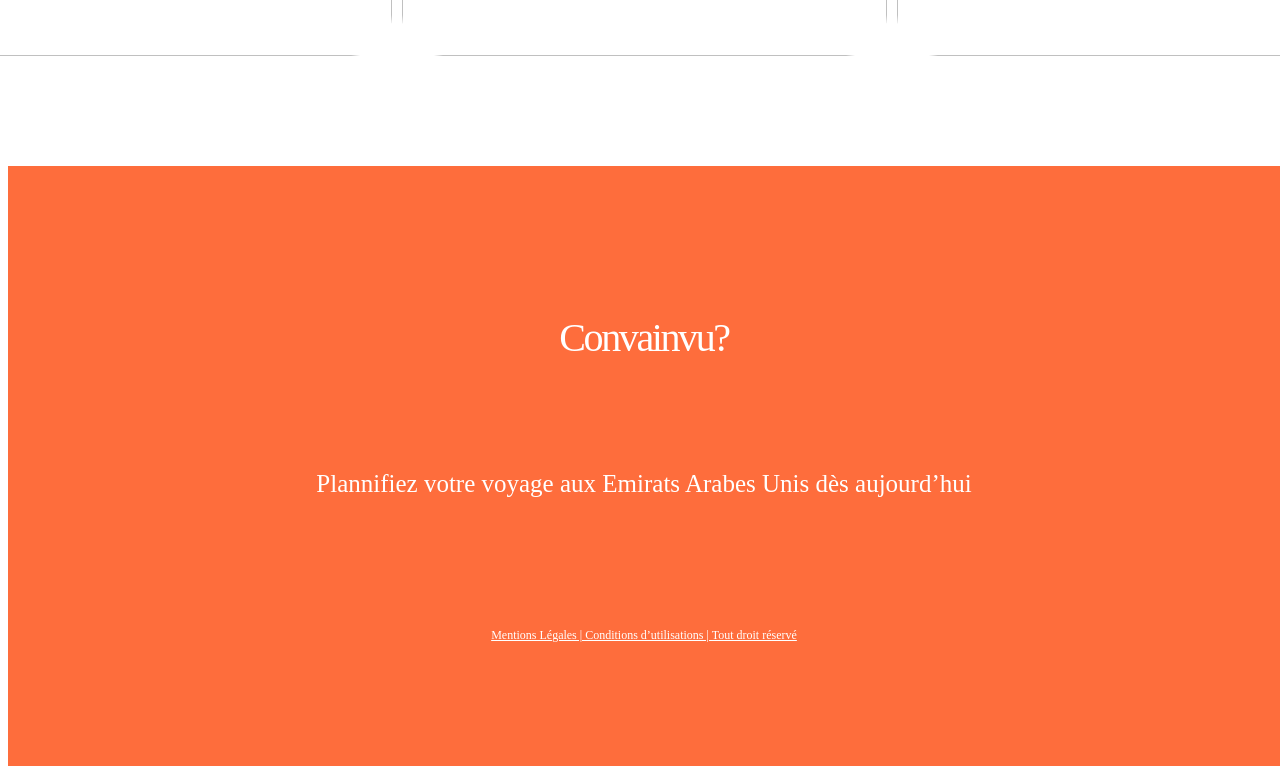
==== commit 9234f213: "Merge branch 'main' of https://github.com/hgddev/WEB-EmiratsArabesUnis" ====
--- a/site/index.html
+++ b/site/index.html
@@ -97,14 +97,14 @@
                 Hors Vatican, c’est le pays avec le taux le plus élevé au monde de travailleurs immigrés.</p>
             </article>
             <figure>
-                <img src="assets/images/Acceuil/marché dubai.jpg" alt="Marché Dubaï" width="837px" height="605px">
+                <img src="assets/images/Acceuil/marché dubai.jpg" alt="Marché Dubaï" width="700px" height="">
             </figure>
             <article>
                 <h2>Les langues</h2>
                 <p>La langue officielle des émirats arabes unis est l’arabe standard, mais pour des raisons économiques et commerciales, l’anglais occupe une place très importante, avec 85% des habitants locaux possédant la nationalité émiratie qui parlent parfaitement cette langue. Sur le territoire, des langues telles que l’hindi, l’ourdou, le persan ou encore le farsi sont présentes, du fait de la population immigrée.</p>
             </article>
             <figure>
-                <img src="assets/images/Acceuil/fête_EAU.jpg" alt="Culture EAU"width="837px" height="">
+                <img src="assets/images/Acceuil/fête_EAU.jpg" alt="Culture EAU"width="750px" height="">
             </figure>
             <article>
                 <h2>Culture</h2>
--- a/site/style.css
+++ b/site/style.css
@@ -438,7 +438,6 @@
   align-self: center;
   margin: 3em 0;
   position: relative;
-  bottom: 5em;
 }
 
 /*Démographie et image*/
@@ -553,34 +552,34 @@
   display: flex;
   flex-direction: row-reverse;
   position: relative;
+  bottom: 15em;
+  z-index: -2;
+}
+
+.index main section:nth-of-type(3):not(section:nth-of-type(2) section:nth-child(3)) figure:nth-of-type(2) {
+  position: relative;
   bottom: 10em;
+  left: 22em;
   z-index: -2;
 }
 
-.index main section:nth-of-type(3):not(section:nth-of-type(2) section:nth-child(3)) figure:nth-of-type(2) {
-  position: relative;
-  bottom: 20em;
-  left: 17em;
-  z-index: -2;
-}
-
 .index main section:nth-of-type(3):not(section:nth-of-type(2) section:nth-child(3)) article:nth-of-type(1) {
   position: relative;
-  left: 5em;
 }
 
 .index main section:nth-of-type(3):not(section:nth-of-type(2) section:nth-child(3)) article:nth-of-type(2) {
 
   position: relative;
-  bottom: 15em;
+  bottom: 5em;
 }
 
 .index main section:nth-of-type(3):not(section:nth-of-type(2) section:nth-child(3)) article:nth-of-type(3) {
   /*border: 8px solid black;*/
   align-self: flex-end;
   position: relative;
-  bottom: 25em;
+  bottom: 15em;
   right: 16em;
+  z-index: -4;
 }
 
 /*  Agencement du Aside  */
@@ -656,6 +655,20 @@
 .index main section:nth-of-type(2) section:nth-of-type(3) figure:hover {
   transition: 5s ease-out;
   transform: scale(1.1);
+}
+
+/*  Page entière  */
+.index main section:nth-of-type(2):not(section:nth-of-type(2) section:nth-of-type(2)){
+  
+  justify-self: flex-start;
+  position: relative;
+  bottom: 10em;
+}
+
+.index main section:nth-of-type(3):not(section:nth-of-type(2) section:nth-of-type(3)){
+  /*border: 8px solid black;*/
+  position: relative;
+  bottom: 37em;
 }
 
 
@@ -2476,6 +2489,7 @@
   font-family: Montserrat;
 }
 
+
 .lieu section:nth-of-type(1) article:nth-of-type(3) figure:nth-of-type(2) button img:nth-of-type(1) {
   width: 55px;
   height: 55px;
@@ -2709,31 +2723,20 @@
   display: none;
 }
 
-/* bouton invisible sur desktop */
-.menu-button {
+
+.mobile-menu-toggle {
   display: none;
 }
 
-/* cacher checkbox */
-#menu-toggle {
-  display: none;
-}
-
-
-
-
-
-
-
-
-
-
-
-
-
-
-
-/* Mobile standard */
+
+
+
+
+
+
+
+
+/* ---------------------------------------------------Mobile standard--------------------------------------------------- */
 @media (min-width: 412px) and (max-width: 768px) {
   .oeuvre .menu-lateral {
     display: none;
@@ -3142,474 +3145,477 @@
 
 
   footer {
-  position: relative;
-  background-color: #fe6d3c;
-  overflow: hidden;
-  text-align: center;
-  display: flex;
-  flex-direction: column;
-  flex-wrap: wrap;
-  align-items: center;
-  justify-content: flex-start;
-  box-sizing: border-box;
-  height: 500px;
-}
-
-    .oeuvre main>section:nth-of-type(2)>figure>img:hover {
-      transform: none;
-    }
-
-
-    footer p {
-      position: relative;
-      font-family: PoppinsN;
-      text-align: center;
-      /*display: inline-block;*/
-      color: white;
-    }
-
-    footer p:nth-of-type(1) {
-      padding-top: 0;
-      width: auto;
-      height: 20px;
-      font-size: 25px;
-      letter-spacing: 0.5em;
-      line-height: 0;
-      color: white;
-      margin-top: 2em;
-    }
-
-    footer p:nth-of-type(2) {
-      padding-top: 0;
-      width: 23em;
-      height: auto;
-      font-size: 15px;
-      color: white;
-      margin-top: 3em;
-    }
-
-    footer p:nth-of-type(3) {
-      padding-top: 50px;
-      text-decoration-line: underline;
-      width: 25em;
-      height: 20px;
-      font-size: 10px;
-      color: white;
-
-      order: 3;
-    }
-
-
-
-
-    /*----------------------------------------- GENERAL LIEU ----------------------------------------------------*/
-
-
-    .lieu main,
-    .lieu header,
-    .lieu footer,
-    .lieu section {
-        padding-left: 24px;
-        padding-right: 24px;
-        box-sizing: border-box;
-    }
-
-    .lieu section:nth-of-type(n) article {
-        width: 100%;
-        max-width: 100%;
-    }
-
-    .lieu h2 {
-        font-size: 28px;
-        width: 100%;
-    }
-
-    .lieu h3 {
-        font-size: 14px;
-    }
-
-    .lieu p {
-        font-size: 14px;
-    }
-
-    /*----------------------------------------- HEADER ----------------------------------------------------*/
-    .lieu header {
-        height: 600px;
-        display: flex;
-        flex-direction: column;
-        align-items: center;
-        justify-content: center;
-        text-align: center;
-    }
-
-    .lieu header h1 {
-        font-size: 48px;
-        line-height: 52px;
-        width: 100%;
-        padding-top: 0;
-        padding-left: 0;
-        text-align: center;
-        position: relative;
-        z-index: 10;
-    }
-
-    .lieu header::before {
-        background: linear-gradient(180deg, rgba(0, 0, 0, 0) 1%, rgba(0, 0, 0, 0.75) 99%);
-    }
-
-    .lieu header nav{
-        background: linear-gradient(to bottom,
+    position: relative;
+    background-color: #fe6d3c;
+    overflow: hidden;
+    text-align: center;
+    display: flex;
+    flex-direction: column;
+    flex-wrap: wrap;
+    align-items: center;
+    justify-content: flex-start;
+    box-sizing: border-box;
+    height: 500px;
+  }
+
+  .oeuvre main>section:nth-of-type(2)>figure>img:hover {
+    transform: none;
+  }
+
+
+  footer p {
+    position: relative;
+    font-family: PoppinsN;
+    text-align: center;
+    /*display: inline-block;*/
+    color: white;
+  }
+
+  footer p:nth-of-type(1) {
+    padding-top: 0;
+    width: auto;
+    height: 20px;
+    font-size: 25px;
+    letter-spacing: 0.5em;
+    line-height: 0;
+    color: white;
+    margin-top: 2em;
+  }
+
+  footer p:nth-of-type(2) {
+    padding-top: 0;
+    width: 23em;
+    height: auto;
+    font-size: 15px;
+    color: white;
+    margin-top: 3em;
+  }
+
+  footer p:nth-of-type(3) {
+    padding-top: 50px;
+    text-decoration-line: underline;
+    width: 25em;
+    height: 20px;
+    font-size: 10px;
+    color: white;
+
+    order: 3;
+  }
+
+
+
+
+  /*----------------------------------------- GENERAL LIEU ----------------------------------------------------*/
+
+
+  .lieu main,
+  .lieu header,
+  .lieu footer,
+  .lieu section {
+    padding-left: 24px;
+    padding-right: 24px;
+    box-sizing: border-box;
+  }
+
+  .lieu section:nth-of-type(n) article {
+    width: 100%;
+    max-width: 100%;
+  }
+
+  .lieu h2 {
+    font-size: 28px;
+    width: 100%;
+  }
+
+  .lieu h3 {
+    font-size: 14px;
+  }
+
+  .lieu p {
+    font-size: 14px;
+  }
+
+  /*----------------------------------------- HEADER ----------------------------------------------------*/
+  .lieu header {
+    height: 600px;
+    display: flex;
+    flex-direction: column;
+    align-items: center;
+    justify-content: center;
+    text-align: center;
+  }
+
+  .lieu header h1 {
+    font-size: 48px;
+    line-height: 52px;
+    width: 100%;
+    padding-top: 0;
+    padding-left: 0;
+    text-align: center;
+    position: relative;
+    z-index: 10;
+  }
+
+  .lieu header::before {
+    background: linear-gradient(180deg, rgba(0, 0, 0, 0) 1%, rgba(0, 0, 0, 0.75) 99%);
+  }
+
+  .lieu header nav {
+    background: linear-gradient(to bottom,
         rgba(0, 0, 0, 0.55),
         rgba(0, 0, 0, 0));
-    }
-
-
-    /*----------------------------------------- SECTION 1 & 3 ----------------------------------------------------*/
-
-
-    .lieu section:nth-of-type(1) figure button,
-    .lieu section:nth-of-type(3) figure button {
-        display: none !important;
-    }
-
-
-    .lieu section:nth-of-type(1) figure button,
-    .lieu section:nth-of-type(3) figure button {
-        width: auto;
-        top: auto;
-        left: auto;
-        transform: none;
-        max-width: none;
-    }
-    .lieu section:nth-of-type(1) figure button span:nth-of-type(2),
-    .lieu section:nth-of-type(3) figure button span:nth-of-type(2) {
-        display: none;
-    }
-
-    .lieu figure {
-        display: block;
-        margin-left: auto;
-        margin-right: auto;
-    }
-    .lieu figure img {
-        display: block;
-        margin-left: auto;
-        margin-right: auto;
-    }
-
-
-    /*----------------------------------------- SECTION 1 (PALM JUMEIRAH) ----------------------------------------------------*/
-    .lieu section:nth-of-type(1),
-    section:nth-of-type(3) {
-        padding: 60px 24px 60px;
-    }
-    section:nth-of-type(5) {
-        display: none !important;
-    }
-
-    .lieu section:nth-of-type(1) article:nth-of-type(1) {
-        width: 100%;
-        gap: 8px;
-    }
-
-    .lieu section:nth-of-type(1) article:nth-of-type(3) figure:nth-of-type(2) {
-        display: none;
-    }
-
-    .lieu section:nth-of-type(1) article:nth-of-type(n+2) {
-        width: 100%;
-        flex-direction: column;
-        gap: 16px;
-        margin: 0 auto 16px auto;
-    }
-
-    .lieu section:nth-of-type(1) article:nth-of-type(2) {
-        margin-top: 30px;
-    }
-
-    .lieu section:nth-of-type(1) figure,
-    .lieu section:nth-of-type(1) figure img {
-        width: 100%;
-        height: 250px;
-    }
-
-    .lieu section:nth-of-type(1) article:nth-of-type(2) figure:nth-of-type(1),
-    .lieu section:nth-of-type(1) article:nth-of-type(3) figure:nth-of-type(2),
-    .lieu section:nth-of-type(1) article:nth-of-type(2) figure:nth-of-type(2),
-    .lieu section:nth-of-type(1) article:nth-of-type(3) figure:nth-of-type(1) {
-        width: 100%;
-        height: 250px;
-    }
-
-
-    /*----------------------------------------- SECTION 2 (PRESENTATION) ----------------------------------------------------*/
-    .lieu section:nth-of-type(2) {
-        flex-direction: column;
-        gap: 30px;
-        padding: 60px 24px;
-    }
-
-    .lieu section:nth-of-type(2)>article:nth-of-type(1) {
-        max-width: 100%;
-        gap: 8px;
-        order: 1;
-    }
-
-    .lieu section:nth-of-type(2) article:nth-of-type(1) p:nth-of-type(2),
-    .lieu section:nth-of-type(2) article:nth-of-type(1) p:nth-of-type(3) {
-        display: none;
-    }
-
-    .lieu section:nth-of-type(2) article:nth-of-type(2) figure:nth-of-type(2) {
-        display: none;
-    }
-
-    .lieu section:nth-of-type(2) article:nth-of-type(2) {
-        flex: none;
-        order: 2;
-        height: auto;
-        display: flex;
-        flex-direction: column;
-        gap: 16px;
-        position: static;
-    }
-
-    .lieu section:nth-of-type(2) article:nth-of-type(2) figure:nth-of-type(1),
-    .lieu section:nth-of-type(2) article:nth-of-type(2) figure:nth-of-type(1) img {
-        position: static;
-        width: 100%;
-        height: 200px;
-    }
-
-
-    /*----------------------------------------- SECTION 3 (HISTOIRE) ----------------------------------------------------*/
-    .lieu main>section:nth-of-type(3) {
-        flex-direction: column;
-        gap: 30px;
-        padding: 60px 24px;
-    }
-
-    .lieu main>section:nth-of-type(3) article:nth-of-type(1) {
-        order: 1;
-        max-width: 100%;
-        gap: 8px;
-    }
-
-    .lieu section:nth-of-type(3) article:nth-of-type(1) p:nth-of-type(2),
-    .lieu section:nth-of-type(3) article:nth-of-type(1) p:nth-of-type(3) {
-        display: none;
-    }
-
-    .lieu section:nth-of-type(3) article:nth-of-type(2) {
-        order: 2;
-        height: auto;
-        display: flex;
-        flex-direction: column;
-        gap: 16px;
-        position: static;
-    }
-
-    .lieu section:nth-of-type(3) article:nth-of-type(2) figure:nth-of-type(2) {
-        display: none;
-    }
-
-    .lieu section:nth-of-type(3) article:nth-of-type(2) figure:nth-of-type(1),
-    .lieu section:nth-of-type(3) article:nth-of-type(2) figure:nth-of-type(1) img {
-        position: static;
-        width: 100%;
-        height: 200px;
-    }
-
-    .lieu section:nth-of-type(3) article:nth-of-type(3) {
-        flex-direction: column;
-        width: 100%;
-        gap: 16px;
-        margin-top: 30px;
-        order: 3;
-    }
-
-    .lieu section:nth-of-type(3) article:nth-of-type(3) figure:nth-of-type(2) {
-        display: none;
-    }
-
-    .lieu section:nth-of-type(3) article:nth-of-type(3) figure:nth-of-type(1),
-    .lieu section:nth-of-type(3) article:nth-of-type(3) figure:nth-of-type(1) img {
-        width: 100%;
-        height: 250px;
-    }
-
-
-    /*----------------------------------------- SECTION 4 (ATTRACTION) ----------------------------------------------------*/
-    .lieu section:nth-of-type(4) section:nth-of-type(1) {
-        padding-bottom: 30px;
-    }
-
-    .lieu section:nth-of-type(4) h2,
-    .lieu section:nth-of-type(4) h3,
-    .lieu section:nth-of-type(4) p {
-        text-align: center;
-        width: 100%;
-    }
-
-    .lieu section:nth-of-type(4) hr {
-        margin: 30px 0;
-    }
-
-    .lieu section:nth-of-type(4) section:nth-of-type(2),
-    .lieu section:nth-of-type(4) section:nth-of-type(3),
-    .lieu section:nth-of-type(4) section:nth-of-type(4) {
-        flex-direction: column;
-        gap: 20px;
-        max-width: 100%;
-        max-height: none;
-        padding-top: 0;
-        padding-bottom: 0;
-    }
-
-    .lieu section:nth-of-type(4) section:nth-of-type(n+2) article {
-        width: 100%;
-        max-width: 100%;
-    }
-
-    .lieu section:nth-of-type(4) section:nth-of-type(n+2) article:nth-of-type(1) p:nth-of-type(1),
-    .lieu section:nth-of-type(4) section:nth-of-type(n+2) article:nth-of-type(1) p:nth-of-type(2) {
-        display: none;
-    }
-
-    .lieu section:nth-of-type(4) section:nth-of-type(n+2) article:nth-of-type(1) {
-        order: 1;
-        gap: 5px;
-        align-items: flex-start;
-        text-align: left;
-    }
-
-    .lieu section:nth-of-type(4) section:nth-of-type(n+2) article:nth-of-type(1) h3 {
-        font-size: 20px;
-        text-align: left;
-    }
-
-    .lieu section:nth-of-type(4) section:nth-of-type(n+2) figure {
-        order: 2;
-        position: static;
-        margin: 0 auto;
-    }
-
-    .lieu section:nth-of-type(4) section:nth-of-type(n+2) figure img {
-        width: 100%;
-        max-width: 400px;
-        height: 200px;
-        border-radius: 16px;
-    }
-
-    .lieu section:nth-of-type(4) section:nth-of-type(n+2) article:nth-of-type(2) {
-        order: 3;
-        padding-top: 0;
-        align-items: flex-start;
-        gap: 16px;
-    }
-
-    .lieu section:nth-of-type(4) section:nth-of-type(n+2) article:nth-of-type(2) p {
-        width: 100%;
-        height: auto;
-        text-align: left;
-    }
-
-    .lieu section:nth-of-type(4) section:nth-of-type(n+2) article:nth-of-type(2) p:nth-of-type(2) {
-        display: flex;
-        justify-content: flex-start;
-        gap: 16px;
-    }
-
-
-    /*----------------------------------------- SECTION 5 (INSTANTANES) ----------------------------------------------------*/
-    .lieu section:nth-of-type(5) {
-        display: none !important;
-    }
-
-    /*----------------------------------------- FOOTER ----------------------------------------------------*/
-    .lieu footer p {
-        text-align: center;
-    }
-
-    header > nav {
-        position: fixed;
-        top: 0;
-        left: 0;
-        width: 100%;
-        z-index: 999;
-
-        display: flex;
-        justify-content: space-between;
-        align-items: center;
-        padding: 1rem 24px;
-        background: rgba(0, 0, 0, 0);
-        min-height: 50px;
-    }
-
-    header > nav .nav-logo {
-        color: white;
-        font-size: 1rem;
-        z-index: 1001;
-        text-decoration: none;
-    }
-
-    .mobile-menu-toggle {
-        display: block;
-        content: "☰";
-        color: white;
-        font-size: 28px;
-        cursor: pointer;
-        z-index: 1001;
-        transition: color 0.3s ease;
-    }
-
-    header > nav ul {
-        display: flex;
-        flex-direction: column;
-        visibility: hidden;
-        opacity: 0;
-        transform: translateY(-100vh);
-        transition: opacity 0.4s ease, transform 0.4s ease, visibility 0s 0.4s;
-
-        position: fixed;
-        top: 0;
-        left: 0;
-        width: 100%;
-        height: 100vh;
-        z-index: 998;
-
-        background-color: rgba(255, 255, 255, 0.9);
-        backdrop-filter: blur(10px);
-        -webkit-backdrop-filter: blur(10px);
-
-        justify-content: center;
-        align-items: center;
-        padding-top: 0;
-        gap: 30px;
-    }
-
-
-    header > nav.open ul {
-        visibility: visible;
-        opacity: 1;
-        transform: translateY(0);
-        transition-delay: 0s;
-        width: 100%;
-        padding: 0;
-    }
-
-    header > nav.open ul li a {
-        font-size: 1.5rem;
-        color: black;
-        padding: 10px 0;
-    }
-
-    header > nav.open .mobile-menu-toggle {
-        content: "✖";
-        color: black;
-    }
-    header > nav.open .nav-logo {
-        color: black;
-    }
-}
-
+  }
+
+
+  /*----------------------------------------- SECTION 1 & 3 ----------------------------------------------------*/
+
+
+  .lieu section:nth-of-type(1) figure button,
+  .lieu section:nth-of-type(3) figure button {
+    display: none !important;
+  }
+
+
+  .lieu section:nth-of-type(1) figure button,
+  .lieu section:nth-of-type(3) figure button {
+    width: auto;
+    top: auto;
+    left: auto;
+    transform: none;
+    max-width: none;
+  }
+
+  .lieu section:nth-of-type(1) figure button span:nth-of-type(2),
+  .lieu section:nth-of-type(3) figure button span:nth-of-type(2) {
+    display: none;
+  }
+
+  .lieu figure {
+    display: block;
+    margin-left: auto;
+    margin-right: auto;
+  }
+
+  .lieu figure img {
+    display: block;
+    margin-left: auto;
+    margin-right: auto;
+  }
+
+
+  /*----------------------------------------- SECTION 1 (PALM JUMEIRAH) ----------------------------------------------------*/
+  .lieu section:nth-of-type(1),
+  section:nth-of-type(3) {
+    padding: 60px 24px 60px;
+  }
+
+  section:nth-of-type(5) {
+    display: none !important;
+  }
+
+  .lieu section:nth-of-type(1) article:nth-of-type(1) {
+    width: 100%;
+    gap: 8px;
+  }
+
+  .lieu section:nth-of-type(1) article:nth-of-type(3) figure:nth-of-type(2) {
+    display: none;
+  }
+
+  .lieu section:nth-of-type(1) article:nth-of-type(n+2) {
+    width: 100%;
+    flex-direction: column;
+    gap: 16px;
+    margin: 0 auto 16px auto;
+  }
+
+  .lieu section:nth-of-type(1) article:nth-of-type(2) {
+    margin-top: 30px;
+  }
+
+  .lieu section:nth-of-type(1) figure,
+  .lieu section:nth-of-type(1) figure img {
+    width: 100%;
+    height: 250px;
+  }
+
+  .lieu section:nth-of-type(1) article:nth-of-type(2) figure:nth-of-type(1),
+  .lieu section:nth-of-type(1) article:nth-of-type(3) figure:nth-of-type(2),
+  .lieu section:nth-of-type(1) article:nth-of-type(2) figure:nth-of-type(2),
+  .lieu section:nth-of-type(1) article:nth-of-type(3) figure:nth-of-type(1) {
+    width: 100%;
+    height: 250px;
+  }
+
+
+  /*----------------------------------------- SECTION 2 (PRESENTATION) ----------------------------------------------------*/
+  .lieu section:nth-of-type(2) {
+    flex-direction: column;
+    gap: 30px;
+    padding: 60px 24px;
+  }
+
+  .lieu section:nth-of-type(2)>article:nth-of-type(1) {
+    max-width: 100%;
+    gap: 8px;
+    order: 1;
+  }
+
+  .lieu section:nth-of-type(2) article:nth-of-type(1) p:nth-of-type(2),
+  .lieu section:nth-of-type(2) article:nth-of-type(1) p:nth-of-type(3) {
+    display: none;
+  }
+
+  .lieu section:nth-of-type(2) article:nth-of-type(2) figure:nth-of-type(2) {
+    display: none;
+  }
+
+  .lieu section:nth-of-type(2) article:nth-of-type(2) {
+    flex: none;
+    order: 2;
+    height: auto;
+    display: flex;
+    flex-direction: column;
+    gap: 16px;
+    position: static;
+  }
+
+  .lieu section:nth-of-type(2) article:nth-of-type(2) figure:nth-of-type(1),
+  .lieu section:nth-of-type(2) article:nth-of-type(2) figure:nth-of-type(1) img {
+    position: static;
+    width: 100%;
+    height: 200px;
+  }
+
+
+  /*----------------------------------------- SECTION 3 (HISTOIRE) ----------------------------------------------------*/
+  .lieu main>section:nth-of-type(3) {
+    flex-direction: column;
+    gap: 30px;
+    padding: 60px 24px;
+  }
+
+  .lieu main>section:nth-of-type(3) article:nth-of-type(1) {
+    order: 1;
+    max-width: 100%;
+    gap: 8px;
+  }
+
+  .lieu section:nth-of-type(3) article:nth-of-type(1) p:nth-of-type(2),
+  .lieu section:nth-of-type(3) article:nth-of-type(1) p:nth-of-type(3) {
+    display: none;
+  }
+
+  .lieu section:nth-of-type(3) article:nth-of-type(2) {
+    order: 2;
+    height: auto;
+    display: flex;
+    flex-direction: column;
+    gap: 16px;
+    position: static;
+  }
+
+  .lieu section:nth-of-type(3) article:nth-of-type(2) figure:nth-of-type(2) {
+    display: none;
+  }
+
+  .lieu section:nth-of-type(3) article:nth-of-type(2) figure:nth-of-type(1),
+  .lieu section:nth-of-type(3) article:nth-of-type(2) figure:nth-of-type(1) img {
+    position: static;
+    width: 100%;
+    height: 200px;
+  }
+
+  .lieu section:nth-of-type(3) article:nth-of-type(3) {
+    flex-direction: column;
+    width: 100%;
+    gap: 16px;
+    margin-top: 30px;
+    order: 3;
+  }
+
+  .lieu section:nth-of-type(3) article:nth-of-type(3) figure:nth-of-type(2) {
+    display: none;
+  }
+
+  .lieu section:nth-of-type(3) article:nth-of-type(3) figure:nth-of-type(1),
+  .lieu section:nth-of-type(3) article:nth-of-type(3) figure:nth-of-type(1) img {
+    width: 100%;
+    height: 250px;
+  }
+
+
+  /*----------------------------------------- SECTION 4 (ATTRACTION) ----------------------------------------------------*/
+  .lieu section:nth-of-type(4) section:nth-of-type(1) {
+    padding-bottom: 30px;
+  }
+
+  .lieu section:nth-of-type(4) h2,
+  .lieu section:nth-of-type(4) h3,
+  .lieu section:nth-of-type(4) p {
+    text-align: center;
+    width: 100%;
+  }
+
+  .lieu section:nth-of-type(4) hr {
+    margin: 30px 0;
+  }
+
+  .lieu section:nth-of-type(4) section:nth-of-type(2),
+  .lieu section:nth-of-type(4) section:nth-of-type(3),
+  .lieu section:nth-of-type(4) section:nth-of-type(4) {
+    flex-direction: column;
+    gap: 20px;
+    max-width: 100%;
+    max-height: none;
+    padding-top: 0;
+    padding-bottom: 0;
+  }
+
+  .lieu section:nth-of-type(4) section:nth-of-type(n+2) article {
+    width: 100%;
+    max-width: 100%;
+  }
+
+  .lieu section:nth-of-type(4) section:nth-of-type(n+2) article:nth-of-type(1) p:nth-of-type(1),
+  .lieu section:nth-of-type(4) section:nth-of-type(n+2) article:nth-of-type(1) p:nth-of-type(2) {
+    display: none;
+  }
+
+  .lieu section:nth-of-type(4) section:nth-of-type(n+2) article:nth-of-type(1) {
+    order: 1;
+    gap: 5px;
+    align-items: flex-start;
+    text-align: left;
+  }
+
+  .lieu section:nth-of-type(4) section:nth-of-type(n+2) article:nth-of-type(1) h3 {
+    font-size: 20px;
+    text-align: left;
+  }
+
+  .lieu section:nth-of-type(4) section:nth-of-type(n+2) figure {
+    order: 2;
+    position: static;
+    margin: 0 auto;
+  }
+
+  .lieu section:nth-of-type(4) section:nth-of-type(n+2) figure img {
+    width: 100%;
+    max-width: 400px;
+    height: 200px;
+    border-radius: 16px;
+  }
+
+  .lieu section:nth-of-type(4) section:nth-of-type(n+2) article:nth-of-type(2) {
+    order: 3;
+    padding-top: 0;
+    align-items: flex-start;
+    gap: 16px;
+  }
+
+  .lieu section:nth-of-type(4) section:nth-of-type(n+2) article:nth-of-type(2) p {
+    width: 100%;
+    height: auto;
+    text-align: left;
+  }
+
+  .lieu section:nth-of-type(4) section:nth-of-type(n+2) article:nth-of-type(2) p:nth-of-type(2) {
+    display: flex;
+    justify-content: flex-start;
+    gap: 16px;
+  }
+
+
+  /*----------------------------------------- SECTION 5 (INSTANTANES) ----------------------------------------------------*/
+  .lieu section:nth-of-type(5) {
+    display: none !important;
+  }
+
+  /*----------------------------------------- FOOTER ----------------------------------------------------*/
+  .lieu footer p {
+    text-align: center;
+  }
+
+  header>nav {
+    position: fixed;
+    top: 0;
+    left: 0;
+    width: 100%;
+    z-index: 999;
+
+    display: flex;
+    justify-content: space-between;
+    align-items: center;
+    padding: 1rem 24px;
+    background: rgba(0, 0, 0, 0);
+    min-height: 50px;
+  }
+
+  header>nav .nav-logo {
+    color: white;
+    font-size: 1rem;
+    z-index: 1001;
+    text-decoration: none;
+  }
+
+  .mobile-menu-toggle {
+    display: block;
+    content: "☰";
+    color: white;
+    font-size: 28px;
+    cursor: pointer;
+    z-index: 1001;
+    transition: color 0.3s ease;
+  }
+
+  header>nav ul {
+    display: flex;
+    flex-direction: column;
+    visibility: hidden;
+    opacity: 0;
+    transform: translateY(-100vh);
+    transition: opacity 0.4s ease, transform 0.4s ease, visibility 0s 0.4s;
+
+    position: fixed;
+    top: 0;
+    left: 0;
+    width: 100%;
+    height: 100vh;
+    z-index: 998;
+
+    background-color: rgba(255, 255, 255, 0.9);
+    backdrop-filter: blur(10px);
+    -webkit-backdrop-filter: blur(10px);
+
+    justify-content: center;
+    align-items: center;
+    padding-top: 0;
+    gap: 30px;
+  }
+
+
+  header>nav.open ul {
+    visibility: visible;
+    opacity: 1;
+    transform: translateY(0);
+    transition-delay: 0s;
+    width: 100%;
+    padding: 0;
+  }
+
+  header>nav.open ul li a {
+    font-size: 1.5rem;
+    color: black;
+    padding: 10px 0;
+  }
+
+  header>nav.open .mobile-menu-toggle {
+    content: "✖";
+    color: black;
+  }
+
+  header>nav.open .nav-logo {
+    color: black;
+  }
+}
